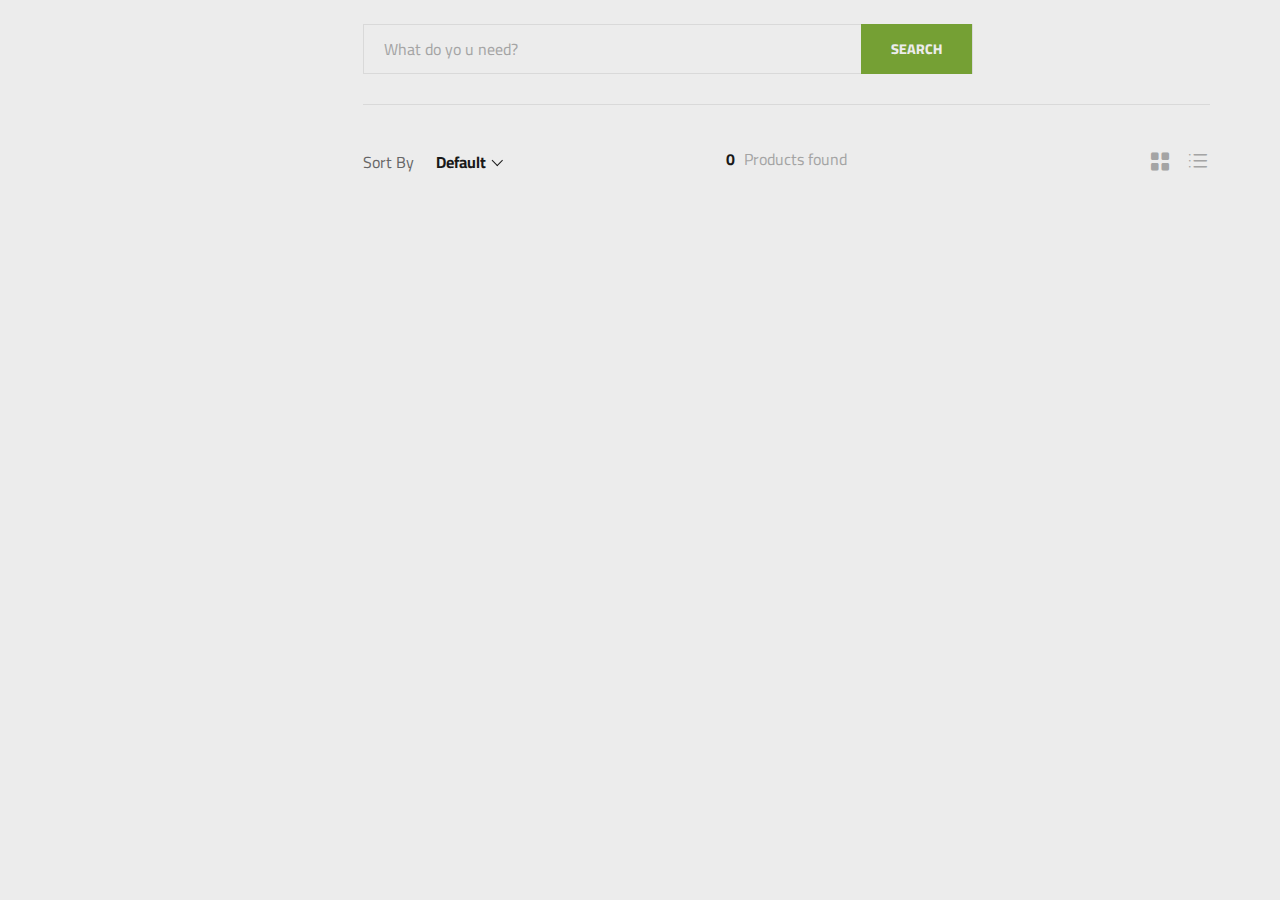
==== index.html @ 5607497e "Initial commit" ====
<!DOCTYPE html>
<html lang="zxx">

<head>
    <meta charset="UTF-8">
    <meta name="description" content="Ogani Template">
    <meta name="keywords" content="Ogani, unica, creative, html">
    <meta name="viewport" content="width=device-width, initial-scale=1.0">
    <meta http-equiv="X-UA-Compatible" content="ie=edge">
    <title>Product</title>

    <!-- Google Font -->
    <link href="https://fonts.googleapis.com/css2?family=Cairo:wght@200;300;400;600;900&display=swap" rel="stylesheet">

    <!-- Css Styles -->
    <link rel="stylesheet" href="css/bootstrap.min.css" type="text/css">
    <link rel="stylesheet" href="css/font-awesome.min.css" type="text/css">
    <link rel="stylesheet" href="css/elegant-icons.css" type="text/css">
    <link rel="stylesheet" href="css/nice-select.css" type="text/css">
    <link rel="stylesheet" href="css/jquery-ui.min.css" type="text/css">
    <link rel="stylesheet" href="css/owl.carousel.min.css" type="text/css">
    <link rel="stylesheet" href="css/slicknav.min.css" type="text/css">
    <link rel="stylesheet" href="css/style.css" type="text/css">
</head>

<body>
    <!-- Page Preloder -->
    <div id="preloder">
        <div class="loader"></div>
    </div>
    <!-- Hero Section Begin -->
    <section class="hero hero-normal mt-4">
        <div class="container">
            <div class="row">
                <div class="col-lg-3">
                    <div class="hero__categories">
                        <ul>
                            <li><a href="#">Category 1</a></li>
							<li><a href="#">Category 2</a></li>
							<li><a href="#">Category 3</a></li>
							<li><a href="#">Category 4</a></li>
                        </ul>
                    </div>
                </div>
                <div class="col-lg-9">
                    <div class="hero__search">
                        <div class="hero__search__form">
                            <form action="#" onsubmit="return false">
                                <input type="text" placeholder="What do yo u need?" id="gsearch">
                                <button type="submit" class="site-btn" id="btn-gsearch">SEARCH</button>
                            </form>
                        </div>
                    </div>
                </div>
            </div>
        </div>
    </section>
    <!-- Hero Section End -->

    <!-- Product Section Begin -->
    <section class="">
        <div class="container">
            <div class="row">
                <div class="col-lg-3 col-md-5">
                    <div class="sidebar" id="product-filter"></div>
                </div>
                <div class="col-lg-9 col-md-7">
                    <div class="filter__item">
                        <div class="row">
                            <div class="col-lg-4 col-md-5">
                                <div class="filter__sort">
                                    <span>Sort By</span>
                                    <select>
                                        <option value="0">Default</option>
                                        <option value="0">Default</option>
                                    </select>
                                </div>
                            </div>
                            <div class="col-lg-4 col-md-4">
                                <div class="filter__found">
                                    <h6><span id="product-count">0</span> Products found</h6>
                                </div>
                            </div>
                            <div class="col-lg-4 col-md-3">
                                <div class="filter__option">
                                    <span class="icon_grid-2x2"></span>
                                    <span class="icon_ul"></span>
                                </div>
                            </div>
                        </div>
                    </div>
                    <div class="row" id="product-list"></div>

                </div>
            </div>
        </div>
    </section>
    <!-- Product Section End -->

    <!-- Js Plugins -->
    <script src="js/jquery-3.3.1.min.js"></script>
    <script src="js/bootstrap.min.js"></script>
    <script src="js/jquery.nice-select.min.js"></script>
    <script src="js/jquery-ui.min.js"></script>
    <script src="js/jquery.slicknav.js"></script>
    <script src="js/mixitup.min.js"></script>
    <script src="js/owl.carousel.min.js"></script>
    <script src="js/main.js"></script>
    <script src="js/script.js"></script>

</body>

</html>
---- css/elegant-icons.css ----
@font-face {
	font-family: 'ElegantIcons';
	src:url('../fonts/ElegantIcons.eot');
	src:url('../fonts/ElegantIcons.eot?#iefix') format('embedded-opentype'),
		url('../fonts/ElegantIcons.woff') format('woff'),
		url('../fonts/ElegantIcons.ttf') format('truetype'),
		url('../fonts/ElegantIcons.svg#ElegantIcons') format('svg');
	font-weight: normal;
	font-style: normal;
}

/* Use the following CSS code if you want to use data attributes for inserting your icons */
[data-icon]:before {
	font-family: 'ElegantIcons';
	content: attr(data-icon);
	speak: none;
	font-weight: normal;
	font-variant: normal;
	text-transform: none;
	line-height: 1;
	-webkit-font-smoothing: antialiased;
	-moz-osx-font-smoothing: grayscale;
}

/* Use the following CSS code if you want to have a class per icon */
/*
Instead of a list of all class selectors,
you can use the generic selector below, but it's slower:
[class*="your-class-prefix"] {
*/
.arrow_up, .arrow_down, .arrow_left, .arrow_right, .arrow_left-up, .arrow_right-up, .arrow_right-down, .arrow_left-down, .arrow-up-down, .arrow_up-down_alt, .arrow_left-right_alt, .arrow_left-right, .arrow_expand_alt2, .arrow_expand_alt, .arrow_condense, .arrow_expand, .arrow_move, .arrow_carrot-up, .arrow_carrot-down, .arrow_carrot-left, .arrow_carrot-right, .arrow_carrot-2up, .arrow_carrot-2down, .arrow_carrot-2left, .arrow_carrot-2right, .arrow_carrot-up_alt2, .arrow_carrot-down_alt2, .arrow_carrot-left_alt2, .arrow_carrot-right_alt2, .arrow_carrot-2up_alt2, .arrow_carrot-2down_alt2, .arrow_carrot-2left_alt2, .arrow_carrot-2right_alt2, .arrow_triangle-up, .arrow_triangle-down, .arrow_triangle-left, .arrow_triangle-right, .arrow_triangle-up_alt2, .arrow_triangle-down_alt2, .arrow_triangle-left_alt2, .arrow_triangle-right_alt2, .arrow_back, .icon_minus-06, .icon_plus, .icon_close, .icon_check, .icon_minus_alt2, .icon_plus_alt2, .icon_close_alt2, .icon_check_alt2, .icon_zoom-out_alt, .icon_zoom-in_alt, .icon_search, .icon_box-empty, .icon_box-selected, .icon_minus-box, .icon_plus-box, .icon_box-checked, .icon_circle-empty, .icon_circle-slelected, .icon_stop_alt2, .icon_stop, .icon_pause_alt2, .icon_pause, .icon_menu, .icon_menu-square_alt2, .icon_menu-circle_alt2, .icon_ul, .icon_ol, .icon_adjust-horiz, .icon_adjust-vert, .icon_document_alt, .icon_documents_alt, .icon_pencil, .icon_pencil-edit_alt, .icon_pencil-edit, .icon_folder-alt, .icon_folder-open_alt, .icon_folder-add_alt, .icon_info_alt, .icon_error-oct_alt, .icon_error-circle_alt, .icon_error-triangle_alt, .icon_question_alt2, .icon_question, .icon_comment_alt, .icon_chat_alt, .icon_vol-mute_alt, .icon_volume-low_alt, .icon_volume-high_alt, .icon_quotations, .icon_quotations_alt2, .icon_clock_alt, .icon_lock_alt, .icon_lock-open_alt, .icon_key_alt, .icon_cloud_alt, .icon_cloud-upload_alt, .icon_cloud-download_alt, .icon_image, .icon_images, .icon_lightbulb_alt, .icon_gift_alt, .icon_house_alt, .icon_genius, .icon_mobile, .icon_tablet, .icon_laptop, .icon_desktop, .icon_camera_alt, .icon_mail_alt, .icon_cone_alt, .icon_ribbon_alt, .icon_bag_alt, .icon_creditcard, .icon_cart_alt, .icon_paperclip, .icon_tag_alt, .icon_tags_alt, .icon_trash_alt, .icon_cursor_alt, .icon_mic_alt, .icon_compass_alt, .icon_pin_alt, .icon_pushpin_alt, .icon_map_alt, .icon_drawer_alt, .icon_toolbox_alt, .icon_book_alt, .icon_calendar, .icon_film, .icon_table, .icon_contacts_alt, .icon_headphones, .icon_lifesaver, .icon_piechart, .icon_refresh, .icon_link_alt, .icon_link, .icon_loading, .icon_blocked, .icon_archive_alt, .icon_heart_alt, .icon_star_alt, .icon_star-half_alt, .icon_star, .icon_star-half, .icon_tools, .icon_tool, .icon_cog, .icon_cogs, .arrow_up_alt, .arrow_down_alt, .arrow_left_alt, .arrow_right_alt, .arrow_left-up_alt, .arrow_right-up_alt, .arrow_right-down_alt, .arrow_left-down_alt, .arrow_condense_alt, .arrow_expand_alt3, .arrow_carrot_up_alt, .arrow_carrot-down_alt, .arrow_carrot-left_alt, .arrow_carrot-right_alt, .arrow_carrot-2up_alt, .arrow_carrot-2dwnn_alt, .arrow_carrot-2left_alt, .arrow_carrot-2right_alt, .arrow_triangle-up_alt, .arrow_triangle-down_alt, .arrow_triangle-left_alt, .arrow_triangle-right_alt, .icon_minus_alt, .icon_plus_alt, .icon_close_alt, .icon_check_alt, .icon_zoom-out, .icon_zoom-in, .icon_stop_alt, .icon_menu-square_alt, .icon_menu-circle_alt, .icon_document, .icon_documents, .icon_pencil_alt, .icon_folder, .icon_folder-open, .icon_folder-add, .icon_folder_upload, .icon_folder_download, .icon_info, .icon_error-circle, .icon_error-oct, .icon_error-triangle, .icon_question_alt, .icon_comment, .icon_chat, .icon_vol-mute, .icon_volume-low, .icon_volume-high, .icon_quotations_alt, .icon_clock, .icon_lock, .icon_lock-open, .icon_key, .icon_cloud, .icon_cloud-upload, .icon_cloud-download, .icon_lightbulb, .icon_gift, .icon_house, .icon_camera, .icon_mail, .icon_cone, .icon_ribbon, .icon_bag, .icon_cart, .icon_tag, .icon_tags, .icon_trash, .icon_cursor, .icon_mic, .icon_compass, .icon_pin, .icon_pushpin, .icon_map, .icon_drawer, .icon_toolbox, .icon_book, .icon_contacts, .icon_archive, .icon_heart, .icon_profile, .icon_group, .icon_grid-2x2, .icon_grid-3x3, .icon_music, .icon_pause_alt, .icon_phone, .icon_upload, .icon_download, .social_facebook, .social_twitter, .social_pinterest, .social_googleplus, .social_tumblr, .social_tumbleupon, .social_wordpress, .social_instagram, .social_dribbble, .social_vimeo, .social_linkedin, .social_rss, .social_deviantart, .social_share, .social_myspace, .social_skype, .social_youtube, .social_picassa, .social_googledrive, .social_flickr, .social_blogger, .social_spotify, .social_delicious, .social_facebook_circle, .social_twitter_circle, .social_pinterest_circle, .social_googleplus_circle, .social_tumblr_circle, .social_stumbleupon_circle, .social_wordpress_circle, .social_instagram_circle, .social_dribbble_circle, .social_vimeo_circle, .social_linkedin_circle, .social_rss_circle, .social_deviantart_circle, .social_share_circle, .social_myspace_circle, .social_skype_circle, .social_youtube_circle, .social_picassa_circle, .social_googledrive_alt2, .social_flickr_circle, .social_blogger_circle, .social_spotify_circle, .social_delicious_circle, .social_facebook_square, .social_twitter_square, .social_pinterest_square, .social_googleplus_square, .social_tumblr_square, .social_stumbleupon_square, .social_wordpress_square, .social_instagram_square, .social_dribbble_square, .social_vimeo_square, .social_linkedin_square, .social_rss_square, .social_deviantart_square, .social_share_square, .social_myspace_square, .social_skype_square, .social_youtube_square, .social_picassa_square, .social_googledrive_square, .social_flickr_square, .social_blogger_square, .social_spotify_square, .social_delicious_square, .icon_printer, .icon_calulator, .icon_building, .icon_floppy, .icon_drive, .icon_search-2, .icon_id, .icon_id-2, .icon_puzzle, .icon_like, .icon_dislike, .icon_mug, .icon_currency, .icon_wallet, .icon_pens, .icon_easel, .icon_flowchart, .icon_datareport, .icon_briefcase, .icon_shield, .icon_percent, .icon_globe, .icon_globe-2, .icon_target, .icon_hourglass, .icon_balance, .icon_rook, .icon_printer-alt, .icon_calculator_alt, .icon_building_alt, .icon_floppy_alt, .icon_drive_alt, .icon_search_alt, .icon_id_alt, .icon_id-2_alt, .icon_puzzle_alt, .icon_like_alt, .icon_dislike_alt, .icon_mug_alt, .icon_currency_alt, .icon_wallet_alt, .icon_pens_alt, .icon_easel_alt, .icon_flowchart_alt, .icon_datareport_alt, .icon_briefcase_alt, .icon_shield_alt, .icon_percent_alt, .icon_globe_alt, .icon_clipboard {
	font-family: 'ElegantIcons';
	speak: none;
	font-style: normal;
	font-weight: normal;
	font-variant: normal;
	text-transform: none;
	line-height: 1;
	-webkit-font-smoothing: antialiased;
}
.arrow_up:before {
	content: "\21";
}
.arrow_down:before {
	content: "\22";
}
.arrow_left:before {
	content: "\23";
}
.arrow_right:before {
	content: "\24";
}
.arrow_left-up:before {
	content: "\25";
}
.arrow_right-up:before {
	content: "\26";
}
.arrow_right-down:before {
	content: "\27";
}
.arrow_left-down:before {
	content: "\28";
}
.arrow-up-down:before {
	content: "\29";
}
.arrow_up-down_alt:before {
	content: "\2a";
}
.arrow_left-right_alt:before {
	content: "\2b";
}
.arrow_left-right:before {
	content: "\2c";
}
.arrow_expand_alt2:before {
	content: "\2d";
}
.arrow_expand_alt:before {
	content: "\2e";
}
.arrow_condense:before {
	content: "\2f";
}
.arrow_expand:before {
	content: "\30";
}
.arrow_move:before {
	content: "\31";
}
.arrow_carrot-up:before {
	content: "\32";
}
.arrow_carrot-down:before {
	content: "\33";
}
.arrow_carrot-left:before {
	content: "\34";
}
.arrow_carrot-right:before {
	content: "\35";
}
.arrow_carrot-2up:before {
	content: "\36";
}
.arrow_carrot-2down:before {
	content: "\37";
}
.arrow_carrot-2left:before {
	content: "\38";
}
.arrow_carrot-2right:before {
	content: "\39";
}
.arrow_carrot-up_alt2:before {
	content: "\3a";
}
.arrow_carrot-down_alt2:before {
	content: "\3b";
}
.arrow_carrot-left_alt2:before {
	content: "\3c";
}
.arrow_carrot-right_alt2:before {
	content: "\3d";
}
.arrow_carrot-2up_alt2:before {
	content: "\3e";
}
.arrow_carrot-2down_alt2:before {
	content: "\3f";
}
.arrow_carrot-2left_alt2:before {
	content: "\40";
}
.arrow_carrot-2right_alt2:before {
	content: "\41";
}
.arrow_triangle-up:before {
	content: "\42";
}
.arrow_triangle-down:before {
	content: "\43";
}
.arrow_triangle-left:before {
	content: "\44";
}
.arrow_triangle-right:before {
	content: "\45";
}
.arrow_triangle-up_alt2:before {
	content: "\46";
}
.arrow_triangle-down_alt2:before {
	content: "\47";
}
.arrow_triangle-left_alt2:before {
	content: "\48";
}
.arrow_triangle-right_alt2:before {
	content: "\49";
}
.arrow_back:before {
	content: "\4a";
}
.icon_minus-06:before {
	content: "\4b";
}
.icon_plus:before {
	content: "\4c";
}
.icon_close:before {
	content: "\4d";
}
.icon_check:before {
	content: "\4e";
}
.icon_minus_alt2:before {
	content: "\4f";
}
.icon_plus_alt2:before {
	content: "\50";
}
.icon_close_alt2:before {
	content: "\51";
}
.icon_check_alt2:before {
	content: "\52";
}
.icon_zoom-out_alt:before {
	content: "\53";
}
.icon_zoom-in_alt:before {
	content: "\54";
}
.icon_search:before {
	content: "\55";
}
.icon_box-empty:before {
	content: "\56";
}
.icon_box-selected:before {
	content: "\57";
}
.icon_minus-box:before {
	content: "\58";
}
.icon_plus-box:before {
	content: "\59";
}
.icon_box-checked:before {
	content: "\5a";
}
.icon_circle-empty:before {
	content: "\5b";
}
.icon_circle-slelected:before {
	content: "\5c";
}
.icon_stop_alt2:before {
	content: "\5d";
}
.icon_stop:before {
	content: "\5e";
}
.icon_pause_alt2:before {
	content: "\5f";
}
.icon_pause:before {
	content: "\60";
}
.icon_menu:before {
	content: "\61";
}
.icon_menu-square_alt2:before {
	content: "\62";
}
.icon_menu-circle_alt2:before {
	content: "\63";
}
.icon_ul:before {
	content: "\64";
}
.icon_ol:before {
	content: "\65";
}
.icon_adjust-horiz:before {
	content: "\66";
}
.icon_adjust-vert:before {
	content: "\67";
}
.icon_document_alt:before {
	content: "\68";
}
.icon_documents_alt:before {
	content: "\69";
}
.icon_pencil:before {
	content: "\6a";
}
.icon_pencil-edit_alt:before {
	content: "\6b";
}
.icon_pencil-edit:before {
	content: "\6c";
}
.icon_folder-alt:before {
	content: "\6d";
}
.icon_folder-open_alt:before {
	content: "\6e";
}
.icon_folder-add_alt:before {
	content: "\6f";
}
.icon_info_alt:before {
	content: "\70";
}
.icon_error-oct_alt:before {
	content: "\71";
}
.icon_error-circle_alt:before {
	content: "\72";
}
.icon_error-triangle_alt:before {
	content: "\73";
}
.icon_question_alt2:before {
	content: "\74";
}
.icon_question:before {
	content: "\75";
}
.icon_comment_alt:before {
	content: "\76";
}
.icon_chat_alt:before {
	content: "\77";
}
.icon_vol-mute_alt:before {
	content: "\78";
}
.icon_volume-low_alt:before {
	content: "\79";
}
.icon_volume-high_alt:before {
	content: "\7a";
}
.icon_quotations:before {
	content: "\7b";
}
.icon_quotations_alt2:before {
	content: "\7c";
}
.icon_clock_alt:before {
	content: "\7d";
}
.icon_lock_alt:before {
	content: "\7e";
}
.icon_lock-open_alt:before {
	content: "\e000";
}
.icon_key_alt:before {
	content: "\e001";
}
.icon_cloud_alt:before {
	content: "\e002";
}
.icon_cloud-upload_alt:before {
	content: "\e003";
}
.icon_cloud-download_alt:before {
	content: "\e004";
}
.icon_image:before {
	content: "\e005";
}
.icon_images:before {
	content: "\e006";
}
.icon_lightbulb_alt:before {
	content: "\e007";
}
.icon_gift_alt:before {
	content: "\e008";
}
.icon_house_alt:before {
	content: "\e009";
}
.icon_genius:before {
	content: "\e00a";
}
.icon_mobile:before {
	content: "\e00b";
}
.icon_tablet:before {
	content: "\e00c";
}
.icon_laptop:before {
	content: "\e00d";
}
.icon_desktop:before {
	content: "\e00e";
}
.icon_camera_alt:before {
	content: "\e00f";
}
.icon_mail_alt:before {
	content: "\e010";
}
.icon_cone_alt:before {
	content: "\e011";
}
.icon_ribbon_alt:before {
	content: "\e012";
}
.icon_bag_alt:before {
	content: "\e013";
}
.icon_creditcard:before {
	content: "\e014";
}
.icon_cart_alt:before {
	content: "\e015";
}
.icon_paperclip:before {
	content: "\e016";
}
.icon_tag_alt:before {
	content: "\e017";
}
.icon_tags_alt:before {
	content: "\e018";
}
.icon_trash_alt:before {
	content: "\e019";
}
.icon_cursor_alt:before {
	content: "\e01a";
}
.icon_mic_alt:before {
	content: "\e01b";
}
.icon_compass_alt:before {
	content: "\e01c";
}
.icon_pin_alt:before {
	content: "\e01d";
}
.icon_pushpin_alt:before {
	content: "\e01e";
}
.icon_map_alt:before {
	content: "\e01f";
}
.icon_drawer_alt:before {
	content: "\e020";
}
.icon_toolbox_alt:before {
	content: "\e021";
}
.icon_book_alt:before {
	content: "\e022";
}
.icon_calendar:before {
	content: "\e023";
}
.icon_film:before {
	content: "\e024";
}
.icon_table:before {
	content: "\e025";
}
.icon_contacts_alt:before {
	content: "\e026";
}
.icon_headphones:before {
	content: "\e027";
}
.icon_lifesaver:before {
	content: "\e028";
}
.icon_piechart:before {
	content: "\e029";
}
.icon_refresh:before {
	content: "\e02a";
}
.icon_link_alt:before {
	content: "\e02b";
}
.icon_link:before {
	content: "\e02c";
}
.icon_loading:before {
	content: "\e02d";
}
.icon_blocked:before {
	content: "\e02e";
}
.icon_archive_alt:before {
	content: "\e02f";
}
.icon_heart_alt:before {
	content: "\e030";
}
.icon_star_alt:before {
	content: "\e031";
}
.icon_star-half_alt:before {
	content: "\e032";
}
.icon_star:before {
	content: "\e033";
}
.icon_star-half:before {
	content: "\e034";
}
.icon_tools:before {
	content: "\e035";
}
.icon_tool:before {
	content: "\e036";
}
.icon_cog:before {
	content: "\e037";
}
.icon_cogs:before {
	content: "\e038";
}
.arrow_up_alt:before {
	content: "\e039";
}
.arrow_down_alt:before {
	content: "\e03a";
}
.arrow_left_alt:before {
	content: "\e03b";
}
.arrow_right_alt:before {
	content: "\e03c";
}
.arrow_left-up_alt:before {
	content: "\e03d";
}
.arrow_right-up_alt:before {
	content: "\e03e";
}
.arrow_right-down_alt:before {
	content: "\e03f";
}
.arrow_left-down_alt:before {
	content: "\e040";
}
.arrow_condense_alt:before {
	content: "\e041";
}
.arrow_expand_alt3:before {
	content: "\e042";
}
.arrow_carrot_up_alt:before {
	content: "\e043";
}
.arrow_carrot-down_alt:before {
	content: "\e044";
}
.arrow_carrot-left_alt:before {
	content: "\e045";
}
.arrow_carrot-right_alt:before {
	content: "\e046";
}
.arrow_carrot-2up_alt:before {
	content: "\e047";
}
.arrow_carrot-2dwnn_alt:before {
	content: "\e048";
}
.arrow_carrot-2left_alt:before {
	content: "\e049";
}
.arrow_carrot-2right_alt:before {
	content: "\e04a";
}
.arrow_triangle-up_alt:before {
	content: "\e04b";
}
.arrow_triangle-down_alt:before {
	content: "\e04c";
}
.arrow_triangle-left_alt:before {
	content: "\e04d";
}
.arrow_triangle-right_alt:before {
	content: "\e04e";
}
.icon_minus_alt:before {
	content: "\e04f";
}
.icon_plus_alt:before {
	content: "\e050";
}
.icon_close_alt:before {
	content: "\e051";
}
.icon_check_alt:before {
	content: "\e052";
}
.icon_zoom-out:before {
	content: "\e053";
}
.icon_zoom-in:before {
	content: "\e054";
}
.icon_stop_alt:before {
	content: "\e055";
}
.icon_menu-square_alt:before {
	content: "\e056";
}
.icon_menu-circle_alt:before {
	content: "\e057";
}
.icon_document:before {
	content: "\e058";
}
.icon_documents:before {
	content: "\e059";
}
.icon_pencil_alt:before {
	content: "\e05a";
}
.icon_folder:before {
	content: "\e05b";
}
.icon_folder-open:before {
	content: "\e05c";
}
.icon_folder-add:before {
	content: "\e05d";
}
.icon_folder_upload:before {
	content: "\e05e";
}
.icon_folder_download:before {
	content: "\e05f";
}
.icon_info:before {
	content: "\e060";
}
.icon_error-circle:before {
	content: "\e061";
}
.icon_error-oct:before {
	content: "\e062";
}
.icon_error-triangle:before {
	content: "\e063";
}
.icon_question_alt:before {
	content: "\e064";
}
.icon_comment:before {
	content: "\e065";
}
.icon_chat:before {
	content: "\e066";
}
.icon_vol-mute:before {
	content: "\e067";
}
.icon_volume-low:before {
	content: "\e068";
}
.icon_volume-high:before {
	content: "\e069";
}
.icon_quotations_alt:before {
	content: "\e06a";
}
.icon_clock:before {
	content: "\e06b";
}
.icon_lock:before {
	content: "\e06c";
}
.icon_lock-open:before {
	content: "\e06d";
}
.icon_key:before {
	content: "\e06e";
}
.icon_cloud:before {
	content: "\e06f";
}
.icon_cloud-upload:before {
	content: "\e070";
}
.icon_cloud-download:before {
	content: "\e071";
}
.icon_lightbulb:before {
	content: "\e072";
}
.icon_gift:before {
	content: "\e073";
}
.icon_house:before {
	content: "\e074";
}
.icon_camera:before {
	content: "\e075";
}
.icon_mail:before {
	content: "\e076";
}
.icon_cone:before {
	content: "\e077";
}
.icon_ribbon:before {
	content: "\e078";
}
.icon_bag:before {
	content: "\e079";
}
.icon_cart:before {
	content: "\e07a";
}
.icon_tag:before {
	content: "\e07b";
}
.icon_tags:before {
	content: "\e07c";
}
.icon_trash:before {
	content: "\e07d";
}
.icon_cursor:before {
	content: "\e07e";
}
.icon_mic:before {
	content: "\e07f";
}
.icon_compass:before {
	content: "\e080";
}
.icon_pin:before {
	content: "\e081";
}
.icon_pushpin:before {
	content: "\e082";
}
.icon_map:before {
	content: "\e083";
}
.icon_drawer:before {
	content: "\e084";
}
.icon_toolbox:before {
	content: "\e085";
}
.icon_book:before {
	content: "\e086";
}
.icon_contacts:before {
	content: "\e087";
}
.icon_archive:before {
	content: "\e088";
}
.icon_heart:before {
	content: "\e089";
}
.icon_profile:before {
	content: "\e08a";
}
.icon_group:before {
	content: "\e08b";
}
.icon_grid-2x2:before {
	content: "\e08c";
}
.icon_grid-3x3:before {
	content: "\e08d";
}
.icon_music:before {
	content: "\e08e";
}
.icon_pause_alt:before {
	content: "\e08f";
}
.icon_phone:before {
	content: "\e090";
}
.icon_upload:before {
	content: "\e091";
}
.icon_download:before {
	content: "\e092";
}
.social_facebook:before {
	content: "\e093";
}
.social_twitter:before {
	content: "\e094";
}
.social_pinterest:before {
	content: "\e095";
}
.social_googleplus:before {
	content: "\e096";
}
.social_tumblr:before {
	content: "\e097";
}
.social_tumbleupon:before {
	content: "\e098";
}
.social_wordpress:before {
	content: "\e099";
}
.social_instagram:before {
	content: "\e09a";
}
.social_dribbble:before {
	content: "\e09b";
}
.social_vimeo:before {
	content: "\e09c";
}
.social_linkedin:before {
	content: "\e09d";
}
.social_rss:before {
	content: "\e09e";
}
.social_deviantart:before {
	content: "\e09f";
}
.social_share:before {
	content: "\e0a0";
}
.social_myspace:before {
	content: "\e0a1";
}
.social_skype:before {
	content: "\e0a2";
}
.social_youtube:before {
	content: "\e0a3";
}
.social_picassa:before {
	content: "\e0a4";
}
.social_googledrive:before {
	content: "\e0a5";
}
.social_flickr:before {
	content: "\e0a6";
}
.social_blogger:before {
	content: "\e0a7";
}
.social_spotify:before {
	content: "\e0a8";
}
.social_delicious:before {
	content: "\e0a9";
}
.social_facebook_circle:before {
	content: "\e0aa";
}
.social_twitter_circle:before {
	content: "\e0ab";
}
.social_pinterest_circle:before {
	content: "\e0ac";
}
.social_googleplus_circle:before {
	content: "\e0ad";
}
.social_tumblr_circle:before {
	content: "\e0ae";
}
.social_stumbleupon_circle:before {
	content: "\e0af";
}
.social_wordpress_circle:before {
	content: "\e0b0";
}
.social_instagram_circle:before {
	content: "\e0b1";
}
.social_dribbble_circle:before {
	content: "\e0b2";
}
.social_vimeo_circle:before {
	content: "\e0b3";
}
.social_linkedin_circle:before {
	content: "\e0b4";
}
.social_rss_circle:before {
	content: "\e0b5";
}
.social_deviantart_circle:before {
	content: "\e0b6";
}
.social_share_circle:before {
	content: "\e0b7";
}
.social_myspace_circle:before {
	content: "\e0b8";
}
.social_skype_circle:before {
	content: "\e0b9";
}
.social_youtube_circle:before {
	content: "\e0ba";
}
.social_picassa_circle:before {
	content: "\e0bb";
}
.social_googledrive_alt2:before {
	content: "\e0bc";
}
.social_flickr_circle:before {
	content: "\e0bd";
}
.social_blogger_circle:before {
	content: "\e0be";
}
.social_spotify_circle:before {
	content: "\e0bf";
}
.social_delicious_circle:before {
	content: "\e0c0";
}
.social_facebook_square:before {
	content: "\e0c1";
}
.social_twitter_square:before {
	content: "\e0c2";
}
.social_pinterest_square:before {
	content: "\e0c3";
}
.social_googleplus_square:before {
	content: "\e0c4";
}
.social_tumblr_square:before {
	content: "\e0c5";
}
.social_stumbleupon_square:before {
	content: "\e0c6";
}
.social_wordpress_square:before {
	content: "\e0c7";
}
.social_instagram_square:before {
	content: "\e0c8";
}
.social_dribbble_square:before {
	content: "\e0c9";
}
.social_vimeo_square:before {
	content: "\e0ca";
}
.social_linkedin_square:before {
	content: "\e0cb";
}
.social_rss_square:before {
	content: "\e0cc";
}
.social_deviantart_square:before {
	content: "\e0cd";
}
.social_share_square:before {
	content: "\e0ce";
}
.social_myspace_square:before {
	content: "\e0cf";
}
.social_skype_square:before {
	content: "\e0d0";
}
.social_youtube_square:before {
	content: "\e0d1";
}
.social_picassa_square:before {
	content: "\e0d2";
}
.social_googledrive_square:before {
	content: "\e0d3";
}
.social_flickr_square:before {
	content: "\e0d4";
}
.social_blogger_square:before {
	content: "\e0d5";
}
.social_spotify_square:before {
	content: "\e0d6";
}
.social_delicious_square:before {
	content: "\e0d7";
}
.icon_printer:before {
	content: "\e103";
}
.icon_calulator:before {
	content: "\e0ee";
}
.icon_building:before {
	content: "\e0ef";
}
.icon_floppy:before {
	content: "\e0e8";
}
.icon_drive:before {
	content: "\e0ea";
}
.icon_search-2:before {
	content: "\e101";
}
.icon_id:before {
	content: "\e107";
}
.icon_id-2:before {
	content: "\e108";
}
.icon_puzzle:before {
	content: "\e102";
}
.icon_like:before {
	content: "\e106";
}
.icon_dislike:before {
	content: "\e0eb";
}
.icon_mug:before {
	content: "\e105";
}
.icon_currency:before {
	content: "\e0ed";
}
.icon_wallet:before {
	content: "\e100";
}
.icon_pens:before {
	content: "\e104";
}
.icon_easel:before {
	content: "\e0e9";
}
.icon_flowchart:before {
	content: "\e109";
}
.icon_datareport:before {
	content: "\e0ec";
}
.icon_briefcase:before {
	content: "\e0fe";
}
.icon_shield:before {
	content: "\e0f6";
}
.icon_percent:before {
	content: "\e0fb";
}
.icon_globe:before {
	content: "\e0e2";
}
.icon_globe-2:before {
	content: "\e0e3";
}
.icon_target:before {
	content: "\e0f5";
}
.icon_hourglass:before {
	content: "\e0e1";
}
.icon_balance:before {
	content: "\e0ff";
}
.icon_rook:before {
	content: "\e0f8";
}
.icon_printer-alt:before {
	content: "\e0fa";
}
.icon_calculator_alt:before {
	content: "\e0e7";
}
.icon_building_alt:before {
	content: "\e0fd";
}
.icon_floppy_alt:before {
	content: "\e0e4";
}
.icon_drive_alt:before {
	content: "\e0e5";
}
.icon_search_alt:before {
	content: "\e0f7";
}
.icon_id_alt:before {
	content: "\e0e0";
}
.icon_id-2_alt:before {
	content: "\e0fc";
}
.icon_puzzle_alt:before {
	content: "\e0f9";
}
.icon_like_alt:before {
	content: "\e0dd";
}
.icon_dislike_alt:before {
	content: "\e0f1";
}
.icon_mug_alt:before {
	content: "\e0dc";
}
.icon_currency_alt:before {
	content: "\e0f3";
}
.icon_wallet_alt:before {
	content: "\e0d8";
}
.icon_pens_alt:before {
	content: "\e0db";
}
.icon_easel_alt:before {
	content: "\e0f0";
}
.icon_flowchart_alt:before {
	content: "\e0df";
}
.icon_datareport_alt:before {
	content: "\e0f2";
}
.icon_briefcase_alt:before {
	content: "\e0f4";
}
.icon_shield_alt:before {
	content: "\e0d9";
}
.icon_percent_alt:before {
	content: "\e0da";
}
.icon_globe_alt:before {
	content: "\e0de";
}
.icon_clipboard:before {
	content: "\e0e6";
}


	.glyph {
		float: left;
		text-align: center;
		padding: .75em;
		margin: .4em 1.5em .75em 0;
		width: 6em;
text-shadow: none;
	}
        .glyph_big {
        font-size: 128px;
        color: #59c5dc;
        float: left;
        margin-right: 20px;
        }

        .glyph div { padding-bottom: 10px;}

	.glyph input {
		font-family: consolas, monospace;
		font-size: 12px;
		width: 100%;
		text-align: center;
		border: 0;
		box-shadow: 0 0 0 1px #ccc;
		padding: .2em;
                -moz-border-radius: 5px;
                -webkit-border-radius: 5px;
	}
	.centered {
		margin-left: auto;
		margin-right: auto;
	}
	.glyph .fs1 {
		font-size: 2em;
	}
---- css/nice-select.css ----
.nice-select {
  -webkit-tap-highlight-color: transparent;
  background-color: #fff;
  border-radius: 5px;
  border: solid 1px #e8e8e8;
  box-sizing: border-box;
  clear: both;
  cursor: pointer;
  display: block;
  float: left;
  font-family: inherit;
  font-size: 14px;
  font-weight: normal;
  height: 42px;
  line-height: 40px;
  outline: none;
  padding-left: 18px;
  padding-right: 30px;
  position: relative;
  text-align: left !important;
  -webkit-transition: all 0.2s ease-in-out;
  transition: all 0.2s ease-in-out;
  -webkit-user-select: none;
     -moz-user-select: none;
      -ms-user-select: none;
          user-select: none;
  white-space: nowrap;
  width: auto; }
  .nice-select:hover {
    border-color: #dbdbdb; }
  .nice-select:active, .nice-select.open, .nice-select:focus {
    border-color: #999; }
  .nice-select:after {
    border-bottom: 2px solid #999;
    border-right: 2px solid #999;
    content: '';
    display: block;
    height: 5px;
    margin-top: -4px;
    pointer-events: none;
    position: absolute;
    right: 12px;
    top: 50%;
    -webkit-transform-origin: 66% 66%;
        -ms-transform-origin: 66% 66%;
            transform-origin: 66% 66%;
    -webkit-transform: rotate(45deg);
        -ms-transform: rotate(45deg);
            transform: rotate(45deg);
    -webkit-transition: all 0.15s ease-in-out;
    transition: all 0.15s ease-in-out;
    width: 5px; }
  .nice-select.open:after {
    -webkit-transform: rotate(-135deg);
        -ms-transform: rotate(-135deg);
            transform: rotate(-135deg); }
  .nice-select.open .list {
    opacity: 1;
    pointer-events: auto;
    -webkit-transform: scale(1) translateY(0);
        -ms-transform: scale(1) translateY(0);
            transform: scale(1) translateY(0); }
  .nice-select.disabled {
    border-color: #ededed;
    color: #999;
    pointer-events: none; }
    .nice-select.disabled:after {
      border-color: #cccccc; }
  .nice-select.wide {
    width: 100%; }
    .nice-select.wide .list {
      left: 0 !important;
      right: 0 !important; }
  .nice-select.right {
    float: right; }
    .nice-select.right .list {
      left: auto;
      right: 0; }
  .nice-select.small {
    font-size: 12px;
    height: 36px;
    line-height: 34px; }
    .nice-select.small:after {
      height: 4px;
      width: 4px; }
    .nice-select.small .option {
      line-height: 34px;
      min-height: 34px; }
  .nice-select .list {
    background-color: #fff;
    border-radius: 5px;
    box-shadow: 0 0 0 1px rgba(68, 68, 68, 0.11);
    box-sizing: border-box;
    margin-top: 4px;
    opacity: 0;
    overflow: hidden;
    padding: 0;
    pointer-events: none;
    position: absolute;
    top: 100%;
    left: 0;
    -webkit-transform-origin: 50% 0;
        -ms-transform-origin: 50% 0;
            transform-origin: 50% 0;
    -webkit-transform: scale(0.75) translateY(-21px);
        -ms-transform: scale(0.75) translateY(-21px);
            transform: scale(0.75) translateY(-21px);
    -webkit-transition: all 0.2s cubic-bezier(0.5, 0, 0, 1.25), opacity 0.15s ease-out;
    transition: all 0.2s cubic-bezier(0.5, 0, 0, 1.25), opacity 0.15s ease-out;
    z-index: 9; }
    .nice-select .list:hover .option:not(:hover) {
      background-color: transparent !important; }
  .nice-select .option {
    cursor: pointer;
    font-weight: 400;
    line-height: 40px;
    list-style: none;
    min-height: 40px;
    outline: none;
    padding-left: 18px;
    padding-right: 29px;
    text-align: left;
    -webkit-transition: all 0.2s;
    transition: all 0.2s; }
    .nice-select .option:hover, .nice-select .option.focus, .nice-select .option.selected.focus {
      background-color: #f6f6f6; }
    .nice-select .option.selected {
      font-weight: bold; }
    .nice-select .option.disabled {
      background-color: transparent;
      color: #999;
      cursor: default; }

.no-csspointerevents .nice-select .list {
  display: none; }

.no-csspointerevents .nice-select.open .list {
  display: block; }
---- css/style.css ----
/******************************************************************
  Template Name: Ogani
  Description:  Ogani eCommerce  HTML Template
  Author: Colorlib
  Author URI: https://colorlib.com
  Version: 1.0
  Created: Colorlib
******************************************************************/

/*------------------------------------------------------------------
[Table of contents]

1.  Template default CSS
	1.1	Variables
	1.2	Mixins
	1.3	Flexbox
	1.4	Reset
2.  Helper Css
3.  Header Section
4.  Hero Section
5.  Service Section
6.  Categories Section
7.  Featured Section
8.  Latest Product Section
9.  Contact
10.  Footer Style
-------------------------------------------------------------------*/

/*----------------------------------------*/
/* Template default CSS
/*----------------------------------------*/

html,
body {
	height: 100%;
	font-family: "Cairo", sans-serif;
	-webkit-font-smoothing: antialiased;
	font-smoothing: antialiased;
}

h1,
h2,
h3,
h4,
h5,
h6 {
	margin: 0;
	color: #111111;
	font-weight: 400;
	font-family: "Cairo", sans-serif;
}

h1 {
	font-size: 70px;
}

h2 {
	font-size: 36px;
}

h3 {
	font-size: 30px;
}

h4 {
	font-size: 24px;
}

h5 {
	font-size: 18px;
}

h6 {
	font-size: 16px;
}

p {
	font-size: 16px;
	font-family: "Cairo", sans-serif;
	color: #6f6f6f;
	font-weight: 400;
	line-height: 26px;
	margin: 0 0 15px 0;
}

img {
	max-width: 100%;
}

input:focus,
select:focus,
button:focus,
textarea:focus {
	outline: none;
}

a:hover,
a:focus {
	text-decoration: none;
	outline: none;
	color: #ffffff;
}

ul,
ol {
	padding: 0;
	margin: 0;
}

/*---------------------
  Helper CSS
-----------------------*/

.section-title {
	margin-bottom: 50px;
	text-align: center;
}

.section-title h2 {
	color: #1c1c1c;
	font-weight: 700;
	position: relative;
}

.section-title h2:after {
	position: absolute;
	left: 0;
	bottom: -15px;
	right: 0;
	height: 4px;
	width: 80px;
	background: #7fad39;
	content: "";
	margin: 0 auto;
}

.set-bg {
	background-repeat: no-repeat;
	background-size: cover;
	background-position: top center;
}

.spad {
	padding-top: 100px;
	padding-bottom: 100px;
}

.text-white h1,
.text-white h2,
.text-white h3,
.text-white h4,
.text-white h5,
.text-white h6,
.text-white p,
.text-white span,
.text-white li,
.text-white a {
	color: #fff;
}

/* buttons */

.primary-btn {
	display: inline-block;
	font-size: 14px;
	padding: 10px 28px 10px;
	color: #ffffff;
	text-transform: uppercase;
	font-weight: 700;
	background: #7fad39;
	letter-spacing: 2px;
}

.site-btn {
	font-size: 14px;
	color: #ffffff;
	font-weight: 800;
	text-transform: uppercase;
	display: inline-block;
	padding: 13px 30px 12px;
	background: #7fad39;
	border: none;
}

/* Preloder */

#preloder {
	position: fixed;
	width: 100%;
	height: 100%;
	top: 0;
	left: 0;
	z-index: 999999;
	background: #000;
}

.loader {
	width: 40px;
	height: 40px;
	position: absolute;
	top: 50%;
	left: 50%;
	margin-top: -13px;
	margin-left: -13px;
	border-radius: 60px;
	animation: loader 0.8s linear infinite;
	-webkit-animation: loader 0.8s linear infinite;
}

@keyframes loader {
	0% {
		-webkit-transform: rotate(0deg);
		transform: rotate(0deg);
		border: 4px solid #f44336;
		border-left-color: transparent;
	}
	50% {
		-webkit-transform: rotate(180deg);
		transform: rotate(180deg);
		border: 4px solid #673ab7;
		border-left-color: transparent;
	}
	100% {
		-webkit-transform: rotate(360deg);
		transform: rotate(360deg);
		border: 4px solid #f44336;
		border-left-color: transparent;
	}
}

@-webkit-keyframes loader {
	0% {
		-webkit-transform: rotate(0deg);
		border: 4px solid #f44336;
		border-left-color: transparent;
	}
	50% {
		-webkit-transform: rotate(180deg);
		border: 4px solid #673ab7;
		border-left-color: transparent;
	}
	100% {
		-webkit-transform: rotate(360deg);
		border: 4px solid #f44336;
		border-left-color: transparent;
	}
}

/*---------------------
  Header
-----------------------*/

.header__top {
	background: #f5f5f5;
}

.header__top__left {
	padding: 10px 0 13px;
}

.header__top__left ul li {
	font-size: 14px;
	color: #1c1c1c;
	display: inline-block;
	margin-right: 45px;
	position: relative;
}

.header__top__left ul li:after {
	position: absolute;
	right: -25px;
	top: 1px;
	height: 20px;
	width: 1px;
	background: #000000;
	opacity: 0.1;
	content: "";
}

.header__top__left ul li:last-child {
	margin-right: 0;
}

.header__top__left ul li:last-child:after {
	display: none;
}

.header__top__left ul li i {
	color: #252525;
	margin-right: 5px;
}

.header__top__right {
	text-align: right;
	padding: 10px 0 13px;
}

.header__top__right__social {
	position: relative;
	display: inline-block;
	margin-right: 35px;
}

.header__top__right__social:after {
	position: absolute;
	right: -20px;
	top: 1px;
	height: 20px;
	width: 1px;
	background: #000000;
	opacity: 0.1;
	content: "";
}

.header__top__right__social a {
	font-size: 14px;
	display: inline-block;
	color: #1c1c1c;
	margin-right: 20px;
}

.header__top__right__social a:last-child {
	margin-right: 0;
}

.header__top__right__language {
	position: relative;
	display: inline-block;
	margin-right: 40px;
	cursor: pointer;
}

.header__top__right__language:hover ul {
	top: 23px;
	opacity: 1;
	visibility: visible;
}

.header__top__right__language:after {
	position: absolute;
	right: -21px;
	top: 1px;
	height: 20px;
	width: 1px;
	background: #000000;
	opacity: 0.1;
	content: "";
}

.header__top__right__language img {
	margin-right: 6px;
}

.header__top__right__language div {
	font-size: 14px;
	color: #1c1c1c;
	display: inline-block;
	margin-right: 4px;
}

.header__top__right__language span {
	font-size: 14px;
	color: #1c1c1c;
	position: relative;
	top: 2px;
}

.header__top__right__language ul {
	background: #222222;
	width: 100px;
	text-align: left;
	padding: 5px 0;
	position: absolute;
	left: 0;
	top: 43px;
	z-index: 9;
	opacity: 0;
	visibility: hidden;
	-webkit-transition: all, 0.3s;
	-moz-transition: all, 0.3s;
	-ms-transition: all, 0.3s;
	-o-transition: all, 0.3s;
	transition: all, 0.3s;
}

.header__top__right__language ul li {
	list-style: none;
}

.header__top__right__language ul li a {
	font-size: 14px;
	color: #ffffff;
	padding: 5px 10px;
}

.header__top__right__auth {
	display: inline-block;
}

.header__top__right__auth a {
	display: block;
	font-size: 14px;
	color: #1c1c1c;
}

.header__top__right__auth a i {
	margin-right: 6px;
}

.header__logo {
	padding: 15px 0;
}

.header__logo a {
	display: inline-block;
}

.header__menu {
	padding: 24px 0;
}

.header__menu ul li {
	list-style: none;
	display: inline-block;
	margin-right: 50px;
	position: relative;
}

.header__menu ul li .header__menu__dropdown {
	position: absolute;
	left: 0;
	top: 50px;
	background: #222222;
	width: 180px;
	z-index: 9;
	padding: 5px 0;
	-webkit-transition: all, 0.3s;
	-moz-transition: all, 0.3s;
	-ms-transition: all, 0.3s;
	-o-transition: all, 0.3s;
	transition: all, 0.3s;
	opacity: 0;
	visibility: hidden;
}

.header__menu ul li .header__menu__dropdown li {
	margin-right: 0;
	display: block;
}

.header__menu ul li .header__menu__dropdown li:hover>a {
	color: #7fad39;
}

.header__menu ul li .header__menu__dropdown li a {
	text-transform: capitalize;
	color: #ffffff;
	font-weight: 400;
	padding: 5px 15px;
}

.header__menu ul li.active a {
	color: #7fad39;
}

.header__menu ul li:hover .header__menu__dropdown {
	top: 30px;
	opacity: 1;
	visibility: visible;
}

.header__menu ul li:hover>a {
	color: #7fad39;
}

.header__menu ul li:last-child {
	margin-right: 0;
}

.header__menu ul li a {
	font-size: 14px;
	color: #252525;
	text-transform: uppercase;
	font-weight: 700;
	letter-spacing: 2px;
	-webkit-transition: all, 0.3s;
	-moz-transition: all, 0.3s;
	-ms-transition: all, 0.3s;
	-o-transition: all, 0.3s;
	transition: all, 0.3s;
	padding: 5px 0;
	display: block;
}

.header__cart {
	text-align: right;
	padding: 24px 0;
}

.header__cart ul {
	display: inline-block;
	margin-right: 25px;
}

.header__cart ul li {
	list-style: none;
	display: inline-block;
	margin-right: 15px;
}

.header__cart ul li:last-child {
	margin-right: 0;
}

.header__cart ul li a {
	position: relative;
}

.header__cart ul li a i {
	font-size: 18px;
	color: #1c1c1c;
}

.header__cart ul li a span {
	height: 13px;
	width: 13px;
	background: #7fad39;
	font-size: 10px;
	color: #ffffff;
	line-height: 13px;
	text-align: center;
	font-weight: 700;
	display: inline-block;
	border-radius: 50%;
	position: absolute;
	top: 0;
	right: -12px;
}

.header__cart .header__cart__price {
	font-size: 14px;
	color: #6f6f6f;
	display: inline-block;
}

.header__cart .header__cart__price span {
	color: #252525;
	font-weight: 700;
}

.humberger__menu__wrapper {
	display: none;
}

.humberger__open {
	display: none;
}

/*---------------------
  Hero
-----------------------*/

.hero {
	padding-bottom: 50px;
}

.hero.hero-normal {
	padding-bottom: 30px;
}

.hero.hero-normal .hero__categories {
	position: relative;
}

.hero.hero-normal .hero__categories ul {
	display: none;
	position: absolute;
	left: 0;
	top: 46px;
	width: 100%;
	z-index: 9;
	background: #ffffff;
}

.hero.hero-normal .hero__search {
	margin-bottom: 0;
}

.hero__categories__all {
	background: #7fad39;
	position: relative;
	padding: 10px 25px 10px 40px;
	cursor: pointer;
}

.hero__categories__all i {
	font-size: 16px;
	color: #ffffff;
	margin-right: 10px;
}

.hero__categories__all span {
	font-size: 18px;
	font-weight: 700;
	color: #ffffff;
}

.hero__categories__all:after {
	position: absolute;
	right: 18px;
	top: 9px;
	content: "3";
	font-family: "ElegantIcons";
	font-size: 18px;
	color: #ffffff;
}

.hero__categories ul {
	border: 1px solid #ebebeb;
	padding-left: 40px;
	padding-top: 10px;
	padding-bottom: 12px;
}

.hero__categories ul li {
	list-style: none;
}

.hero__categories ul li a {
	font-size: 16px;
	color: #1c1c1c;
	line-height: 39px;
	display: block;
}

.hero__search {
	overflow: hidden;
	margin-bottom: 30px;
}

.hero__search__form {
	width: 610px;
	height: 50px;
	border: 1px solid #ebebeb;
	position: relative;
	float: left;
}

.hero__search__form form .hero__search__categories {
	width: 30%;
	float: left;
	font-size: 16px;
	color: #1c1c1c;
	font-weight: 700;
	padding-left: 18px;
	padding-top: 11px;
	position: relative;
}

.hero__search__form form .hero__search__categories:after {
	position: absolute;
	right: 0;
	top: 14px;
	height: 20px;
	width: 1px;
	background: #000000;
	opacity: 0.1;
	content: "";
}

.hero__search__form form .hero__search__categories span {
	position: absolute;
	right: 14px;
	top: 14px;
}

.hero__search__form form input {
	width: 70%;
	border: none;
	height: 48px;
	font-size: 16px;
	color: #b2b2b2;
	padding-left: 20px;
}

.hero__search__form form input::placeholder {
	color: #b2b2b2;
}

.hero__search__form form button {
	position: absolute;
	right: 0;
	top: -1px;
	height: 50px;
}

.hero__search__phone {
	float: right;
}

.hero__search__phone__icon {
	font-size: 18px;
	color: #7fad39;
	height: 50px;
	width: 50px;
	background: #f5f5f5;
	line-height: 50px;
	text-align: center;
	border-radius: 50%;
	float: left;
	margin-right: 20px;
}

.hero__search__phone__text {
	overflow: hidden;
}

.hero__search__phone__text h5 {
	color: #1c1c1c;
	font-weight: 700;
	margin-bottom: 5px;
}

.hero__search__phone__text span {
	font-size: 14px;
	color: #6f6f6f;
}

.hero__item {
	height: 431px;
	display: flex;
	align-items: center;
	padding-left: 75px;
}

.hero__text span {
	font-size: 14px;
	text-transform: uppercase;
	font-weight: 700;
	letter-spacing: 4px;
	color: #7fad39;
}

.hero__text h2 {
	font-size: 46px;
	color: #252525;
	line-height: 52px;
	font-weight: 700;
	margin: 10px 0;
}

.hero__text p {
	margin-bottom: 35px;
}

/*---------------------
  Categories
-----------------------*/

.categories__item {
	height: 270px;
	position: relative;
}

.categories__item h5 {
	position: absolute;
	left: 0;
	width: 100%;
	padding: 0 20px;
	bottom: 20px;
	text-align: center;
}

.categories__item h5 a {
	font-size: 18px;
	color: #1c1c1c;
	font-weight: 700;
	text-transform: uppercase;
	letter-spacing: 2px;
	padding: 12px 0 10px;
	background: #ffffff;
	display: block;
}

.categories__slider .col-lg-3 {
	max-width: 100%;
}

.categories__slider.owl-carousel .owl-nav button {
	font-size: 18px;
	color: #1c1c1c;
	height: 70px;
	width: 30px;
	line-height: 70px;
	text-align: center;
	border: 1px solid #ebebeb;
	position: absolute;
	left: -35px;
	top: 50%;
	-webkit-transform: translateY(-35px);
	background: #ffffff;
}

.categories__slider.owl-carousel .owl-nav button.owl-next {
	left: auto;
	right: -35px;
}

/*---------------------
  Featured
-----------------------*/

.featured {
	padding-top: 80px;
	padding-bottom: 40px;
}

.featured__controls {
	text-align: center;
	margin-bottom: 50px;
}

.featured__controls ul li {
	list-style: none;
	font-size: 18px;
	color: #1c1c1c;
	display: inline-block;
	margin-right: 25px;
	position: relative;
	cursor: pointer;
}

.featured__controls ul li.active:after {
	opacity: 1;
}

.featured__controls ul li:after {
	position: absolute;
	left: 0;
	bottom: -2px;
	width: 100%;
	height: 2px;
	background: #7fad39;
	content: "";
	opacity: 0;
}

.featured__controls ul li:last-child {
	margin-right: 0;
}

.featured__item {
	margin-bottom: 50px;
}

.featured__item:hover .featured__item__pic .featured__item__pic__hover {
	bottom: 20px;
}

.featured__item__pic {
	height: 270px;
	position: relative;
	overflow: hidden;
	background-position: center center;
}

.featured__item__pic__hover {
	position: absolute;
	left: 0;
	bottom: -50px;
	width: 100%;
	text-align: center;
	-webkit-transition: all, 0.5s;
	-moz-transition: all, 0.5s;
	-ms-transition: all, 0.5s;
	-o-transition: all, 0.5s;
	transition: all, 0.5s;
}

.featured__item__pic__hover li {
	list-style: none;
	display: inline-block;
	margin-right: 6px;
}

.featured__item__pic__hover li:last-child {
	margin-right: 0;
}

.featured__item__pic__hover li:hover a {
	background: #7fad39;
	border-color: #7fad39;
}

.featured__item__pic__hover li:hover a i {
	color: #ffffff;
	transform: rotate(360deg);
}

.featured__item__pic__hover li a {
	font-size: 16px;
	color: #1c1c1c;
	height: 40px;
	width: 40px;
	line-height: 40px;
	text-align: center;
	border: 1px solid #ebebeb;
	background: #ffffff;
	display: block;
	border-radius: 50%;
	-webkit-transition: all, 0.5s;
	-moz-transition: all, 0.5s;
	-ms-transition: all, 0.5s;
	-o-transition: all, 0.5s;
	transition: all, 0.5s;
}

.featured__item__pic__hover li a i {
	position: relative;
	transform: rotate(0);
	-webkit-transition: all, 0.3s;
	-moz-transition: all, 0.3s;
	-ms-transition: all, 0.3s;
	-o-transition: all, 0.3s;
	transition: all, 0.3s;
}

.featured__item__text {
	text-align: center;
	padding-top: 15px;
}

.featured__item__text h6 {
	margin-bottom: 10px;
}

.featured__item__text h6 a {
	color: #252525;
}

.featured__item__text h5 {
	color: #252525;
	font-weight: 700;
}

/*---------------------
  Latest Product
-----------------------*/

.latest-product {
	padding-top: 80px;
	padding-bottom: 0;
}

.latest-product__text h4 {
	font-weight: 700;
	color: #1c1c1c;
	margin-bottom: 45px;
}

.latest-product__slider.owl-carousel .owl-nav {
	position: absolute;
	right: 20px;
	top: -75px;
}

.latest-product__slider.owl-carousel .owl-nav button {
	height: 30px;
	width: 30px;
	background: #F3F6FA;
	border: 1px solid #e6e6e6;
	font-size: 14px;
	color: #636363;
	margin-right: 10px;
	line-height: 30px;
	text-align: center;
}

.latest-product__slider.owl-carousel .owl-nav button span {
	font-weight: 700;
}

.latest-product__slider.owl-carousel .owl-nav button:last-child {
	margin-right: 0;
}

.latest-product__item {
	margin-bottom: 20px;
	overflow: hidden;
	display: block;
}

.latest-product__item__pic {
	float: left;
	margin-right: 26px;
}

.latest-product__item__pic img {
	height: 110px;
	width: 110px;
}

.latest-product__item__text {
	overflow: hidden;
	padding-top: 10px;
}

.latest-product__item__text h6 {
	color: #252525;
	margin-bottom: 8px;
}

.latest-product__item__text span {
	font-size: 18px;
	display: block;
	color: #252525;
	font-weight: 700;
}

/*---------------------
  Form BLog
-----------------------*/

.from-blog {
	padding-top: 50px;
	padding-bottom: 50px;
}

.from-blog .blog__item {
	margin-bottom: 30px;
}

.from-blog__title {
	margin-bottom: 70px;
}

/*---------------------
  Breadcrumb
-----------------------*/

.breadcrumb-section {
	display: flex;
	align-items: center;
	padding: 45px 0 40px;
}

.breadcrumb__text h2 {
	font-size: 46px;
	color: #ffffff;
	font-weight: 700;
}

.breadcrumb__option a {
	display: inline-block;
	font-size: 16px;
	color: #ffffff;
	font-weight: 700;
	margin-right: 20px;
	position: relative;
}

.breadcrumb__option a:after {
	position: absolute;
	right: -12px;
	top: 13px;
	height: 1px;
	width: 10px;
	background: #ffffff;
	content: "";
}

.breadcrumb__option span {
	display: inline-block;
	font-size: 16px;
	color: #ffffff;
}

/*---------------------
  Sidebar
-----------------------*/

.sidebar__item {
	margin-bottom: 35px;
}

.sidebar__item.sidebar__item__color--option {
	overflow: hidden;
}

.sidebar__item h4 {
	color: #1c1c1c;
	font-weight: 700;
	margin-bottom: 25px;
}

.sidebar__item ul li {
	list-style: none;
}

.sidebar__item ul li a {
	font-size: 16px;
	color: #1c1c1c;
	line-height: 39px;
	display: block;
}

.sidebar__item .latest-product__text {
	position: relative;
}

.sidebar__item .latest-product__text h4 {
	margin-bottom: 45px;
}

.sidebar__item .latest-product__text .owl-carousel .owl-nav {
	right: 0;
}

.price-range-wrap .range-slider {
	margin-top: 20px;
}

.price-range-wrap .range-slider .price-input {
	position: relative;
}

.price-range-wrap .range-slider .price-input:after {
	position: absolute;
	left: 38px;
	top: 13px;
	height: 1px;
	width: 5px;
	background: #dd2222;
	content: "";
}

.price-range-wrap .range-slider .price-input input {
	font-size: 16px;
	color: #dd2222;
	font-weight: 700;
	max-width: 20%;
	border: none;
	display: inline-block;
}

.price-range-wrap .price-range {
	border-radius: 0;
}

.price-range-wrap .price-range.ui-widget-content {
	border: none;
	background: #ebebeb;
	height: 5px;
}

.price-range-wrap .price-range.ui-widget-content .ui-slider-handle {
	height: 13px;
	width: 13px;
	border-radius: 50%;
	background: #ffffff;
	border: none;
	-webkit-box-shadow: 0px 1px 10px rgba(0, 0, 0, 0.2);
	box-shadow: 0px 1px 10px rgba(0, 0, 0, 0.2);
	outline: none;
	cursor: pointer;
}

.price-range-wrap .price-range .ui-slider-range {
	background: #dd2222;
	border-radius: 0;
}

.price-range-wrap .price-range .ui-slider-range.ui-corner-all.ui-widget-header:last-child {
	background: #dd2222;
}

.sidebar__item__color {
	float: left;
	width: 40%;
}

.sidebar__item__color.sidebar__item__color--white label:after {
	border: 2px solid #333333;
	background: transparent;
}

.sidebar__item__color.sidebar__item__color--gray label:after {
	background: #E9A625;
}

.sidebar__item__color.sidebar__item__color--red label:after {
	background: #D62D2D;
}

.sidebar__item__color.sidebar__item__color--black label:after {
	background: #252525;
}

.sidebar__item__color.sidebar__item__color--blue label:after {
	background: #249BC8;
}

.sidebar__item__color.sidebar__item__color--green label:after {
	background: #3CC032;
}

.sidebar__item__color label {
	font-size: 16px;
	color: #333333;
	position: relative;
	padding-left: 32px;
	cursor: pointer;
}

.sidebar__item__color label input {
	position: absolute;
	visibility: hidden;
}

.sidebar__item__color label:after {
	position: absolute;
	left: 0;
	top: 5px;
	height: 14px;
	width: 14px;
	background: #222;
	content: "";
	border-radius: 50%;
}

.sidebar__item__size {
	display: inline-block;
	margin-right: 16px;
	margin-bottom: 10px;
}

.sidebar__item__size label {
	font-size: 12px;
	color: #6f6f6f;
	display: inline-block;
	padding: 8px 25px 6px;
	background: #f5f5f5;
	cursor: pointer;
	margin-bottom: 0;
}

.sidebar__item__size label input {
	position: absolute;
	visibility: hidden;
}

/*---------------------
  Shop Grid
-----------------------*/

.product {
	padding-top: 80px;
	padding-bottom: 80px;
}

.product__discount {
	padding-bottom: 50px;
}

.product__discount__title {
	text-align: left;
	margin-bottom: 65px;
}

.product__discount__title h2 {
	display: inline-block;
}

.product__discount__title h2:after {
	margin: 0;
	width: 100%;
}

.product__discount__item:hover .product__discount__item__pic .product__item__pic__hover {
	bottom: 20px;
}

.product__discount__item__pic {
	height: 270px;
	position: relative;
	overflow: hidden;
}

.product__discount__item__pic .product__discount__percent {
	height: 45px;
	width: 45px;
	background: #dd2222;
	border-radius: 50%;
	font-size: 14px;
	color: #ffffff;
	line-height: 45px;
	text-align: center;
	position: absolute;
	left: 15px;
	top: 15px;
}

.product__item__pic__hover {
	position: absolute;
	left: 0;
	bottom: -50px;
	width: 100%;
	text-align: center;
	-webkit-transition: all, 0.5s;
	-moz-transition: all, 0.5s;
	-ms-transition: all, 0.5s;
	-o-transition: all, 0.5s;
	transition: all, 0.5s;
}

.product__item__pic__hover li {
	list-style: none;
	display: inline-block;
	margin-right: 6px;
}

.product__item__pic__hover li:last-child {
	margin-right: 0;
}

.product__item__pic__hover li:hover a {
	background: #7fad39;
	border-color: #7fad39;
}

.product__item__pic__hover li:hover a i {
	color: #ffffff;
	transform: rotate(360deg);
}

.product__item__pic__hover li a {
	font-size: 16px;
	color: #1c1c1c;
	height: 40px;
	width: 40px;
	line-height: 40px;
	text-align: center;
	border: 1px solid #ebebeb;
	background: #ffffff;
	display: block;
	border-radius: 50%;
	-webkit-transition: all, 0.5s;
	-moz-transition: all, 0.5s;
	-ms-transition: all, 0.5s;
	-o-transition: all, 0.5s;
	transition: all, 0.5s;
}

.product__item__pic__hover li a i {
	position: relative;
	transform: rotate(0);
	-webkit-transition: all, 0.3s;
	-moz-transition: all, 0.3s;
	-ms-transition: all, 0.3s;
	-o-transition: all, 0.3s;
	transition: all, 0.3s;
}

.product__discount__item__text {
	text-align: center;
	padding-top: 20px;
}

.product__discount__item__text span {
	font-size: 14px;
	color: #b2b2b2;
	display: block;
	margin-bottom: 4px;
}

.product__discount__item__text h5 {
	margin-bottom: 6px;
}

.product__discount__item__text h5 a {
	color: #1c1c1c;
}

.product__discount__item__text .product__item__price {
	font-size: 18px;
	color: #1c1c1c;
	font-weight: 700;
}

.product__discount__item__text .product__item__price span {
	display: inline-block;
	font-weight: 400;
	text-decoration: line-through;
	margin-left: 10px;
}

.product__discount__slider .col-lg-4 {
	max-width: 100%;
}

.product__discount__slider.owl-carousel .owl-dots {
	text-align: center;
	margin-top: 30px;
}

.product__discount__slider.owl-carousel .owl-dots button {
	height: 12px;
	width: 12px;
	border: 1px solid #b2b2b2;
	border-radius: 50%;
	margin-right: 12px;
}

.product__discount__slider.owl-carousel .owl-dots button.active {
	background: #707070;
	border-color: #6f6f6f;
}

.product__discount__slider.owl-carousel .owl-dots button:last-child {
	margin-right: 0;
}

.filter__item {
	padding-top: 45px;
	border-top: 1px solid #ebebeb;
	padding-bottom: 20px;
}

.filter__sort {
	margin-bottom: 15px;
}

.filter__sort span {
	font-size: 16px;
	color: #6f6f6f;
	display: inline-block;
}

.filter__sort .nice-select {
	background-color: #fff;
	border-radius: 0;
	border: none;
	display: inline-block;
	float: none;
	height: 0;
	line-height: 0;
	padding-left: 18px;
	padding-right: 30px;
	font-size: 16px;
	color: #1c1c1c;
	font-weight: 700;
	cursor: pointer;
}

.filter__sort .nice-select span {
	color: #1c1c1c;
}

.filter__sort .nice-select:after {
	border-bottom: 1.5px solid #1c1c1c;
	border-right: 1.5px solid #1c1c1c;
	height: 8px;
	margin-top: 0;
	right: 16px;
	width: 8px;
	top: -5px;
}

.filter__sort .nice-select.open .list {
	opacity: 1;
	pointer-events: auto;
	-webkit-transform: scale(1) translateY(0);
	-ms-transform: scale(1) translateY(0);
	transform: scale(1) translateY(0);
}

.filter__sort .nice-select .list {
	border-radius: 0;
	margin-top: 0;
	top: 15px;
}

.filter__sort .nice-select .option {
	line-height: 30px;
	min-height: 30px;
}

.filter__found {
	text-align: center;
	margin-bottom: 15px;
}

.filter__found h6 {
	font-size: 16px;
	color: #b2b2b2;
}

.filter__found h6 span {
	color: #1c1c1c;
	font-weight: 700;
	margin-right: 5px;
}

.filter__option {
	text-align: right;
	margin-bottom: 15px;
}

.filter__option span {
	font-size: 24px;
	color: #b2b2b2;
	margin-right: 10px;
	cursor: pointer;
	-webkit-transition: all, 0.3s;
	-moz-transition: all, 0.3s;
	-ms-transition: all, 0.3s;
	-o-transition: all, 0.3s;
	transition: all, 0.3s;
}

.filter__option span:last-child {
	margin: 0;
}

.filter__option span:hover {
	color: #7fad39;
}

.product__item {
	margin-bottom: 50px;
}

.product__item:hover .product__item__pic .product__item__pic__hover {
	bottom: 20px;
}

.product__item__pic {
	height: 270px;
	position: relative;
	overflow: hidden;
}

.product__item__pic__hover {
	position: absolute;
	left: 0;
	bottom: -50px;
	width: 100%;
	text-align: center;
	-webkit-transition: all, 0.5s;
	-moz-transition: all, 0.5s;
	-ms-transition: all, 0.5s;
	-o-transition: all, 0.5s;
	transition: all, 0.5s;
}

.product__item__pic__hover li {
	list-style: none;
	display: inline-block;
	margin-right: 6px;
}

.product__item__pic__hover li:last-child {
	margin-right: 0;
}

.product__item__pic__hover li:hover a {
	background: #7fad39;
	border-color: #7fad39;
}

.product__item__pic__hover li:hover a i {
	color: #ffffff;
	transform: rotate(360deg);
}

.product__item__pic__hover li a {
	font-size: 16px;
	color: #1c1c1c;
	height: 40px;
	width: 40px;
	line-height: 40px;
	text-align: center;
	border: 1px solid #ebebeb;
	background: #ffffff;
	display: block;
	border-radius: 50%;
	-webkit-transition: all, 0.5s;
	-moz-transition: all, 0.5s;
	-ms-transition: all, 0.5s;
	-o-transition: all, 0.5s;
	transition: all, 0.5s;
}

.product__item__pic__hover li a i {
	position: relative;
	transform: rotate(0);
	-webkit-transition: all, 0.3s;
	-moz-transition: all, 0.3s;
	-ms-transition: all, 0.3s;
	-o-transition: all, 0.3s;
	transition: all, 0.3s;
}

.product__item__text {
	text-align: center;
	padding-top: 15px;
}

.product__item__text h6 {
	margin-bottom: 10px;
}

.product__item__text h6 a {
	color: #252525;
}

.product__item__text h5 {
	color: #252525;
	font-weight: 700;
}

.product__pagination,
.blog__pagination {
	padding-top: 10px;
}

.product__pagination a,
.blog__pagination a {
	display: inline-block;
	width: 30px;
	height: 30px;
	border: 1px solid #b2b2b2;
	font-size: 14px;
	color: #b2b2b2;
	font-weight: 700;
	line-height: 28px;
	text-align: center;
	margin-right: 16px;
	-webkit-transition: all, 0.3s;
	-moz-transition: all, 0.3s;
	-ms-transition: all, 0.3s;
	-o-transition: all, 0.3s;
	transition: all, 0.3s;
}

.product__pagination a:hover,
.blog__pagination a:hover {
	background: #7fad39;
	border-color: #7fad39;
	color: #ffffff;
}

.product__pagination a:last-child,
.blog__pagination a:last-child {
	margin-right: 0;
}

/*---------------------
  Shop Details
-----------------------*/

.product-details {
	padding-top: 80px;
}

.product__details__pic__item {
	margin-bottom: 20px;
}

.product__details__pic__item img {
	min-width: 100%;
}

.product__details__pic__slider img {
	cursor: pointer;
}

.product__details__pic__slider.owl-carousel .owl-item img {
	width: auto;
}

.product__details__text h3 {
	color: #252525;
	font-weight: 700;
	margin-bottom: 16px;
}

.product__details__text .product__details__rating {
	font-size: 14px;
	margin-bottom: 12px;
}

.product__details__text .product__details__rating i {
	margin-right: -2px;
	color: #EDBB0E;
}

.product__details__text .product__details__rating span {
	color: #dd2222;
	margin-left: 4px;
}

.product__details__text .product__details__price {
	font-size: 30px;
	color: #dd2222;
	font-weight: 600;
	margin-bottom: 15px;
}

.product__details__text p {
	margin-bottom: 45px;
}

.product__details__text .primary-btn {
	padding: 16px 28px 14px;
	margin-right: 6px;
	margin-bottom: 5px;
}

.product__details__text .heart-icon {
	display: inline-block;
	font-size: 16px;
	color: #6f6f6f;
	padding: 13px 16px 13px;
	background: #f5f5f5;
}

.product__details__text ul {
	border-top: 1px solid #ebebeb;
	padding-top: 40px;
	margin-top: 50px;
}

.product__details__text ul li {
	font-size: 16px;
	color: #1c1c1c;
	list-style: none;
	line-height: 36px;
}

.product__details__text ul li b {
	font-weight: 700;
	width: 170px;
	display: inline-block;
}

.product__details__text ul li span samp {
	color: #dd2222;
}

.product__details__text ul li .share {
	display: inline-block;
}

.product__details__text ul li .share a {
	display: inline-block;
	font-size: 15px;
	color: #1c1c1c;
	margin-right: 25px;
}

.product__details__text ul li .share a:last-child {
	margin-right: 0;
}

.product__details__quantity {
	display: inline-block;
	margin-right: 6px;
}

.pro-qty {
	width: 140px;
	height: 50px;
	display: inline-block;
	position: relative;
	text-align: center;
	background: #f5f5f5;
	margin-bottom: 5px;
}

.pro-qty input {
	height: 100%;
	width: 100%;
	font-size: 16px;
	color: #6f6f6f;
	width: 50px;
	border: none;
	background: #f5f5f5;
	text-align: center;
}

.pro-qty .qtybtn {
	width: 35px;
	font-size: 16px;
	color: #6f6f6f;
	cursor: pointer;
	display: inline-block;
}

.product__details__tab {
	padding-top: 85px;
}

.product__details__tab .nav-tabs {
	border-bottom: none;
	justify-content: center;
	position: relative;
}

.product__details__tab .nav-tabs:before {
	position: absolute;
	left: 0;
	top: 12px;
	height: 1px;
	width: 370px;
	background: #ebebeb;
	content: "";
}

.product__details__tab .nav-tabs:after {
	position: absolute;
	right: 0;
	top: 12px;
	height: 1px;
	width: 370px;
	background: #ebebeb;
	content: "";
}

.product__details__tab .nav-tabs li {
	margin-bottom: 0;
	margin-right: 65px;
}

.product__details__tab .nav-tabs li:last-child {
	margin-right: 0;
}

.product__details__tab .nav-tabs li a {
	font-size: 16px;
	color: #999999;
	font-weight: 700;
	border: none;
	border-top-left-radius: 0;
	border-top-right-radius: 0;
	padding: 0;
}

.product__details__tab .product__details__tab__desc {
	padding-top: 44px;
}

.product__details__tab .product__details__tab__desc h6 {
	font-weight: 700;
	color: #333333;
	margin-bottom: 26px;
}

.product__details__tab .product__details__tab__desc p {
	color: #666666;
}

/*---------------------
  Shop Details
-----------------------*/

.related-product {
	padding-bottom: 30px;
}

.related__product__title {
	margin-bottom: 70px;
}

/*---------------------
  Shop Cart
-----------------------*/

.shoping-cart {
	padding-top: 80px;
	padding-bottom: 80px;
}

.shoping__cart__table {
	margin-bottom: 30px;
}

.shoping__cart__table table {
	width: 100%;
	text-align: center;
}

.shoping__cart__table table thead tr {
	border-bottom: 1px solid #ebebeb;
}

.shoping__cart__table table thead th {
	font-size: 20px;
	font-weight: 700;
	color: #1c1c1c;
	padding-bottom: 20px;
}

.shoping__cart__table table thead th.shoping__product {
	text-align: left;
}

.shoping__cart__table table tbody tr td {
	padding-top: 30px;
	padding-bottom: 30px;
	border-bottom: 1px solid #ebebeb;
}

.shoping__cart__table table tbody tr td.shoping__cart__item {
	width: 630px;
	text-align: left;
}

.shoping__cart__table table tbody tr td.shoping__cart__item img {
	display: inline-block;
	margin-right: 25px;
}

.shoping__cart__table table tbody tr td.shoping__cart__item h5 {
	color: #1c1c1c;
	display: inline-block;
}

.shoping__cart__table table tbody tr td.shoping__cart__price {
	font-size: 18px;
	color: #1c1c1c;
	font-weight: 700;
	width: 100px;
}

.shoping__cart__table table tbody tr td.shoping__cart__total {
	font-size: 18px;
	color: #1c1c1c;
	font-weight: 700;
	width: 110px;
}

.shoping__cart__table table tbody tr td.shoping__cart__item__close {
	text-align: right;
}

.shoping__cart__table table tbody tr td.shoping__cart__item__close span {
	font-size: 24px;
	color: #b2b2b2;
	cursor: pointer;
}

.shoping__cart__table table tbody tr td.shoping__cart__quantity {
	width: 225px;
}

.shoping__cart__table table tbody tr td.shoping__cart__quantity .pro-qty {
	width: 120px;
	height: 40px;
}

.shoping__cart__table table tbody tr td.shoping__cart__quantity .pro-qty input {
	color: #1c1c1c;
}

.shoping__cart__table table tbody tr td.shoping__cart__quantity .pro-qty input::placeholder {
	color: #1c1c1c;
}

.shoping__cart__table table tbody tr td.shoping__cart__quantity .pro-qty .qtybtn {
	width: 15px;
}

.primary-btn.cart-btn {
	color: #6f6f6f;
	padding: 14px 30px 12px;
	background: #f5f5f5;
}

.primary-btn.cart-btn span {
	font-size: 14px;
}

.primary-btn.cart-btn.cart-btn-right {
	float: right;
}

.shoping__discount {
	margin-top: 45px;
}

.shoping__discount h5 {
	font-size: 20px;
	color: #1c1c1c;
	font-weight: 700;
	margin-bottom: 25px;
}

.shoping__discount form input {
	width: 255px;
	height: 46px;
	border: 1px solid #cccccc;
	font-size: 16px;
	color: #b2b2b2;
	text-align: center;
	display: inline-block;
	margin-right: 15px;
}

.shoping__discount form input::placeholder {
	color: #b2b2b2;
}

.shoping__discount form button {
	padding: 15px 30px 11px;
	font-size: 12px;
	letter-spacing: 4px;
	background: #6f6f6f;
}

.shoping__checkout {
	background: #f5f5f5;
	padding: 30px;
	padding-top: 20px;
	margin-top: 50px;
}

.shoping__checkout h5 {
	color: #1c1c1c;
	font-weight: 700;
	font-size: 20px;
	margin-bottom: 28px;
}

.shoping__checkout ul {
	margin-bottom: 28px;
}

.shoping__checkout ul li {
	font-size: 16px;
	color: #1c1c1c;
	font-weight: 700;
	list-style: none;
	overflow: hidden;
	border-bottom: 1px solid #ebebeb;
	padding-bottom: 13px;
	margin-bottom: 18px;
}

.shoping__checkout ul li:last-child {
	padding-bottom: 0;
	border-bottom: none;
	margin-bottom: 0;
}

.shoping__checkout ul li span {
	font-size: 18px;
	color: #dd2222;
	float: right;
}

.shoping__checkout .primary-btn {
	display: block;
	text-align: center;
}

/*---------------------
  Checkout
-----------------------*/

.checkout {
	padding-top: 80px;
	padding-bottom: 60px;
}

.checkout h6 {
	color: #999999;
	text-align: center;
	background: #f5f5f5;
	border-top: 1px solid #6AB963;
	padding: 12px 0 12px;
	margin-bottom: 75px;
}

.checkout h6 span {
	font-size: 16px;
	color: #6AB963;
	margin-right: 5px;
}

.checkout h6 a {
	text-decoration: underline;
	color: #999999;
}

.checkout__form h4 {
	color: #1c1c1c;
	font-weight: 700;
	border-bottom: 1px solid #e1e1e1;
	padding-bottom: 20px;
	margin-bottom: 25px;
}

.checkout__form p {
	column-rule: #b2b2b2;
}

.checkout__input {
	margin-bottom: 24px;
}

.checkout__input p {
	color: #1c1c1c;
	margin-bottom: 20px;
}

.checkout__input p span {
	color: #dd2222;
}

.checkout__input input {
	width: 100%;
	height: 46px;
	border: 1px solid #ebebeb;
	padding-left: 20px;
	font-size: 16px;
	color: #b2b2b2;
	border-radius: 4px;
}

.checkout__input input.checkout__input__add {
	margin-bottom: 20px;
}

.checkout__input input::placeholder {
	color: #b2b2b2;
}

.checkout__input__checkbox {
	margin-bottom: 10px;
}

.checkout__input__checkbox label {
	position: relative;
	font-size: 16px;
	color: #1c1c1c;
	padding-left: 40px;
	cursor: pointer;
}

.checkout__input__checkbox label input {
	position: absolute;
	visibility: hidden;
}

.checkout__input__checkbox label input:checked~.checkmark {
	background: #7fad39;
	border-color: #7fad39;
}

.checkout__input__checkbox label input:checked~.checkmark:after {
	opacity: 1;
}

.checkout__input__checkbox label .checkmark {
	position: absolute;
	left: 0;
	top: 4px;
	height: 16px;
	width: 14px;
	border: 1px solid #a6a6a6;
	content: "";
	border-radius: 4px;
}

.checkout__input__checkbox label .checkmark:after {
	position: absolute;
	left: 1px;
	top: 1px;
	width: 10px;
	height: 8px;
	border: solid white;
	border-width: 3px 3px 0px 0px;
	-webkit-transform: rotate(127deg);
	-ms-transform: rotate(127deg);
	transform: rotate(127deg);
	content: "";
	opacity: 0;
}

.checkout__order {
	background: #f5f5f5;
	padding: 40px;
	padding-top: 30px;
}

.checkout__order h4 {
	color: #1c1c1c;
	font-weight: 700;
	border-bottom: 1px solid #e1e1e1;
	padding-bottom: 20px;
	margin-bottom: 20px;
}

.checkout__order .checkout__order__products {
	font-size: 18px;
	color: #1c1c1c;
	font-weight: 700;
	margin-bottom: 10px;
}

.checkout__order .checkout__order__products span {
	float: right;
}

.checkout__order ul {
	margin-bottom: 12px;
}

.checkout__order ul li {
	font-size: 16px;
	color: #6f6f6f;
	line-height: 40px;
	list-style: none;
}

.checkout__order ul li span {
	font-weight: 700;
	float: right;
}

.checkout__order .checkout__order__subtotal {
	font-size: 18px;
	color: #1c1c1c;
	font-weight: 700;
	border-bottom: 1px solid #e1e1e1;
	border-top: 1px solid #e1e1e1;
	padding-bottom: 15px;
	margin-bottom: 15px;
	padding-top: 15px;
}

.checkout__order .checkout__order__subtotal span {
	float: right;
}

.checkout__order .checkout__input__checkbox label {
	padding-left: 20px;
}

.checkout__order .checkout__order__total {
	font-size: 18px;
	color: #1c1c1c;
	font-weight: 700;
	border-bottom: 1px solid #e1e1e1;
	padding-bottom: 15px;
	margin-bottom: 25px;
}

.checkout__order .checkout__order__total span {
	float: right;
	color: #dd2222;
}

.checkout__order button {
	font-size: 18px;
	letter-spacing: 2px;
	width: 100%;
	margin-top: 10px;
}

/*---------------------
  Blog
-----------------------*/

.blog__item {
	margin-bottom: 60px;
}

.blog__item__pic img {
	min-width: 100%;
}

.blog__item__text {
	padding-top: 25px;
}

.blog__item__text ul {
	margin-bottom: 15px;
}

.blog__item__text ul li {
	font-size: 16px;
	color: #b2b2b2;
	list-style: none;
	display: inline-block;
	margin-right: 15px;
}

.blog__item__text ul li:last-child {
	margin-right: 0;
}

.blog__item__text h5 {
	margin-bottom: 12px;
}

.blog__item__text h5 a {
	font-size: 20px;
	color: #1c1c1c;
	font-weight: 700;
}

.blog__item__text p {
	margin-bottom: 25px;
}

.blog__item__text .blog__btn {
	display: inline-block;
	font-size: 14px;
	color: #1c1c1c;
	text-transform: uppercase;
	letter-spacing: 1px;
	border: 1px solid #b2b2b2;
	padding: 14px 20px 12px;
	border-radius: 25px;
}

.blog__item__text .blog__btn span {
	position: relative;
	top: 1px;
	margin-left: 5px;
}

.blog__pagination {
	padding-top: 5px;
	position: relative;
}

.blog__pagination:before {
	position: absolute;
	left: 0;
	top: -29px;
	height: 1px;
	width: 100%;
	background: #000000;
	opacity: 0.1;
	content: "";
}

/*---------------------
  Blog Sidebar
-----------------------*/

.blog__sidebar {
	padding-top: 50px;
}

.blog__sidebar__item {
	margin-bottom: 50px;
}

.blog__sidebar__item h4 {
	color: #1c1c1c;
	font-weight: 700;
	margin-bottom: 25px;
}

.blog__sidebar__item ul li {
	list-style: none;
}

.blog__sidebar__item ul li a {
	font-size: 16px;
	color: #666666;
	line-height: 48px;
	-webkit-transition: all, 0.3s;
	-moz-transition: all, 0.3s;
	-ms-transition: all, 0.3s;
	-o-transition: all, 0.3s;
	transition: all, 0.3s;
}

.blog__sidebar__item ul li a:hover {
	color: #7fad39;
}

.blog__sidebar__search {
	margin-bottom: 50px;
}

.blog__sidebar__search form {
	position: relative;
}

.blog__sidebar__search form input {
	width: 100%;
	height: 46px;
	font-size: 16px;
	color: #6f6f6f;
	padding-left: 15px;
	border: 1px solid #e1e1e1;
	border-radius: 20px;
}

.blog__sidebar__search form input::placeholder {
	color: #6f6f6f;
}

.blog__sidebar__search form button {
	font-size: 16px;
	color: #6f6f6f;
	background: transparent;
	border: none;
	position: absolute;
	right: 0;
	top: 0;
	height: 100%;
	padding: 0px 18px;
}

.blog__sidebar__recent .blog__sidebar__recent__item {
	display: block;
}

.blog__sidebar__recent .blog__sidebar__recent__item:last-child {
	margin-bottom: 0;
}

.blog__sidebar__recent__item {
	overflow: hidden;
	margin-bottom: 20px;
}

.blog__sidebar__recent__item__pic {
	float: left;
	margin-right: 20px;
}

.blog__sidebar__recent__item__text {
	overflow: hidden;
}

.blog__sidebar__recent__item__text h6 {
	font-weight: 700;
	color: #333333;
	line-height: 20px;
	margin-bottom: 5px;
}

.blog__sidebar__recent__item__text span {
	font-size: 12px;
	color: #999999;
	text-transform: uppercase;
}

.blog__sidebar__item__tags a {
	font-size: 16px;
	color: #6f6f6f;
	background: #f5f5f5;
	display: inline-block;
	padding: 7px 26px 5px;
	margin-right: 6px;
	margin-bottom: 10px;
}

/*---------------------
  Blog Details Hero
-----------------------*/

.blog-details-hero {
	height: 350px;
	display: flex;
	align-items: center;
}

.blog__details__hero__text {
	text-align: center;
}

.blog__details__hero__text h2 {
	font-size: 46px;
	color: #ffffff;
	font-weight: 700;
	margin-bottom: 10px;
}

.blog__details__hero__text ul li {
	font-size: 16px;
	color: #ffffff;
	list-style: none;
	display: inline-block;
	margin-right: 45px;
	position: relative;
}

.blog__details__hero__text ul li:after {
	position: absolute;
	right: -26px;
	top: 0;
	content: "|";
}

.blog__details__hero__text ul li:last-child {
	margin-right: 0;
}

.blog__details__hero__text ul li:last-child:after {
	display: none;
}

/*---------------------
  Blog Details
-----------------------*/

.related-blog {
	padding-top: 70px;
	padding-bottom: 10px;
}

.related-blog-title {
	margin-bottom: 70px;
}

.blog-details {
	padding-bottom: 75px;
	border-bottom: 1px solid #e1e1e1;
}

.blog__details__text {
	margin-bottom: 45px;
}

.blog__details__text img {
	margin-bottom: 30px;
}

.blog__details__text p {
	font-size: 18px;
	line-height: 30px;
}

.blog__details__text h3 {
	color: #333333;
	font-weight: 700;
	line-height: 30px;
	margin-bottom: 30px;
}

.blog__details__author__pic {
	float: left;
	margin-right: 15px;
}

.blog__details__author__pic img {
	height: 92px;
	width: 92px;
	border-radius: 50%;
}

.blog__details__author__text {
	overflow: hidden;
	padding-top: 30px;
}

.blog__details__author__text h6 {
	color: #1c1c1c;
	font-weight: 700;
}

.blog__details__author__text span {
	font-size: 16px;
	color: #6f6f6f;
}

.blog__details__widget ul {
	margin-bottom: 5px;
}

.blog__details__widget ul li {
	font-size: 16px;
	color: #6f6f6f;
	list-style: none;
	line-height: 30px;
}

.blog__details__widget ul li span {
	color: #1c1c1c;
	font-weight: 700;
}

.blog__details__widget .blog__details__social a {
	display: inline-block;
	font-size: 20px;
	color: #6f6f6f;
	margin-right: 24px;
	-webkit-transition: all, 0.3s;
	-moz-transition: all, 0.3s;
	-ms-transition: all, 0.3s;
	-o-transition: all, 0.3s;
	transition: all, 0.3s;
}

.blog__details__widget .blog__details__social a:hover {
	color: #7fad39;
}

.blog__details__widget .blog__details__social a:last-child {
	margin-right: 0;
}

/*---------------------
  Footer
-----------------------*/

.footer {
	background: #F3F6FA;
	padding-top: 70px;
	padding-bottom: 0;
}

.footer__about {
	margin-bottom: 30px;
}

.footer__about ul li {
	font-size: 16px;
	color: #1c1c1c;
	line-height: 36px;
	list-style: none;
}

.footer__about__logo {
	margin-bottom: 15px;
}

.footer__about__logo a {
	display: inline-block;
}

.footer__widget {
	margin-bottom: 30px;
	overflow: hidden;
}

.footer__widget h6 {
	color: #1c1c1c;
	font-weight: 700;
	margin-bottom: 10px;
}

.footer__widget ul {
	width: 50%;
	float: left;
}

.footer__widget ul li {
	list-style: none;
}

.footer__widget ul li a {
	color: #1c1c1c;
	font-size: 14px;
	line-height: 32px;
}

.footer__widget p {
	font-size: 14px;
	color: #1c1c1c;
	margin-bottom: 30px;
}

.footer__widget form {
	position: relative;
	margin-bottom: 30px;
}

.footer__widget form input {
	width: 100%;
	font-size: 16px;
	padding-left: 20px;
	color: #1c1c1c;
	height: 46px;
	border: 1px solid #ededed;
}

.footer__widget form input::placeholder {
	color: #1c1c1c;
}

.footer__widget form button {
	position: absolute;
	right: 0;
	top: 0;
	padding: 0 26px;
	height: 100%;
}

.footer__widget .footer__widget__social a {
	display: inline-block;
	height: 41px;
	width: 41px;
	font-size: 16px;
	color: #404040;
	border: 1px solid #ededed;
	border-radius: 50%;
	line-height: 38px;
	text-align: center;
	background: #ffffff;
	-webkit-transition: all, 0.3s;
	-moz-transition: all, 0.3s;
	-ms-transition: all, 0.3s;
	-o-transition: all, 0.3s;
	transition: all, 0.3s;
	margin-right: 10px;
}

.footer__widget .footer__widget__social a:last-child {
	margin-right: 0;
}

.footer__widget .footer__widget__social a:hover {
	background: #7fad39;
	color: #ffffff;
	border-color: #ffffff;
}

.footer__copyright {
	border-top: 1px solid #ebebeb;
	padding: 15px 0;
	overflow: hidden;
	margin-top: 20px;
}

.footer__copyright__text {
	font-size: 14px;
	color: #1c1c1c;
	float: left;
	line-height: 25px;
}

.footer__copyright__payment {
	float: right;
}

/*---------------------
  Contact
-----------------------*/

.contact {
	padding-top: 80px;
	padding-bottom: 50px;
}

.contact__widget {
	margin-bottom: 30px;
}

.contact__widget span {
	font-size: 36px;
	color: #7fad39;
}

.contact__widget h4 {
	color: #1c1c1c;
	font-weight: 700;
	margin-bottom: 6px;
	margin-top: 18px;
}

.contact__widget p {
	color: #666666;
	margin-bottom: 0;
}

/*---------------------
  Map
-----------------------*/

.map {
	height: 500px;
	position: relative;
}

.map iframe {
	width: 100%;
}

.map .map-inside {
	position: absolute;
	left: 50%;
	top: 160px;
	-webkit-transform: translateX(-175px);
	-ms-transform: translateX(-175px);
	transform: translateX(-175px);
}

.map .map-inside i {
	font-size: 48px;
	color: #7fad39;
	position: absolute;
	bottom: -75px;
	left: 50%;
	-webkit-transform: translateX(-18px);
	-ms-transform: translateX(-18px);
	transform: translateX(-18px);
}

.map .map-inside .inside-widget {
	width: 350px;
	background: #ffffff;
	text-align: center;
	padding: 23px 0;
	position: relative;
	z-index: 1;
	-webkit-box-shadow: 0 0 20px 5px rgba(12, 7, 26, 0.15);
	box-shadow: 0 0 20px 5px rgba(12, 7, 26, 0.15);
}

.map .map-inside .inside-widget:after {
	position: absolute;
	left: 50%;
	bottom: -30px;
	-webkit-transform: translateX(-6px);
	-ms-transform: translateX(-6px);
	transform: translateX(-6px);
	border: 12px solid transparent;
	border-top: 30px solid #ffffff;
	content: "";
	z-index: -1;
}

.map .map-inside .inside-widget h4 {
	font-size: 22px;
	font-weight: 700;
	color: #1c1c1c;
	margin-bottom: 4px;
}

.map .map-inside .inside-widget ul li {
	list-style: none;
	font-size: 16px;
	color: #666666;
	line-height: 26px;
}

/*---------------------
  Contact Form
-----------------------*/

.contact__form__title {
	margin-bottom: 50px;
	text-align: center;
}

.contact__form__title h2 {
	color: #1c1c1c;
	font-weight: 700;
}

.contact-form {
	padding-top: 80px;
	padding-bottom: 80px;
}

.contact-form form input {
	width: 100%;
	height: 50px;
	font-size: 16px;
	color: #6f6f6f;
	padding-left: 20px;
	margin-bottom: 30px;
	border: 1px solid #ebebeb;
	border-radius: 4px;
}

.contact-form form input::placeholder {
	color: #6f6f6f;
}

.contact-form form textarea {
	width: 100%;
	height: 150px;
	font-size: 16px;
	color: #6f6f6f;
	padding-left: 20px;
	margin-bottom: 24px;
	border: 1px solid #ebebeb;
	border-radius: 4px;
	padding-top: 12px;
	resize: none;
}

.contact-form form textarea::placeholder {
	color: #6f6f6f;
}

.contact-form form button {
	font-size: 18px;
	letter-spacing: 2px;
}

/*--------------------------------- Responsive Media Quaries -----------------------------*/

@media only screen and (min-width: 1200px) {
	.container {
		max-width: 1170px;
	}
}

/* Medium Device = 1200px */

@media only screen and (min-width: 992px) and (max-width: 1199px) {
	.header__menu ul li {
		margin-right: 45px;
	}
	.hero__search__form {
		width: 490px;
	}
	.hero__categories__all {
		padding: 10px 25px 10px 20px;
	}
	.hero__categories ul {
		padding-left: 20px;
	}
	.latest-product__slider.owl-carousel .owl-nav {
		right: 0;
	}
	.product__details__tab .nav-tabs:before {
		width: 265px;
	}
	.product__details__tab .nav-tabs:after {
		width: 265px;
	}
	.shoping__discount form input {
		width: 240px;
	}
}

/* Tablet Device = 768px */

@media only screen and (min-width: 768px) and (max-width: 991px) {
	.hero__categories {
		margin-bottom: 30px;
	}
	.hero__search__form {
		width: 485px;
	}
	.categories__slider.owl-carousel .owl-nav button {
		left: -20px;
	}
	.categories__slider.owl-carousel .owl-nav button.owl-next {
		right: -20px;
	}
	.filter__sort .nice-select {
		padding-left: 5px;
		padding-right: 28px;
	}
	.product__details__quantity {
		margin-bottom: 10px;
	}
	.product__details__text .primary-btn {
		margin-bottom: 10px;
	}
	.product__details__tab .nav-tabs:before {
		width: 150px;
	}
	.product__details__tab .nav-tabs:after {
		width: 150px;
	}
	.blog__details__author {
		overflow: hidden;
		margin-bottom: 25px;
	}
	.humberger__open {
		display: block;
		font-size: 22px;
		color: #1c1c1c;
		height: 35px;
		width: 35px;
		line-height: 33px;
		text-align: center;
		border: 1px solid #1c1c1c;
		cursor: pointer;
		position: absolute;
		right: 15px;
		top: 22px;
	}
	.header .container {
		position: relative;
	}
	.humberger__menu__wrapper {
		width: 300px;
		background: #ffffff;
		position: fixed;
		left: -300px;
		top: 0;
		height: 100%;
		overflow-y: auto;
		z-index: 99;
		padding: 30px;
		padding-top: 50px;
		opacity: 0;
		display: block;
		-webkit-transition: all, 0.6s;
		-moz-transition: all, 0.6s;
		-ms-transition: all, 0.6s;
		-o-transition: all, 0.6s;
		transition: all, 0.6s;
	}
	.humberger__menu__wrapper.show__humberger__menu__wrapper {
		opacity: 1;
		left: 0;
	}
	.humberger__menu__logo {
		margin-bottom: 30px;
	}
	.humberger__menu__logo a {
		display: inline-block;
	}
	.humberger__menu__contact {
		padding: 10px 0 13px;
	}
	.humberger__menu__contact ul li {
		font-size: 14px;
		color: #1c1c1c;
		position: relative;
		line-height: 30px;
		list-style: none;
	}
	.humberger__menu__contact ul li i {
		color: #252525;
		margin-right: 5px;
	}
	.humberger__menu__cart ul {
		display: inline-block;
		margin-right: 25px;
	}
	.humberger__menu__cart ul li {
		list-style: none;
		display: inline-block;
		margin-right: 15px;
	}
	.humberger__menu__cart ul li:last-child {
		margin-right: 0;
	}
	.humberger__menu__cart ul li a {
		position: relative;
	}
	.humberger__menu__cart ul li a i {
		font-size: 18px;
		color: #1c1c1c;
	}
	.humberger__menu__cart ul li a span {
		height: 13px;
		width: 13px;
		background: #7fad39;
		font-size: 10px;
		color: #ffffff;
		line-height: 13px;
		text-align: center;
		font-weight: 700;
		display: inline-block;
		border-radius: 50%;
		position: absolute;
		top: 0;
		right: -12px;
	}
	.humberger__menu__cart .header__cart__price {
		font-size: 14px;
		color: #6f6f6f;
		display: inline-block;
	}
	.humberger__menu__cart .header__cart__price span {
		color: #252525;
		font-weight: 700;
	}
	.humberger__menu__cart {
		margin-bottom: 25px;
	}
	.humberger__menu__widget {
		margin-bottom: 20px;
	}
	.humberger__menu__widget .header__top__right__language {
		margin-right: 20px;
	}
	.humberger__menu__nav {
		display: none;
	}
	.humberger__menu__wrapper .header__top__right__social {
		display: block;
		margin-right: 0;
		margin-bottom: 20px;
	}
	.humberger__menu__wrapper .slicknav_btn {
		display: none;
	}
	.humberger__menu__wrapper .slicknav_nav .slicknav_item a {
		border-bottom: none !important;
	}
	.humberger__menu__wrapper .slicknav_nav {
		display: block !important;
	}
	.humberger__menu__wrapper .slicknav_menu {
		background: transparent;
		padding: 0;
		margin-bottom: 30px;
	}
	.humberger__menu__wrapper .slicknav_nav ul {
		margin: 0;
	}
	.humberger__menu__wrapper .slicknav_nav a {
		color: #1c1c1c;
		font-size: 16px;
		font-weight: 600;
		margin: 0;
		border-bottom: 1px solid #e1e1e1;
	}
	.humberger__menu__wrapper .slicknav_nav a:hover {
		-webkit-border-radius: 0;
		border-radius: 0;
		background: transparent;
		color: #7fad39;
	}
	.humberger__menu__wrapper .slicknav_nav .slicknav_row,
	.humberger__menu__wrapper .slicknav_nav a {
		padding: 8px 0;
	}
	.humberger__menu__overlay {
		position: fixed;
		left: 0;
		top: 0;
		height: 100%;
		width: 100%;
		background: rgba(0, 0, 0, 0.5);
		content: "";
		z-index: 98;
		visibility: hidden;
		-webkit-transition: all, 0.6s;
		-moz-transition: all, 0.6s;
		-ms-transition: all, 0.6s;
		-o-transition: all, 0.6s;
		transition: all, 0.6s;
	}
	.humberger__menu__overlay.active {
		visibility: visible;
	}
	.header__top {
		display: none;
	}
	.header__menu {
		display: none;
	}
	.header__cart {
		text-align: center;
		padding: 10px 0 24px;
	}
	.over_hid {
		overflow: hidden;
	}
}

/* Wide Mobile = 480px */

@media only screen and (max-width: 767px) {
	.hero__categories {
		margin-bottom: 30px;
	}
	.hero__search {
		margin-bottom: 30px;
	}
	.hero__search__form {
		width: 100%;
	}
	.hero__search__form form input {
		width: 100%;
	}
	.hero__search__form form .hero__search__categories {
		display: none;
	}
	.hero__search__phone {
		float: left;
		margin-top: 30px;
	}
	.categories__slider.owl-carousel .owl-nav {
		text-align: center;
		margin-top: 40px;
	}
	.categories__slider.owl-carousel .owl-nav button {
		position: relative;
		left: 0;
		top: 0;
		-webkit-transform: translateY(0);
	}
	.categories__slider.owl-carousel .owl-nav button.owl-next {
		right: -10px;
	}
	.footer__copyright {
		text-align: center;
	}
	.footer__copyright__text {
		float: none;
		margin-bottom: 25px;
	}
	.footer__copyright__payment {
		float: none;
	}
	.filter__item {
		text-align: center;
	}
	.filter__option {
		text-align: center;
	}
	.product__details__pic {
		margin-bottom: 40px;
	}
	.product__details__tab .nav-tabs:before {
		display: none;
	}
	.product__details__tab .nav-tabs:after {
		display: none;
	}
	.shoping__cart__table {
		overflow-y: auto;
	}
	.shoping__discount form input {
		margin-bottom: 15px;
	}
	.blog__details__author {
		overflow: hidden;
		margin-bottom: 25px;
	}
	.humberger__open {
		display: block;
		font-size: 22px;
		color: #1c1c1c;
		height: 35px;
		width: 35px;
		line-height: 33px;
		text-align: center;
		border: 1px solid #1c1c1c;
		cursor: pointer;
		position: absolute;
		right: 15px;
		top: 22px;
	}
	.header .container {
		position: relative;
	}
	.humberger__menu__wrapper {
		width: 300px;
		background: #ffffff;
		position: fixed;
		left: -300px;
		top: 0;
		height: 100%;
		overflow-y: auto;
		z-index: 99;
		padding: 30px;
		padding-top: 50px;
		opacity: 0;
		display: block;
		-webkit-transition: all, 0.6s;
		-moz-transition: all, 0.6s;
		-ms-transition: all, 0.6s;
		-o-transition: all, 0.6s;
		transition: all, 0.6s;
	}
	.humberger__menu__wrapper.show__humberger__menu__wrapper {
		opacity: 1;
		left: 0;
	}
	.humberger__menu__logo {
		margin-bottom: 30px;
	}
	.humberger__menu__logo a {
		display: inline-block;
	}
	.humberger__menu__contact {
		padding: 10px 0 13px;
	}
	.humberger__menu__contact ul li {
		font-size: 14px;
		color: #1c1c1c;
		position: relative;
		line-height: 30px;
		list-style: none;
	}
	.humberger__menu__contact ul li i {
		color: #252525;
		margin-right: 5px;
	}
	.humberger__menu__cart ul {
		display: inline-block;
		margin-right: 25px;
	}
	.humberger__menu__cart ul li {
		list-style: none;
		display: inline-block;
		margin-right: 15px;
	}
	.humberger__menu__cart ul li:last-child {
		margin-right: 0;
	}
	.humberger__menu__cart ul li a {
		position: relative;
	}
	.humberger__menu__cart ul li a i {
		font-size: 18px;
		color: #1c1c1c;
	}
	.humberger__menu__cart ul li a span {
		height: 13px;
		width: 13px;
		background: #7fad39;
		font-size: 10px;
		color: #ffffff;
		line-height: 13px;
		text-align: center;
		font-weight: 700;
		display: inline-block;
		border-radius: 50%;
		position: absolute;
		top: 0;
		right: -12px;
	}
	.humberger__menu__cart .header__cart__price {
		font-size: 14px;
		color: #6f6f6f;
		display: inline-block;
	}
	.humberger__menu__cart .header__cart__price span {
		color: #252525;
		font-weight: 700;
	}
	.humberger__menu__cart {
		margin-bottom: 25px;
	}
	.humberger__menu__widget {
		margin-bottom: 20px;
	}
	.humberger__menu__widget .header__top__right__language {
		margin-right: 20px;
	}
	.humberger__menu__nav {
		display: none;
	}
	.humberger__menu__wrapper .header__top__right__social {
		display: block;
		margin-right: 0;
		margin-bottom: 20px;
	}
	.humberger__menu__wrapper .slicknav_btn {
		display: none;
	}
	.humberger__menu__wrapper .slicknav_nav .slicknav_item a {
		border-bottom: none !important;
	}
	.humberger__menu__wrapper .slicknav_nav {
		display: block !important;
	}
	.humberger__menu__wrapper .slicknav_menu {
		background: transparent;
		padding: 0;
		margin-bottom: 30px;
	}
	.humberger__menu__wrapper .slicknav_nav ul {
		margin: 0;
	}
	.humberger__menu__wrapper .slicknav_nav a {
		color: #1c1c1c;
		font-size: 16px;
		font-weight: 600;
		margin: 0;
		border-bottom: 1px solid #e1e1e1;
	}
	.humberger__menu__wrapper .slicknav_nav a:hover {
		-webkit-border-radius: 0;
		border-radius: 0;
		background: transparent;
		color: #7fad39;
	}
	.humberger__menu__wrapper .slicknav_nav .slicknav_row,
	.humberger__menu__wrapper .slicknav_nav a {
		padding: 8px 0;
	}
	.humberger__menu__overlay {
		position: fixed;
		left: 0;
		top: 0;
		height: 100%;
		width: 100%;
		background: rgba(0, 0, 0, 0.5);
		content: "";
		z-index: 98;
		visibility: hidden;
		-webkit-transition: all, 0.6s;
		-moz-transition: all, 0.6s;
		-ms-transition: all, 0.6s;
		-o-transition: all, 0.6s;
		transition: all, 0.6s;
	}
	.humberger__menu__overlay.active {
		visibility: visible;
	}
	.header__top {
		display: none;
	}
	.header__menu {
		display: none;
	}
	.header__cart {
		text-align: center;
		padding: 10px 0 24px;
	}
	.over_hid {
		overflow: hidden;
	}
}

/* Small Device = 320px */

@media only screen and (max-width: 479px) {
	.hero__search__form form .hero__search__categories {
		display: none;
	}
	.featured__controls ul li {
		margin-bottom: 10px;
	}
	.product__details__text ul li b {
		width: 100px;
	}
	.product__details__tab .nav-tabs li {
		margin-right: 20px;
	}
	.shoping__cart__btns {
		text-align: center;
	}
	.primary-btn.cart-btn.cart-btn-right {
		float: none;
		margin-top: 10px;
	}
	.shoping__checkout .primary-btn {
		display: block;
		text-align: center;
		padding: 10px 15px 10px;
	}
	.map .map-inside {
		-webkit-transform: translateX(-125px);
		-ms-transform: translateX(-125px);
		transform: translateX(-125px);
	}
	.map .map-inside .inside-widget {
		width: 250px;
	}
	.product__details__tab .nav-tabs li {
		margin-right: 15px;
	}
	.shoping__discount form input {
		width: 100%;
	}
	.checkout__order {
		padding: 20px;
	}
	.blog__details__hero__text h2 {
		font-size: 24px;
	}
}
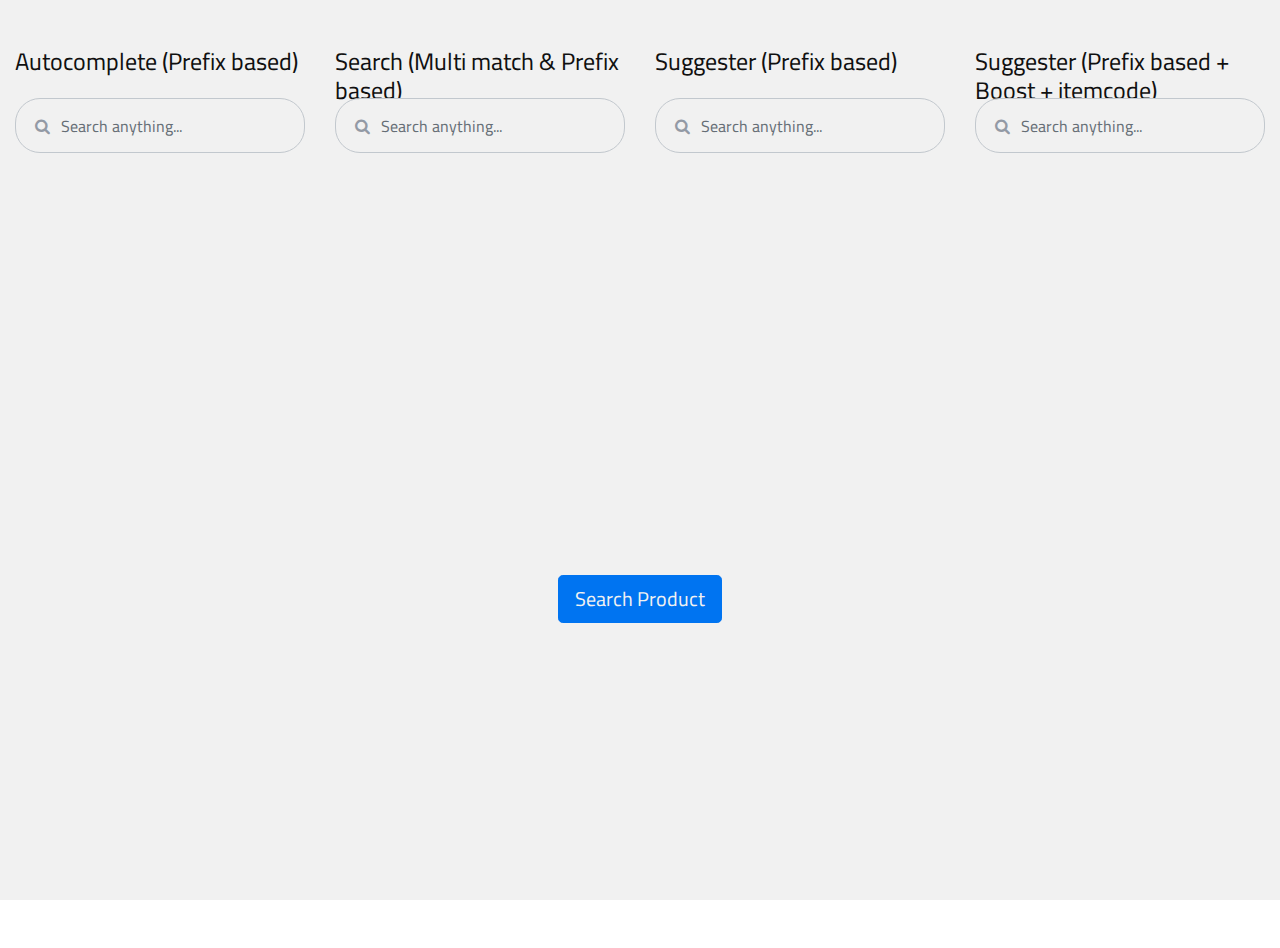
==== commit 2a5c1285: "Updated the autocomplete" ====
--- a/index.html
+++ b/index.html
@@ -21,6 +21,12 @@
     <link rel="stylesheet" href="css/owl.carousel.min.css" type="text/css">
     <link rel="stylesheet" href="css/slicknav.min.css" type="text/css">
     <link rel="stylesheet" href="css/style.css" type="text/css">
+    <link href="css/style-search.css" rel="stylesheet">
+    <style>
+        .col-md-3 h4 {
+            height: 50px;
+        }
+    </style>
 </head>
 
 <body>
@@ -28,11 +34,49 @@
     <div id="preloder">
         <div class="loader"></div>
     </div>
+    
+    <div class="container-fluid mt-5" id="product-suggester">
+        <div class="row height d-flex justify-content-left align-items-top">
+            <div class="col-md-3">
+                <h4>Autocomplete (Prefix based)</h4>
+                <div class="form"> <i class="fa fa-search"></i>
+                    <input type="text" id="gsearch1" class="form-control form-input ui-autocomplete-input"
+                        placeholder="Search anything..." autocomplete="off">
+                </div>
+            </div>
+            <div class="col-md-3">
+                <h4>Search (Multi match & Prefix based)</h4>
+                <div class="form"> <i class="fa fa-search"></i>
+                    <input type="text" id="gsearch2" class="form-control form-input ui-autocomplete-input"
+                        placeholder="Search anything..." autocomplete="off">
+                </div>
+            </div>
+            <div class="col-md-3">
+                <h4>Suggester (Prefix based)</h4>
+                <div class="form"> <i class="fa fa-search"></i>
+                    <input type="text" id="gsearch3" class="form-control form-input ui-autocomplete-input"
+                        placeholder="Search anything..." autocomplete="off">
+                </div>
+            </div>
+            <div class="col-md-3">
+                <h4>Suggester (Prefix based + Boost + itemcode)</h4>
+                <div class="form"> <i class="fa fa-search"></i>
+                    <input type="text" id="gsearch4" class="form-control form-input ui-autocomplete-input"
+                        placeholder="Search anything..." autocomplete="off">
+                </div>
+            </div>
+            <div class="col-md-12 text-center pt-5">
+                <button class="btn btn-primary btn-lg mt-5" onclick="switchSearch()">Search Product</button>
+            </div>
+        </div>
+    </div>
+    <div id="product-search" style="display: none;">
     <!-- Hero Section Begin -->
     <section class="hero hero-normal mt-4">
         <div class="container">
             <div class="row">
                 <div class="col-lg-3">
+                    <button class="btn btn-primary btn-lg mt-5" onclick="switchSearch()">Back to Search</button>
                     <div class="hero__categories">
                         <ul>
                             <li><a href="#">Category 1</a></li>
@@ -96,7 +140,7 @@
         </div>
     </section>
     <!-- Product Section End -->
-
+</div>
     <!-- Js Plugins -->
     <script src="js/jquery-3.3.1.min.js"></script>
     <script src="js/bootstrap.min.js"></script>
@@ -107,7 +151,14 @@
     <script src="js/owl.carousel.min.js"></script>
     <script src="js/main.js"></script>
     <script src="js/script.js"></script>
-
+    <script src="js/script-search.js"></script>
+    <script>
+        function switchSearch(){
+            $('#product-search').toggle()
+            $('#product-suggester').toggle();
+            $(".ui-autocomplete").css("display", "none!important");
+        }
+    </script>
 </body>
 
 </html>--- a/css/style.css
+++ b/css/style.css
@@ -32,10 +32,10 @@
 
 html,
 body {
-	height: 100%;
-	font-family: "Cairo", sans-serif;
-	-webkit-font-smoothing: antialiased;
-	font-smoothing: antialiased;
+  height: 100%;
+  font-family: "Cairo", sans-serif;
+  -webkit-font-smoothing: antialiased;
+  font-smoothing: antialiased;
 }
 
 h1,
@@ -44,67 +44,67 @@
 h4,
 h5,
 h6 {
-	margin: 0;
-	color: #111111;
-	font-weight: 400;
-	font-family: "Cairo", sans-serif;
+  margin: 0;
+  color: #111111;
+  font-weight: 400;
+  font-family: "Cairo", sans-serif;
 }
 
 h1 {
-	font-size: 70px;
+  font-size: 70px;
 }
 
 h2 {
-	font-size: 36px;
+  font-size: 36px;
 }
 
 h3 {
-	font-size: 30px;
+  font-size: 30px;
 }
 
 h4 {
-	font-size: 24px;
+  font-size: 24px;
 }
 
 h5 {
-	font-size: 18px;
+  font-size: 18px;
 }
 
 h6 {
-	font-size: 16px;
+  font-size: 16px;
 }
 
 p {
-	font-size: 16px;
-	font-family: "Cairo", sans-serif;
-	color: #6f6f6f;
-	font-weight: 400;
-	line-height: 26px;
-	margin: 0 0 15px 0;
+  font-size: 16px;
+  font-family: "Cairo", sans-serif;
+  color: #6f6f6f;
+  font-weight: 400;
+  line-height: 26px;
+  margin: 0 0 15px 0;
 }
 
 img {
-	max-width: 100%;
+  max-width: 100%;
 }
 
 input:focus,
 select:focus,
 button:focus,
 textarea:focus {
-	outline: none;
+  outline: none;
 }
 
 a:hover,
 a:focus {
-	text-decoration: none;
-	outline: none;
-	color: #ffffff;
+  text-decoration: none;
+  outline: none;
+  color: #ffffff;
 }
 
 ul,
 ol {
-	padding: 0;
-	margin: 0;
+  padding: 0;
+  margin: 0;
 }
 
 /*---------------------
@@ -112,37 +112,37 @@
 -----------------------*/
 
 .section-title {
-	margin-bottom: 50px;
-	text-align: center;
+  margin-bottom: 50px;
+  text-align: center;
 }
 
 .section-title h2 {
-	color: #1c1c1c;
-	font-weight: 700;
-	position: relative;
+  color: #1c1c1c;
+  font-weight: 700;
+  position: relative;
 }
 
 .section-title h2:after {
-	position: absolute;
-	left: 0;
-	bottom: -15px;
-	right: 0;
-	height: 4px;
-	width: 80px;
-	background: #7fad39;
-	content: "";
-	margin: 0 auto;
+  position: absolute;
+  left: 0;
+  bottom: -15px;
+  right: 0;
+  height: 4px;
+  width: 80px;
+  background: #7fad39;
+  content: "";
+  margin: 0 auto;
 }
 
 .set-bg {
-	background-repeat: no-repeat;
-	background-size: cover;
-	background-position: top center;
+  background-repeat: no-repeat;
+  background-size: cover;
+  background-position: top center;
 }
 
 .spad {
-	padding-top: 100px;
-	padding-bottom: 100px;
+  padding-top: 100px;
+  padding-bottom: 100px;
 }
 
 .text-white h1,
@@ -155,95 +155,95 @@
 .text-white span,
 .text-white li,
 .text-white a {
-	color: #fff;
+  color: #fff;
 }
 
 /* buttons */
 
 .primary-btn {
-	display: inline-block;
-	font-size: 14px;
-	padding: 10px 28px 10px;
-	color: #ffffff;
-	text-transform: uppercase;
-	font-weight: 700;
-	background: #7fad39;
-	letter-spacing: 2px;
+  display: inline-block;
+  font-size: 14px;
+  padding: 10px 28px 10px;
+  color: #ffffff;
+  text-transform: uppercase;
+  font-weight: 700;
+  background: #7fad39;
+  letter-spacing: 2px;
 }
 
 .site-btn {
-	font-size: 14px;
-	color: #ffffff;
-	font-weight: 800;
-	text-transform: uppercase;
-	display: inline-block;
-	padding: 13px 30px 12px;
-	background: #7fad39;
-	border: none;
+  font-size: 14px;
+  color: #ffffff;
+  font-weight: 800;
+  text-transform: uppercase;
+  display: inline-block;
+  padding: 13px 30px 12px;
+  background: #7fad39;
+  border: none;
 }
 
 /* Preloder */
 
 #preloder {
-	position: fixed;
-	width: 100%;
-	height: 100%;
-	top: 0;
-	left: 0;
-	z-index: 999999;
-	background: #000;
+  position: fixed;
+  width: 100%;
+  height: 100%;
+  top: 0;
+  left: 0;
+  z-index: 999999;
+  background: #000;
 }
 
 .loader {
-	width: 40px;
-	height: 40px;
-	position: absolute;
-	top: 50%;
-	left: 50%;
-	margin-top: -13px;
-	margin-left: -13px;
-	border-radius: 60px;
-	animation: loader 0.8s linear infinite;
-	-webkit-animation: loader 0.8s linear infinite;
+  width: 40px;
+  height: 40px;
+  position: absolute;
+  top: 50%;
+  left: 50%;
+  margin-top: -13px;
+  margin-left: -13px;
+  border-radius: 60px;
+  animation: loader 0.8s linear infinite;
+  -webkit-animation: loader 0.8s linear infinite;
 }
 
 @keyframes loader {
-	0% {
-		-webkit-transform: rotate(0deg);
-		transform: rotate(0deg);
-		border: 4px solid #f44336;
-		border-left-color: transparent;
-	}
-	50% {
-		-webkit-transform: rotate(180deg);
-		transform: rotate(180deg);
-		border: 4px solid #673ab7;
-		border-left-color: transparent;
-	}
-	100% {
-		-webkit-transform: rotate(360deg);
-		transform: rotate(360deg);
-		border: 4px solid #f44336;
-		border-left-color: transparent;
-	}
+  0% {
+    -webkit-transform: rotate(0deg);
+    transform: rotate(0deg);
+    border: 4px solid #f44336;
+    border-left-color: transparent;
+  }
+  50% {
+    -webkit-transform: rotate(180deg);
+    transform: rotate(180deg);
+    border: 4px solid #673ab7;
+    border-left-color: transparent;
+  }
+  100% {
+    -webkit-transform: rotate(360deg);
+    transform: rotate(360deg);
+    border: 4px solid #f44336;
+    border-left-color: transparent;
+  }
 }
 
 @-webkit-keyframes loader {
-	0% {
-		-webkit-transform: rotate(0deg);
-		border: 4px solid #f44336;
-		border-left-color: transparent;
-	}
-	50% {
-		-webkit-transform: rotate(180deg);
-		border: 4px solid #673ab7;
-		border-left-color: transparent;
-	}
-	100% {
-		-webkit-transform: rotate(360deg);
-		border: 4px solid #f44336;
-		border-left-color: transparent;
-	}
+  0% {
+    -webkit-transform: rotate(0deg);
+    border: 4px solid #f44336;
+    border-left-color: transparent;
+  }
+  50% {
+    -webkit-transform: rotate(180deg);
+    border: 4px solid #673ab7;
+    border-left-color: transparent;
+  }
+  100% {
+    -webkit-transform: rotate(360deg);
+    border: 4px solid #f44336;
+    border-left-color: transparent;
+  }
 }
 
 /*---------------------
@@ -251,309 +251,309 @@
 -----------------------*/
 
 .header__top {
-	background: #f5f5f5;
+  background: #f5f5f5;
 }
 
 .header__top__left {
-	padding: 10px 0 13px;
+  padding: 10px 0 13px;
 }
 
 .header__top__left ul li {
-	font-size: 14px;
-	color: #1c1c1c;
-	display: inline-block;
-	margin-right: 45px;
-	position: relative;
+  font-size: 14px;
+  color: #1c1c1c;
+  display: inline-block;
+  margin-right: 45px;
+  position: relative;
 }
 
 .header__top__left ul li:after {
-	position: absolute;
-	right: -25px;
-	top: 1px;
-	height: 20px;
-	width: 1px;
-	background: #000000;
-	opacity: 0.1;
-	content: "";
+  position: absolute;
+  right: -25px;
+  top: 1px;
+  height: 20px;
+  width: 1px;
+  background: #000000;
+  opacity: 0.1;
+  content: "";
 }
 
 .header__top__left ul li:last-child {
-	margin-right: 0;
+  margin-right: 0;
 }
 
 .header__top__left ul li:last-child:after {
-	display: none;
+  display: none;
 }
 
 .header__top__left ul li i {
-	color: #252525;
-	margin-right: 5px;
+  color: #252525;
+  margin-right: 5px;
 }
 
 .header__top__right {
-	text-align: right;
-	padding: 10px 0 13px;
+  text-align: right;
+  padding: 10px 0 13px;
 }
 
 .header__top__right__social {
-	position: relative;
-	display: inline-block;
-	margin-right: 35px;
+  position: relative;
+  display: inline-block;
+  margin-right: 35px;
 }
 
 .header__top__right__social:after {
-	position: absolute;
-	right: -20px;
-	top: 1px;
-	height: 20px;
-	width: 1px;
-	background: #000000;
-	opacity: 0.1;
-	content: "";
+  position: absolute;
+  right: -20px;
+  top: 1px;
+  height: 20px;
+  width: 1px;
+  background: #000000;
+  opacity: 0.1;
+  content: "";
 }
 
 .header__top__right__social a {
-	font-size: 14px;
-	display: inline-block;
-	color: #1c1c1c;
-	margin-right: 20px;
+  font-size: 14px;
+  display: inline-block;
+  color: #1c1c1c;
+  margin-right: 20px;
 }
 
 .header__top__right__social a:last-child {
-	margin-right: 0;
+  margin-right: 0;
 }
 
 .header__top__right__language {
-	position: relative;
-	display: inline-block;
-	margin-right: 40px;
-	cursor: pointer;
+  position: relative;
+  display: inline-block;
+  margin-right: 40px;
+  cursor: pointer;
 }
 
 .header__top__right__language:hover ul {
-	top: 23px;
-	opacity: 1;
-	visibility: visible;
+  top: 23px;
+  opacity: 1;
+  visibility: visible;
 }
 
 .header__top__right__language:after {
-	position: absolute;
-	right: -21px;
-	top: 1px;
-	height: 20px;
-	width: 1px;
-	background: #000000;
-	opacity: 0.1;
-	content: "";
+  position: absolute;
+  right: -21px;
+  top: 1px;
+  height: 20px;
+  width: 1px;
+  background: #000000;
+  opacity: 0.1;
+  content: "";
 }
 
 .header__top__right__language img {
-	margin-right: 6px;
+  margin-right: 6px;
 }
 
 .header__top__right__language div {
-	font-size: 14px;
-	color: #1c1c1c;
-	display: inline-block;
-	margin-right: 4px;
+  font-size: 14px;
+  color: #1c1c1c;
+  display: inline-block;
+  margin-right: 4px;
 }
 
 .header__top__right__language span {
-	font-size: 14px;
-	color: #1c1c1c;
-	position: relative;
-	top: 2px;
+  font-size: 14px;
+  color: #1c1c1c;
+  position: relative;
+  top: 2px;
 }
 
 .header__top__right__language ul {
-	background: #222222;
-	width: 100px;
-	text-align: left;
-	padding: 5px 0;
-	position: absolute;
-	left: 0;
-	top: 43px;
-	z-index: 9;
-	opacity: 0;
-	visibility: hidden;
-	-webkit-transition: all, 0.3s;
-	-moz-transition: all, 0.3s;
-	-ms-transition: all, 0.3s;
-	-o-transition: all, 0.3s;
-	transition: all, 0.3s;
+  background: #222222;
+  width: 100px;
+  text-align: left;
+  padding: 5px 0;
+  position: absolute;
+  left: 0;
+  top: 43px;
+  z-index: 9;
+  opacity: 0;
+  visibility: hidden;
+  -webkit-transition: all, 0.3s;
+  -moz-transition: all, 0.3s;
+  -ms-transition: all, 0.3s;
+  -o-transition: all, 0.3s;
+  transition: all, 0.3s;
 }
 
 .header__top__right__language ul li {
-	list-style: none;
+  list-style: none;
 }
 
 .header__top__right__language ul li a {
-	font-size: 14px;
-	color: #ffffff;
-	padding: 5px 10px;
+  font-size: 14px;
+  color: #ffffff;
+  padding: 5px 10px;
 }
 
 .header__top__right__auth {
-	display: inline-block;
+  display: inline-block;
 }
 
 .header__top__right__auth a {
-	display: block;
-	font-size: 14px;
-	color: #1c1c1c;
+  display: block;
+  font-size: 14px;
+  color: #1c1c1c;
 }
 
 .header__top__right__auth a i {
-	margin-right: 6px;
+  margin-right: 6px;
 }
 
 .header__logo {
-	padding: 15px 0;
+  padding: 15px 0;
 }
 
 .header__logo a {
-	display: inline-block;
+  display: inline-block;
 }
 
 .header__menu {
-	padding: 24px 0;
+  padding: 24px 0;
 }
 
 .header__menu ul li {
-	list-style: none;
-	display: inline-block;
-	margin-right: 50px;
-	position: relative;
+  list-style: none;
+  display: inline-block;
+  margin-right: 50px;
+  position: relative;
 }
 
 .header__menu ul li .header__menu__dropdown {
-	position: absolute;
-	left: 0;
-	top: 50px;
-	background: #222222;
-	width: 180px;
-	z-index: 9;
-	padding: 5px 0;
-	-webkit-transition: all, 0.3s;
-	-moz-transition: all, 0.3s;
-	-ms-transition: all, 0.3s;
-	-o-transition: all, 0.3s;
-	transition: all, 0.3s;
-	opacity: 0;
-	visibility: hidden;
+  position: absolute;
+  left: 0;
+  top: 50px;
+  background: #222222;
+  width: 180px;
+  z-index: 9;
+  padding: 5px 0;
+  -webkit-transition: all, 0.3s;
+  -moz-transition: all, 0.3s;
+  -ms-transition: all, 0.3s;
+  -o-transition: all, 0.3s;
+  transition: all, 0.3s;
+  opacity: 0;
+  visibility: hidden;
 }
 
 .header__menu ul li .header__menu__dropdown li {
-	margin-right: 0;
-	display: block;
-}
-
-.header__menu ul li .header__menu__dropdown li:hover>a {
-	color: #7fad39;
+  margin-right: 0;
+  display: block;
+}
+
+.header__menu ul li .header__menu__dropdown li:hover > a {
+  color: #7fad39;
 }
 
 .header__menu ul li .header__menu__dropdown li a {
-	text-transform: capitalize;
-	color: #ffffff;
-	font-weight: 400;
-	padding: 5px 15px;
+  text-transform: capitalize;
+  color: #ffffff;
+  font-weight: 400;
+  padding: 5px 15px;
 }
 
 .header__menu ul li.active a {
-	color: #7fad39;
+  color: #7fad39;
 }
 
 .header__menu ul li:hover .header__menu__dropdown {
-	top: 30px;
-	opacity: 1;
-	visibility: visible;
-}
-
-.header__menu ul li:hover>a {
-	color: #7fad39;
+  top: 30px;
+  opacity: 1;
+  visibility: visible;
+}
+
+.header__menu ul li:hover > a {
+  color: #7fad39;
 }
 
 .header__menu ul li:last-child {
-	margin-right: 0;
+  margin-right: 0;
 }
 
 .header__menu ul li a {
-	font-size: 14px;
-	color: #252525;
-	text-transform: uppercase;
-	font-weight: 700;
-	letter-spacing: 2px;
-	-webkit-transition: all, 0.3s;
-	-moz-transition: all, 0.3s;
-	-ms-transition: all, 0.3s;
-	-o-transition: all, 0.3s;
-	transition: all, 0.3s;
-	padding: 5px 0;
-	display: block;
+  font-size: 14px;
+  color: #252525;
+  text-transform: uppercase;
+  font-weight: 700;
+  letter-spacing: 2px;
+  -webkit-transition: all, 0.3s;
+  -moz-transition: all, 0.3s;
+  -ms-transition: all, 0.3s;
+  -o-transition: all, 0.3s;
+  transition: all, 0.3s;
+  padding: 5px 0;
+  display: block;
 }
 
 .header__cart {
-	text-align: right;
-	padding: 24px 0;
+  text-align: right;
+  padding: 24px 0;
 }
 
 .header__cart ul {
-	display: inline-block;
-	margin-right: 25px;
+  display: inline-block;
+  margin-right: 25px;
 }
 
 .header__cart ul li {
-	list-style: none;
-	display: inline-block;
-	margin-right: 15px;
+  list-style: none;
+  display: inline-block;
+  margin-right: 15px;
 }
 
 .header__cart ul li:last-child {
-	margin-right: 0;
+  margin-right: 0;
 }
 
 .header__cart ul li a {
-	position: relative;
+  position: relative;
 }
 
 .header__cart ul li a i {
-	font-size: 18px;
-	color: #1c1c1c;
+  font-size: 18px;
+  color: #1c1c1c;
 }
 
 .header__cart ul li a span {
-	height: 13px;
-	width: 13px;
-	background: #7fad39;
-	font-size: 10px;
-	color: #ffffff;
-	line-height: 13px;
-	text-align: center;
-	font-weight: 700;
-	display: inline-block;
-	border-radius: 50%;
-	position: absolute;
-	top: 0;
-	right: -12px;
+  height: 13px;
+  width: 13px;
+  background: #7fad39;
+  font-size: 10px;
+  color: #ffffff;
+  line-height: 13px;
+  text-align: center;
+  font-weight: 700;
+  display: inline-block;
+  border-radius: 50%;
+  position: absolute;
+  top: 0;
+  right: -12px;
 }
 
 .header__cart .header__cart__price {
-	font-size: 14px;
-	color: #6f6f6f;
-	display: inline-block;
+  font-size: 14px;
+  color: #6f6f6f;
+  display: inline-block;
 }
 
 .header__cart .header__cart__price span {
-	color: #252525;
-	font-weight: 700;
+  color: #252525;
+  font-weight: 700;
 }
 
 .humberger__menu__wrapper {
-	display: none;
+  display: none;
 }
 
 .humberger__open {
-	display: none;
+  display: none;
 }
 
 /*---------------------
@@ -561,196 +561,196 @@
 -----------------------*/
 
 .hero {
-	padding-bottom: 50px;
+  padding-bottom: 50px;
 }
 
 .hero.hero-normal {
-	padding-bottom: 30px;
+  padding-bottom: 30px;
 }
 
 .hero.hero-normal .hero__categories {
-	position: relative;
+  position: relative;
 }
 
 .hero.hero-normal .hero__categories ul {
-	display: none;
-	position: absolute;
-	left: 0;
-	top: 46px;
-	width: 100%;
-	z-index: 9;
-	background: #ffffff;
+  display: none;
+  position: absolute;
+  left: 0;
+  top: 46px;
+  width: 100%;
+  z-index: 9;
+  background: #ffffff;
 }
 
 .hero.hero-normal .hero__search {
-	margin-bottom: 0;
+  margin-bottom: 0;
 }
 
 .hero__categories__all {
-	background: #7fad39;
-	position: relative;
-	padding: 10px 25px 10px 40px;
-	cursor: pointer;
+  background: #7fad39;
+  position: relative;
+  padding: 10px 25px 10px 40px;
+  cursor: pointer;
 }
 
 .hero__categories__all i {
-	font-size: 16px;
-	color: #ffffff;
-	margin-right: 10px;
+  font-size: 16px;
+  color: #ffffff;
+  margin-right: 10px;
 }
 
 .hero__categories__all span {
-	font-size: 18px;
-	font-weight: 700;
-	color: #ffffff;
+  font-size: 18px;
+  font-weight: 700;
+  color: #ffffff;
 }
 
 .hero__categories__all:after {
-	position: absolute;
-	right: 18px;
-	top: 9px;
-	content: "3";
-	font-family: "ElegantIcons";
-	font-size: 18px;
-	color: #ffffff;
+  position: absolute;
+  right: 18px;
+  top: 9px;
+  content: "3";
+  font-family: "ElegantIcons";
+  font-size: 18px;
+  color: #ffffff;
 }
 
 .hero__categories ul {
-	border: 1px solid #ebebeb;
-	padding-left: 40px;
-	padding-top: 10px;
-	padding-bottom: 12px;
+  border: 1px solid #ebebeb;
+  padding-left: 40px;
+  padding-top: 10px;
+  padding-bottom: 12px;
 }
 
 .hero__categories ul li {
-	list-style: none;
+  list-style: none;
 }
 
 .hero__categories ul li a {
-	font-size: 16px;
-	color: #1c1c1c;
-	line-height: 39px;
-	display: block;
+  font-size: 16px;
+  color: #1c1c1c;
+  line-height: 39px;
+  display: block;
 }
 
 .hero__search {
-	overflow: hidden;
-	margin-bottom: 30px;
+  overflow: hidden;
+  margin-bottom: 30px;
 }
 
 .hero__search__form {
-	width: 610px;
-	height: 50px;
-	border: 1px solid #ebebeb;
-	position: relative;
-	float: left;
+  width: 610px;
+  height: 50px;
+  border: 1px solid #ebebeb;
+  position: relative;
+  float: left;
 }
 
 .hero__search__form form .hero__search__categories {
-	width: 30%;
-	float: left;
-	font-size: 16px;
-	color: #1c1c1c;
-	font-weight: 700;
-	padding-left: 18px;
-	padding-top: 11px;
-	position: relative;
+  width: 30%;
+  float: left;
+  font-size: 16px;
+  color: #1c1c1c;
+  font-weight: 700;
+  padding-left: 18px;
+  padding-top: 11px;
+  position: relative;
 }
 
 .hero__search__form form .hero__search__categories:after {
-	position: absolute;
-	right: 0;
-	top: 14px;
-	height: 20px;
-	width: 1px;
-	background: #000000;
-	opacity: 0.1;
-	content: "";
+  position: absolute;
+  right: 0;
+  top: 14px;
+  height: 20px;
+  width: 1px;
+  background: #000000;
+  opacity: 0.1;
+  content: "";
 }
 
 .hero__search__form form .hero__search__categories span {
-	position: absolute;
-	right: 14px;
-	top: 14px;
+  position: absolute;
+  right: 14px;
+  top: 14px;
 }
 
 .hero__search__form form input {
-	width: 70%;
-	border: none;
-	height: 48px;
-	font-size: 16px;
-	color: #b2b2b2;
-	padding-left: 20px;
+  width: 70%;
+  border: none;
+  height: 48px;
+  font-size: 16px;
+  color: #b2b2b2;
+  padding-left: 20px;
 }
 
 .hero__search__form form input::placeholder {
-	color: #b2b2b2;
+  color: #b2b2b2;
 }
 
 .hero__search__form form button {
-	position: absolute;
-	right: 0;
-	top: -1px;
-	height: 50px;
+  position: absolute;
+  right: 0;
+  top: -1px;
+  height: 50px;
 }
 
 .hero__search__phone {
-	float: right;
+  float: right;
 }
 
 .hero__search__phone__icon {
-	font-size: 18px;
-	color: #7fad39;
-	height: 50px;
-	width: 50px;
-	background: #f5f5f5;
-	line-height: 50px;
-	text-align: center;
-	border-radius: 50%;
-	float: left;
-	margin-right: 20px;
+  font-size: 18px;
+  color: #7fad39;
+  height: 50px;
+  width: 50px;
+  background: #f5f5f5;
+  line-height: 50px;
+  text-align: center;
+  border-radius: 50%;
+  float: left;
+  margin-right: 20px;
 }
 
 .hero__search__phone__text {
-	overflow: hidden;
+  overflow: hidden;
 }
 
 .hero__search__phone__text h5 {
-	color: #1c1c1c;
-	font-weight: 700;
-	margin-bottom: 5px;
+  color: #1c1c1c;
+  font-weight: 700;
+  margin-bottom: 5px;
 }
 
 .hero__search__phone__text span {
-	font-size: 14px;
-	color: #6f6f6f;
+  font-size: 14px;
+  color: #6f6f6f;
 }
 
 .hero__item {
-	height: 431px;
-	display: flex;
-	align-items: center;
-	padding-left: 75px;
+  height: 431px;
+  display: flex;
+  align-items: center;
+  padding-left: 75px;
 }
 
 .hero__text span {
-	font-size: 14px;
-	text-transform: uppercase;
-	font-weight: 700;
-	letter-spacing: 4px;
-	color: #7fad39;
+  font-size: 14px;
+  text-transform: uppercase;
+  font-weight: 700;
+  letter-spacing: 4px;
+  color: #7fad39;
 }
 
 .hero__text h2 {
-	font-size: 46px;
-	color: #252525;
-	line-height: 52px;
-	font-weight: 700;
-	margin: 10px 0;
+  font-size: 46px;
+  color: #252525;
+  line-height: 52px;
+  font-weight: 700;
+  margin: 10px 0;
 }
 
 .hero__text p {
-	margin-bottom: 35px;
+  margin-bottom: 35px;
 }
 
 /*---------------------
@@ -758,52 +758,52 @@
 -----------------------*/
 
 .categories__item {
-	height: 270px;
-	position: relative;
+  height: 270px;
+  position: relative;
 }
 
 .categories__item h5 {
-	position: absolute;
-	left: 0;
-	width: 100%;
-	padding: 0 20px;
-	bottom: 20px;
-	text-align: center;
+  position: absolute;
+  left: 0;
+  width: 100%;
+  padding: 0 20px;
+  bottom: 20px;
+  text-align: center;
 }
 
 .categories__item h5 a {
-	font-size: 18px;
-	color: #1c1c1c;
-	font-weight: 700;
-	text-transform: uppercase;
-	letter-spacing: 2px;
-	padding: 12px 0 10px;
-	background: #ffffff;
-	display: block;
+  font-size: 18px;
+  color: #1c1c1c;
+  font-weight: 700;
+  text-transform: uppercase;
+  letter-spacing: 2px;
+  padding: 12px 0 10px;
+  background: #ffffff;
+  display: block;
 }
 
 .categories__slider .col-lg-3 {
-	max-width: 100%;
+  max-width: 100%;
 }
 
 .categories__slider.owl-carousel .owl-nav button {
-	font-size: 18px;
-	color: #1c1c1c;
-	height: 70px;
-	width: 30px;
-	line-height: 70px;
-	text-align: center;
-	border: 1px solid #ebebeb;
-	position: absolute;
-	left: -35px;
-	top: 50%;
-	-webkit-transform: translateY(-35px);
-	background: #ffffff;
+  font-size: 18px;
+  color: #1c1c1c;
+  height: 70px;
+  width: 30px;
+  line-height: 70px;
+  text-align: center;
+  border: 1px solid #ebebeb;
+  position: absolute;
+  left: -35px;
+  top: 50%;
+  -webkit-transform: translateY(-35px);
+  background: #ffffff;
 }
 
 .categories__slider.owl-carousel .owl-nav button.owl-next {
-	left: auto;
-	right: -35px;
+  left: auto;
+  right: -35px;
 }
 
 /*---------------------
@@ -811,136 +811,136 @@
 -----------------------*/
 
 .featured {
-	padding-top: 80px;
-	padding-bottom: 40px;
+  padding-top: 80px;
+  padding-bottom: 40px;
 }
 
 .featured__controls {
-	text-align: center;
-	margin-bottom: 50px;
+  text-align: center;
+  margin-bottom: 50px;
 }
 
 .featured__controls ul li {
-	list-style: none;
-	font-size: 18px;
-	color: #1c1c1c;
-	display: inline-block;
-	margin-right: 25px;
-	position: relative;
-	cursor: pointer;
+  list-style: none;
+  font-size: 18px;
+  color: #1c1c1c;
+  display: inline-block;
+  margin-right: 25px;
+  position: relative;
+  cursor: pointer;
 }
 
 .featured__controls ul li.active:after {
-	opacity: 1;
+  opacity: 1;
 }
 
 .featured__controls ul li:after {
-	position: absolute;
-	left: 0;
-	bottom: -2px;
-	width: 100%;
-	height: 2px;
-	background: #7fad39;
-	content: "";
-	opacity: 0;
+  position: absolute;
+  left: 0;
+  bottom: -2px;
+  width: 100%;
+  height: 2px;
+  background: #7fad39;
+  content: "";
+  opacity: 0;
 }
 
 .featured__controls ul li:last-child {
-	margin-right: 0;
+  margin-right: 0;
 }
 
 .featured__item {
-	margin-bottom: 50px;
+  margin-bottom: 50px;
 }
 
 .featured__item:hover .featured__item__pic .featured__item__pic__hover {
-	bottom: 20px;
+  bottom: 20px;
 }
 
 .featured__item__pic {
-	height: 270px;
-	position: relative;
-	overflow: hidden;
-	background-position: center center;
+  height: 270px;
+  position: relative;
+  overflow: hidden;
+  background-position: center center;
 }
 
 .featured__item__pic__hover {
-	position: absolute;
-	left: 0;
-	bottom: -50px;
-	width: 100%;
-	text-align: center;
-	-webkit-transition: all, 0.5s;
-	-moz-transition: all, 0.5s;
-	-ms-transition: all, 0.5s;
-	-o-transition: all, 0.5s;
-	transition: all, 0.5s;
+  position: absolute;
+  left: 0;
+  bottom: -50px;
+  width: 100%;
+  text-align: center;
+  -webkit-transition: all, 0.5s;
+  -moz-transition: all, 0.5s;
+  -ms-transition: all, 0.5s;
+  -o-transition: all, 0.5s;
+  transition: all, 0.5s;
 }
 
 .featured__item__pic__hover li {
-	list-style: none;
-	display: inline-block;
-	margin-right: 6px;
+  list-style: none;
+  display: inline-block;
+  margin-right: 6px;
 }
 
 .featured__item__pic__hover li:last-child {
-	margin-right: 0;
+  margin-right: 0;
 }
 
 .featured__item__pic__hover li:hover a {
-	background: #7fad39;
-	border-color: #7fad39;
+  background: #7fad39;
+  border-color: #7fad39;
 }
 
 .featured__item__pic__hover li:hover a i {
-	color: #ffffff;
-	transform: rotate(360deg);
+  color: #ffffff;
+  transform: rotate(360deg);
 }
 
 .featured__item__pic__hover li a {
-	font-size: 16px;
-	color: #1c1c1c;
-	height: 40px;
-	width: 40px;
-	line-height: 40px;
-	text-align: center;
-	border: 1px solid #ebebeb;
-	background: #ffffff;
-	display: block;
-	border-radius: 50%;
-	-webkit-transition: all, 0.5s;
-	-moz-transition: all, 0.5s;
-	-ms-transition: all, 0.5s;
-	-o-transition: all, 0.5s;
-	transition: all, 0.5s;
+  font-size: 16px;
+  color: #1c1c1c;
+  height: 40px;
+  width: 40px;
+  line-height: 40px;
+  text-align: center;
+  border: 1px solid #ebebeb;
+  background: #ffffff;
+  display: block;
+  border-radius: 50%;
+  -webkit-transition: all, 0.5s;
+  -moz-transition: all, 0.5s;
+  -ms-transition: all, 0.5s;
+  -o-transition: all, 0.5s;
+  transition: all, 0.5s;
 }
 
 .featured__item__pic__hover li a i {
-	position: relative;
-	transform: rotate(0);
-	-webkit-transition: all, 0.3s;
-	-moz-transition: all, 0.3s;
-	-ms-transition: all, 0.3s;
-	-o-transition: all, 0.3s;
-	transition: all, 0.3s;
+  position: relative;
+  transform: rotate(0);
+  -webkit-transition: all, 0.3s;
+  -moz-transition: all, 0.3s;
+  -ms-transition: all, 0.3s;
+  -o-transition: all, 0.3s;
+  transition: all, 0.3s;
 }
 
 .featured__item__text {
-	text-align: center;
-	padding-top: 15px;
+  text-align: center;
+  padding-top: 15px;
 }
 
 .featured__item__text h6 {
-	margin-bottom: 10px;
+  margin-bottom: 10px;
 }
 
 .featured__item__text h6 a {
-	color: #252525;
+  color: #252525;
 }
 
 .featured__item__text h5 {
-	color: #252525;
-	font-weight: 700;
+  color: #252525;
+  font-weight: 700;
 }
 
 /*---------------------
@@ -948,73 +948,73 @@
 -----------------------*/
 
 .latest-product {
-	padding-top: 80px;
-	padding-bottom: 0;
+  padding-top: 80px;
+  padding-bottom: 0;
 }
 
 .latest-product__text h4 {
-	font-weight: 700;
-	color: #1c1c1c;
-	margin-bottom: 45px;
+  font-weight: 700;
+  color: #1c1c1c;
+  margin-bottom: 45px;
 }
 
 .latest-product__slider.owl-carousel .owl-nav {
-	position: absolute;
-	right: 20px;
-	top: -75px;
+  position: absolute;
+  right: 20px;
+  top: -75px;
 }
 
 .latest-product__slider.owl-carousel .owl-nav button {
-	height: 30px;
-	width: 30px;
-	background: #F3F6FA;
-	border: 1px solid #e6e6e6;
-	font-size: 14px;
-	color: #636363;
-	margin-right: 10px;
-	line-height: 30px;
-	text-align: center;
+  height: 30px;
+  width: 30px;
+  background: #f3f6fa;
+  border: 1px solid #e6e6e6;
+  font-size: 14px;
+  color: #636363;
+  margin-right: 10px;
+  line-height: 30px;
+  text-align: center;
 }
 
 .latest-product__slider.owl-carousel .owl-nav button span {
-	font-weight: 700;
+  font-weight: 700;
 }
 
 .latest-product__slider.owl-carousel .owl-nav button:last-child {
-	margin-right: 0;
+  margin-right: 0;
 }
 
 .latest-product__item {
-	margin-bottom: 20px;
-	overflow: hidden;
-	display: block;
+  margin-bottom: 20px;
+  overflow: hidden;
+  display: block;
 }
 
 .latest-product__item__pic {
-	float: left;
-	margin-right: 26px;
+  float: left;
+  margin-right: 26px;
 }
 
 .latest-product__item__pic img {
-	height: 110px;
-	width: 110px;
+  height: 110px;
+  width: 110px;
 }
 
 .latest-product__item__text {
-	overflow: hidden;
-	padding-top: 10px;
+  overflow: hidden;
+  padding-top: 10px;
 }
 
 .latest-product__item__text h6 {
-	color: #252525;
-	margin-bottom: 8px;
+  color: #252525;
+  margin-bottom: 8px;
 }
 
 .latest-product__item__text span {
-	font-size: 18px;
-	display: block;
-	color: #252525;
-	font-weight: 700;
+  font-size: 18px;
+  display: block;
+  color: #252525;
+  font-weight: 700;
 }
 
 /*---------------------
@@ -1022,16 +1022,16 @@
 -----------------------*/
 
 .from-blog {
-	padding-top: 50px;
-	padding-bottom: 50px;
+  padding-top: 50px;
+  padding-bottom: 50px;
 }
 
 .from-blog .blog__item {
-	margin-bottom: 30px;
+  margin-bottom: 30px;
 }
 
 .from-blog__title {
-	margin-bottom: 70px;
+  margin-bottom: 70px;
 }
 
 /*---------------------
@@ -1039,40 +1039,40 @@
 -----------------------*/
 
 .breadcrumb-section {
-	display: flex;
-	align-items: center;
-	padding: 45px 0 40px;
+  display: flex;
+  align-items: center;
+  padding: 45px 0 40px;
 }
 
 .breadcrumb__text h2 {
-	font-size: 46px;
-	color: #ffffff;
-	font-weight: 700;
+  font-size: 46px;
+  color: #ffffff;
+  font-weight: 700;
 }
 
 .breadcrumb__option a {
-	display: inline-block;
-	font-size: 16px;
-	color: #ffffff;
-	font-weight: 700;
-	margin-right: 20px;
-	position: relative;
+  display: inline-block;
+  font-size: 16px;
+  color: #ffffff;
+  font-weight: 700;
+  margin-right: 20px;
+  position: relative;
 }
 
 .breadcrumb__option a:after {
-	position: absolute;
-	right: -12px;
-	top: 13px;
-	height: 1px;
-	width: 10px;
-	background: #ffffff;
-	content: "";
+  position: absolute;
+  right: -12px;
+  top: 13px;
+  height: 1px;
+  width: 10px;
+  background: #ffffff;
+  content: "";
 }
 
 .breadcrumb__option span {
-	display: inline-block;
-	font-size: 16px;
-	color: #ffffff;
+  display: inline-block;
+  font-size: 16px;
+  color: #ffffff;
 }
 
 /*---------------------
@@ -1080,173 +1080,175 @@
 -----------------------*/
 
 .sidebar__item {
-	margin-bottom: 35px;
+  margin-bottom: 35px;
 }
 
 .sidebar__item.sidebar__item__color--option {
-	overflow: hidden;
+  overflow: hidden;
 }
 
 .sidebar__item h4 {
-	color: #1c1c1c;
-	font-weight: 700;
-	margin-bottom: 25px;
+  color: #1c1c1c;
+  font-weight: 700;
+  margin-bottom: 25px;
 }
 
 .sidebar__item ul li {
-	list-style: none;
+  list-style: none;
 }
 
 .sidebar__item ul li a {
-	font-size: 16px;
-	color: #1c1c1c;
-	line-height: 39px;
-	display: block;
+  font-size: 16px;
+  color: #1c1c1c;
+  line-height: 39px;
+  display: block;
 }
 
 .sidebar__item .latest-product__text {
-	position: relative;
+  position: relative;
 }
 
 .sidebar__item .latest-product__text h4 {
-	margin-bottom: 45px;
+  margin-bottom: 45px;
 }
 
 .sidebar__item .latest-product__text .owl-carousel .owl-nav {
-	right: 0;
+  right: 0;
 }
 
 .price-range-wrap .range-slider {
-	margin-top: 20px;
+  margin-top: 20px;
 }
 
 .price-range-wrap .range-slider .price-input {
-	position: relative;
+  position: relative;
 }
 
 .price-range-wrap .range-slider .price-input:after {
-	position: absolute;
-	left: 38px;
-	top: 13px;
-	height: 1px;
-	width: 5px;
-	background: #dd2222;
-	content: "";
+  position: absolute;
+  left: 38px;
+  top: 13px;
+  height: 1px;
+  width: 5px;
+  background: #dd2222;
+  content: "";
 }
 
 .price-range-wrap .range-slider .price-input input {
-	font-size: 16px;
-	color: #dd2222;
-	font-weight: 700;
-	max-width: 20%;
-	border: none;
-	display: inline-block;
+  font-size: 16px;
+  color: #dd2222;
+  font-weight: 700;
+  max-width: 20%;
+  border: none;
+  display: inline-block;
 }
 
 .price-range-wrap .price-range {
-	border-radius: 0;
+  border-radius: 0;
 }
 
 .price-range-wrap .price-range.ui-widget-content {
-	border: none;
-	background: #ebebeb;
-	height: 5px;
+  border: none;
+  background: #ebebeb;
+  height: 5px;
 }
 
 .price-range-wrap .price-range.ui-widget-content .ui-slider-handle {
-	height: 13px;
-	width: 13px;
-	border-radius: 50%;
-	background: #ffffff;
-	border: none;
-	-webkit-box-shadow: 0px 1px 10px rgba(0, 0, 0, 0.2);
-	box-shadow: 0px 1px 10px rgba(0, 0, 0, 0.2);
-	outline: none;
-	cursor: pointer;
+  height: 13px;
+  width: 13px;
+  border-radius: 50%;
+  background: #ffffff;
+  border: none;
+  -webkit-box-shadow: 0px 1px 10px rgba(0, 0, 0, 0.2);
+  box-shadow: 0px 1px 10px rgba(0, 0, 0, 0.2);
+  outline: none;
+  cursor: pointer;
 }
 
 .price-range-wrap .price-range .ui-slider-range {
-	background: #dd2222;
-	border-radius: 0;
-}
-
-.price-range-wrap .price-range .ui-slider-range.ui-corner-all.ui-widget-header:last-child {
-	background: #dd2222;
+  background: #dd2222;
+  border-radius: 0;
+}
+
+.price-range-wrap
+  .price-range
+  .ui-slider-range.ui-corner-all.ui-widget-header:last-child {
+  background: #dd2222;
 }
 
 .sidebar__item__color {
-	float: left;
-	width: 40%;
+  float: left;
+  width: 40%;
 }
 
 .sidebar__item__color.sidebar__item__color--white label:after {
-	border: 2px solid #333333;
-	background: transparent;
+  border: 2px solid #333333;
+  background: transparent;
 }
 
 .sidebar__item__color.sidebar__item__color--gray label:after {
-	background: #E9A625;
+  background: #e9a625;
 }
 
 .sidebar__item__color.sidebar__item__color--red label:after {
-	background: #D62D2D;
+  background: #d62d2d;
 }
 
 .sidebar__item__color.sidebar__item__color--black label:after {
-	background: #252525;
+  background: #252525;
 }
 
 .sidebar__item__color.sidebar__item__color--blue label:after {
-	background: #249BC8;
+  background: #249bc8;
 }
 
 .sidebar__item__color.sidebar__item__color--green label:after {
-	background: #3CC032;
+  background: #3cc032;
 }
 
 .sidebar__item__color label {
-	font-size: 16px;
-	color: #333333;
-	position: relative;
-	padding-left: 32px;
-	cursor: pointer;
+  font-size: 16px;
+  color: #333333;
+  position: relative;
+  padding-left: 32px;
+  cursor: pointer;
 }
 
 .sidebar__item__color label input {
-	position: absolute;
-	visibility: hidden;
+  position: absolute;
+  visibility: hidden;
 }
 
 .sidebar__item__color label:after {
-	position: absolute;
-	left: 0;
-	top: 5px;
-	height: 14px;
-	width: 14px;
-	background: #222;
-	content: "";
-	border-radius: 50%;
+  position: absolute;
+  left: 0;
+  top: 5px;
+  height: 14px;
+  width: 14px;
+  background: #222;
+  content: "";
+  border-radius: 50%;
 }
 
 .sidebar__item__size {
-	display: inline-block;
-	margin-right: 16px;
-	margin-bottom: 10px;
+  display: inline-block;
+  margin-right: 16px;
+  margin-bottom: 10px;
 }
 
 .sidebar__item__size label {
-	font-size: 12px;
-	color: #6f6f6f;
-	display: inline-block;
-	padding: 8px 25px 6px;
-	background: #f5f5f5;
-	cursor: pointer;
-	margin-bottom: 0;
+  font-size: 12px;
+  color: #6f6f6f;
+  display: inline-block;
+  padding: 8px 25px 6px;
+  background: #f5f5f5;
+  cursor: pointer;
+  margin-bottom: 0;
 }
 
 .sidebar__item__size label input {
-	position: absolute;
-	visibility: hidden;
+  position: absolute;
+  visibility: hidden;
 }
 
 /*---------------------
@@ -1254,405 +1256,406 @@
 -----------------------*/
 
 .product {
-	padding-top: 80px;
-	padding-bottom: 80px;
+  padding-top: 80px;
+  padding-bottom: 80px;
 }
 
 .product__discount {
-	padding-bottom: 50px;
+  padding-bottom: 50px;
 }
 
 .product__discount__title {
-	text-align: left;
-	margin-bottom: 65px;
+  text-align: left;
+  margin-bottom: 65px;
 }
 
 .product__discount__title h2 {
-	display: inline-block;
+  display: inline-block;
 }
 
 .product__discount__title h2:after {
-	margin: 0;
-	width: 100%;
-}
-
-.product__discount__item:hover .product__discount__item__pic .product__item__pic__hover {
-	bottom: 20px;
+  margin: 0;
+  width: 100%;
+}
+
+.product__discount__item:hover
+  .product__discount__item__pic
+  .product__item__pic__hover {
+  bottom: 20px;
 }
 
 .product__discount__item__pic {
-	height: 270px;
-	position: relative;
-	overflow: hidden;
+  height: 270px;
+  position: relative;
+  overflow: hidden;
 }
 
 .product__discount__item__pic .product__discount__percent {
-	height: 45px;
-	width: 45px;
-	background: #dd2222;
-	border-radius: 50%;
-	font-size: 14px;
-	color: #ffffff;
-	line-height: 45px;
-	text-align: center;
-	position: absolute;
-	left: 15px;
-	top: 15px;
+  height: 45px;
+  width: 45px;
+  background: #dd2222;
+  border-radius: 50%;
+  font-size: 14px;
+  color: #ffffff;
+  line-height: 45px;
+  text-align: center;
+  position: absolute;
+  left: 15px;
+  top: 15px;
 }
 
 .product__item__pic__hover {
-	position: absolute;
-	left: 0;
-	bottom: -50px;
-	width: 100%;
-	text-align: center;
-	-webkit-transition: all, 0.5s;
-	-moz-transition: all, 0.5s;
-	-ms-transition: all, 0.5s;
-	-o-transition: all, 0.5s;
-	transition: all, 0.5s;
+  position: absolute;
+  left: 0;
+  bottom: -50px;
+  width: 100%;
+  text-align: center;
+  -webkit-transition: all, 0.5s;
+  -moz-transition: all, 0.5s;
+  -ms-transition: all, 0.5s;
+  -o-transition: all, 0.5s;
+  transition: all, 0.5s;
 }
 
 .product__item__pic__hover li {
-	list-style: none;
-	display: inline-block;
-	margin-right: 6px;
+  list-style: none;
+  display: inline-block;
+  margin-right: 6px;
 }
 
 .product__item__pic__hover li:last-child {
-	margin-right: 0;
+  margin-right: 0;
 }
 
 .product__item__pic__hover li:hover a {
-	background: #7fad39;
-	border-color: #7fad39;
+  background: #7fad39;
+  border-color: #7fad39;
 }
 
 .product__item__pic__hover li:hover a i {
-	color: #ffffff;
-	transform: rotate(360deg);
+  color: #ffffff;
+  transform: rotate(360deg);
 }
 
 .product__item__pic__hover li a {
-	font-size: 16px;
-	color: #1c1c1c;
-	height: 40px;
-	width: 40px;
-	line-height: 40px;
-	text-align: center;
-	border: 1px solid #ebebeb;
-	background: #ffffff;
-	display: block;
-	border-radius: 50%;
-	-webkit-transition: all, 0.5s;
-	-moz-transition: all, 0.5s;
-	-ms-transition: all, 0.5s;
-	-o-transition: all, 0.5s;
-	transition: all, 0.5s;
+  font-size: 16px;
+  color: #1c1c1c;
+  height: 40px;
+  width: 40px;
+  line-height: 40px;
+  text-align: center;
+  border: 1px solid #ebebeb;
+  background: #ffffff;
+  display: block;
+  border-radius: 50%;
+  -webkit-transition: all, 0.5s;
+  -moz-transition: all, 0.5s;
+  -ms-transition: all, 0.5s;
+  -o-transition: all, 0.5s;
+  transition: all, 0.5s;
 }
 
 .product__item__pic__hover li a i {
-	position: relative;
-	transform: rotate(0);
-	-webkit-transition: all, 0.3s;
-	-moz-transition: all, 0.3s;
-	-ms-transition: all, 0.3s;
-	-o-transition: all, 0.3s;
-	transition: all, 0.3s;
+  position: relative;
+  transform: rotate(0);
+  -webkit-transition: all, 0.3s;
+  -moz-transition: all, 0.3s;
+  -ms-transition: all, 0.3s;
+  -o-transition: all, 0.3s;
+  transition: all, 0.3s;
 }
 
 .product__discount__item__text {
-	text-align: center;
-	padding-top: 20px;
+  text-align: center;
+  padding-top: 20px;
 }
 
 .product__discount__item__text span {
-	font-size: 14px;
-	color: #b2b2b2;
-	display: block;
-	margin-bottom: 4px;
+  font-size: 14px;
+  color: #b2b2b2;
+  display: block;
+  margin-bottom: 4px;
 }
 
 .product__discount__item__text h5 {
-	margin-bottom: 6px;
+  margin-bottom: 6px;
 }
 
 .product__discount__item__text h5 a {
-	color: #1c1c1c;
+  color: #1c1c1c;
 }
 
 .product__discount__item__text .product__item__price {
-	font-size: 18px;
-	color: #1c1c1c;
-	font-weight: 700;
+  font-size: 18px;
+  color: #1c1c1c;
+  font-weight: 700;
 }
 
 .product__discount__item__text .product__item__price span {
-	display: inline-block;
-	font-weight: 400;
-	text-decoration: line-through;
-	margin-left: 10px;
+  display: inline-block;
+  font-weight: 400;
+  text-decoration: line-through;
+  margin-left: 10px;
 }
 
 .product__discount__slider .col-lg-4 {
-	max-width: 100%;
+  max-width: 100%;
 }
 
 .product__discount__slider.owl-carousel .owl-dots {
-	text-align: center;
-	margin-top: 30px;
+  text-align: center;
+  margin-top: 30px;
 }
 
 .product__discount__slider.owl-carousel .owl-dots button {
-	height: 12px;
-	width: 12px;
-	border: 1px solid #b2b2b2;
-	border-radius: 50%;
-	margin-right: 12px;
+  height: 12px;
+  width: 12px;
+  border: 1px solid #b2b2b2;
+  border-radius: 50%;
+  margin-right: 12px;
 }
 
 .product__discount__slider.owl-carousel .owl-dots button.active {
-	background: #707070;
-	border-color: #6f6f6f;
+  background: #707070;
+  border-color: #6f6f6f;
 }
 
 .product__discount__slider.owl-carousel .owl-dots button:last-child {
-	margin-right: 0;
+  margin-right: 0;
 }
 
 .filter__item {
-	padding-top: 45px;
-	border-top: 1px solid #ebebeb;
-	padding-bottom: 20px;
+  padding-top: 45px;
+  padding-bottom: 20px;
 }
 
 .filter__sort {
-	margin-bottom: 15px;
+  margin-bottom: 15px;
 }
 
 .filter__sort span {
-	font-size: 16px;
-	color: #6f6f6f;
-	display: inline-block;
+  font-size: 16px;
+  color: #6f6f6f;
+  display: inline-block;
 }
 
 .filter__sort .nice-select {
-	background-color: #fff;
-	border-radius: 0;
-	border: none;
-	display: inline-block;
-	float: none;
-	height: 0;
-	line-height: 0;
-	padding-left: 18px;
-	padding-right: 30px;
-	font-size: 16px;
-	color: #1c1c1c;
-	font-weight: 700;
-	cursor: pointer;
+  background-color: #fff;
+  border-radius: 0;
+  border: none;
+  display: inline-block;
+  float: none;
+  height: 0;
+  line-height: 0;
+  padding-left: 18px;
+  padding-right: 30px;
+  font-size: 16px;
+  color: #1c1c1c;
+  font-weight: 700;
+  cursor: pointer;
 }
 
 .filter__sort .nice-select span {
-	color: #1c1c1c;
+  color: #1c1c1c;
 }
 
 .filter__sort .nice-select:after {
-	border-bottom: 1.5px solid #1c1c1c;
-	border-right: 1.5px solid #1c1c1c;
-	height: 8px;
-	margin-top: 0;
-	right: 16px;
-	width: 8px;
-	top: -5px;
+  border-bottom: 1.5px solid #1c1c1c;
+  border-right: 1.5px solid #1c1c1c;
+  height: 8px;
+  margin-top: 0;
+  right: 16px;
+  width: 8px;
+  top: -5px;
 }
 
 .filter__sort .nice-select.open .list {
-	opacity: 1;
-	pointer-events: auto;
-	-webkit-transform: scale(1) translateY(0);
-	-ms-transform: scale(1) translateY(0);
-	transform: scale(1) translateY(0);
+  opacity: 1;
+  pointer-events: auto;
+  -webkit-transform: scale(1) translateY(0);
+  -ms-transform: scale(1) translateY(0);
+  transform: scale(1) translateY(0);
 }
 
 .filter__sort .nice-select .list {
-	border-radius: 0;
-	margin-top: 0;
-	top: 15px;
+  border-radius: 0;
+  margin-top: 0;
+  top: 15px;
 }
 
 .filter__sort .nice-select .option {
-	line-height: 30px;
-	min-height: 30px;
+  line-height: 30px;
+  min-height: 30px;
 }
 
 .filter__found {
-	text-align: center;
-	margin-bottom: 15px;
+  text-align: center;
+  margin-bottom: 15px;
 }
 
 .filter__found h6 {
-	font-size: 16px;
-	color: #b2b2b2;
+  font-size: 16px;
+  color: #b2b2b2;
 }
 
 .filter__found h6 span {
-	color: #1c1c1c;
-	font-weight: 700;
-	margin-right: 5px;
+  color: #1c1c1c;
+  font-weight: 700;
+  margin-right: 5px;
 }
 
 .filter__option {
-	text-align: right;
-	margin-bottom: 15px;
+  text-align: right;
+  margin-bottom: 15px;
 }
 
 .filter__option span {
-	font-size: 24px;
-	color: #b2b2b2;
-	margin-right: 10px;
-	cursor: pointer;
-	-webkit-transition: all, 0.3s;
-	-moz-transition: all, 0.3s;
-	-ms-transition: all, 0.3s;
-	-o-transition: all, 0.3s;
-	transition: all, 0.3s;
+  font-size: 24px;
+  color: #b2b2b2;
+  margin-right: 10px;
+  cursor: pointer;
+  -webkit-transition: all, 0.3s;
+  -moz-transition: all, 0.3s;
+  -ms-transition: all, 0.3s;
+  -o-transition: all, 0.3s;
+  transition: all, 0.3s;
 }
 
 .filter__option span:last-child {
-	margin: 0;
+  margin: 0;
 }
 
 .filter__option span:hover {
-	color: #7fad39;
+  color: #7fad39;
 }
 
 .product__item {
-	margin-bottom: 50px;
+  margin-bottom: 50px;
 }
 
 .product__item:hover .product__item__pic .product__item__pic__hover {
-	bottom: 20px;
+  bottom: 20px;
 }
 
 .product__item__pic {
-	height: 270px;
-	position: relative;
-	overflow: hidden;
+  height: 270px;
+  position: relative;
+  overflow: hidden;
 }
 
 .product__item__pic__hover {
-	position: absolute;
-	left: 0;
-	bottom: -50px;
-	width: 100%;
-	text-align: center;
-	-webkit-transition: all, 0.5s;
-	-moz-transition: all, 0.5s;
-	-ms-transition: all, 0.5s;
-	-o-transition: all, 0.5s;
-	transition: all, 0.5s;
+  position: absolute;
+  left: 0;
+  bottom: -50px;
+  width: 100%;
+  text-align: center;
+  -webkit-transition: all, 0.5s;
+  -moz-transition: all, 0.5s;
+  -ms-transition: all, 0.5s;
+  -o-transition: all, 0.5s;
+  transition: all, 0.5s;
 }
 
 .product__item__pic__hover li {
-	list-style: none;
-	display: inline-block;
-	margin-right: 6px;
+  list-style: none;
+  display: inline-block;
+  margin-right: 6px;
 }
 
 .product__item__pic__hover li:last-child {
-	margin-right: 0;
+  margin-right: 0;
 }
 
 .product__item__pic__hover li:hover a {
-	background: #7fad39;
-	border-color: #7fad39;
+  background: #7fad39;
+  border-color: #7fad39;
 }
 
 .product__item__pic__hover li:hover a i {
-	color: #ffffff;
-	transform: rotate(360deg);
+  color: #ffffff;
+  transform: rotate(360deg);
 }
 
 .product__item__pic__hover li a {
-	font-size: 16px;
-	color: #1c1c1c;
-	height: 40px;
-	width: 40px;
-	line-height: 40px;
-	text-align: center;
-	border: 1px solid #ebebeb;
-	background: #ffffff;
-	display: block;
-	border-radius: 50%;
-	-webkit-transition: all, 0.5s;
-	-moz-transition: all, 0.5s;
-	-ms-transition: all, 0.5s;
-	-o-transition: all, 0.5s;
-	transition: all, 0.5s;
+  font-size: 16px;
+  color: #1c1c1c;
+  height: 40px;
+  width: 40px;
+  line-height: 40px;
+  text-align: center;
+  border: 1px solid #ebebeb;
+  background: #ffffff;
+  display: block;
+  border-radius: 50%;
+  -webkit-transition: all, 0.5s;
+  -moz-transition: all, 0.5s;
+  -ms-transition: all, 0.5s;
+  -o-transition: all, 0.5s;
+  transition: all, 0.5s;
 }
 
 .product__item__pic__hover li a i {
-	position: relative;
-	transform: rotate(0);
-	-webkit-transition: all, 0.3s;
-	-moz-transition: all, 0.3s;
-	-ms-transition: all, 0.3s;
-	-o-transition: all, 0.3s;
-	transition: all, 0.3s;
+  position: relative;
+  transform: rotate(0);
+  -webkit-transition: all, 0.3s;
+  -moz-transition: all, 0.3s;
+  -ms-transition: all, 0.3s;
+  -o-transition: all, 0.3s;
+  transition: all, 0.3s;
 }
 
 .product__item__text {
-	text-align: center;
-	padding-top: 15px;
+  text-align: center;
+  padding-top: 15px;
 }
 
 .product__item__text h6 {
-	margin-bottom: 10px;
+  margin-bottom: 10px;
 }
 
 .product__item__text h6 a {
-	color: #252525;
+  color: #252525;
 }
 
 .product__item__text h5 {
-	color: #252525;
-	font-weight: 700;
+  color: #252525;
+  font-weight: 700;
 }
 
 .product__pagination,
 .blog__pagination {
-	padding-top: 10px;
+  padding-top: 10px;
 }
 
 .product__pagination a,
 .blog__pagination a {
-	display: inline-block;
-	width: 30px;
-	height: 30px;
-	border: 1px solid #b2b2b2;
-	font-size: 14px;
-	color: #b2b2b2;
-	font-weight: 700;
-	line-height: 28px;
-	text-align: center;
-	margin-right: 16px;
-	-webkit-transition: all, 0.3s;
-	-moz-transition: all, 0.3s;
-	-ms-transition: all, 0.3s;
-	-o-transition: all, 0.3s;
-	transition: all, 0.3s;
+  display: inline-block;
+  width: 30px;
+  height: 30px;
+  border: 1px solid #b2b2b2;
+  font-size: 14px;
+  color: #b2b2b2;
+  font-weight: 700;
+  line-height: 28px;
+  text-align: center;
+  margin-right: 16px;
+  -webkit-transition: all, 0.3s;
+  -moz-transition: all, 0.3s;
+  -ms-transition: all, 0.3s;
+  -o-transition: all, 0.3s;
+  transition: all, 0.3s;
 }
 
 .product__pagination a:hover,
 .blog__pagination a:hover {
-	background: #7fad39;
-	border-color: #7fad39;
-	color: #ffffff;
+  background: #7fad39;
+  border-color: #7fad39;
+  color: #ffffff;
 }
 
 .product__pagination a:last-child,
 .blog__pagination a:last-child {
-	margin-right: 0;
+  margin-right: 0;
 }
 
 /*---------------------
@@ -1660,204 +1663,204 @@
 -----------------------*/
 
 .product-details {
-	padding-top: 80px;
+  padding-top: 80px;
 }
 
 .product__details__pic__item {
-	margin-bottom: 20px;
+  margin-bottom: 20px;
 }
 
 .product__details__pic__item img {
-	min-width: 100%;
+  min-width: 100%;
 }
 
 .product__details__pic__slider img {
-	cursor: pointer;
+  cursor: pointer;
 }
 
 .product__details__pic__slider.owl-carousel .owl-item img {
-	width: auto;
+  width: auto;
 }
 
 .product__details__text h3 {
-	color: #252525;
-	font-weight: 700;
-	margin-bottom: 16px;
+  color: #252525;
+  font-weight: 700;
+  margin-bottom: 16px;
 }
 
 .product__details__text .product__details__rating {
-	font-size: 14px;
-	margin-bottom: 12px;
+  font-size: 14px;
+  margin-bottom: 12px;
 }
 
 .product__details__text .product__details__rating i {
-	margin-right: -2px;
-	color: #EDBB0E;
+  margin-right: -2px;
+  color: #edbb0e;
 }
 
 .product__details__text .product__details__rating span {
-	color: #dd2222;
-	margin-left: 4px;
+  color: #dd2222;
+  margin-left: 4px;
 }
 
 .product__details__text .product__details__price {
-	font-size: 30px;
-	color: #dd2222;
-	font-weight: 600;
-	margin-bottom: 15px;
+  font-size: 30px;
+  color: #dd2222;
+  font-weight: 600;
+  margin-bottom: 15px;
 }
 
 .product__details__text p {
-	margin-bottom: 45px;
+  margin-bottom: 45px;
 }
 
 .product__details__text .primary-btn {
-	padding: 16px 28px 14px;
-	margin-right: 6px;
-	margin-bottom: 5px;
+  padding: 16px 28px 14px;
+  margin-right: 6px;
+  margin-bottom: 5px;
 }
 
 .product__details__text .heart-icon {
-	display: inline-block;
-	font-size: 16px;
-	color: #6f6f6f;
-	padding: 13px 16px 13px;
-	background: #f5f5f5;
+  display: inline-block;
+  font-size: 16px;
+  color: #6f6f6f;
+  padding: 13px 16px 13px;
+  background: #f5f5f5;
 }
 
 .product__details__text ul {
-	border-top: 1px solid #ebebeb;
-	padding-top: 40px;
-	margin-top: 50px;
+  border-top: 1px solid #ebebeb;
+  padding-top: 40px;
+  margin-top: 50px;
 }
 
 .product__details__text ul li {
-	font-size: 16px;
-	color: #1c1c1c;
-	list-style: none;
-	line-height: 36px;
+  font-size: 16px;
+  color: #1c1c1c;
+  list-style: none;
+  line-height: 36px;
 }
 
 .product__details__text ul li b {
-	font-weight: 700;
-	width: 170px;
-	display: inline-block;
+  font-weight: 700;
+  width: 170px;
+  display: inline-block;
 }
 
 .product__details__text ul li span samp {
-	color: #dd2222;
+  color: #dd2222;
 }
 
 .product__details__text ul li .share {
-	display: inline-block;
+  display: inline-block;
 }
 
 .product__details__text ul li .share a {
-	display: inline-block;
-	font-size: 15px;
-	color: #1c1c1c;
-	margin-right: 25px;
+  display: inline-block;
+  font-size: 15px;
+  color: #1c1c1c;
+  margin-right: 25px;
 }
 
 .product__details__text ul li .share a:last-child {
-	margin-right: 0;
+  margin-right: 0;
 }
 
 .product__details__quantity {
-	display: inline-block;
-	margin-right: 6px;
+  display: inline-block;
+  margin-right: 6px;
 }
 
 .pro-qty {
-	width: 140px;
-	height: 50px;
-	display: inline-block;
-	position: relative;
-	text-align: center;
-	background: #f5f5f5;
-	margin-bottom: 5px;
+  width: 140px;
+  height: 50px;
+  display: inline-block;
+  position: relative;
+  text-align: center;
+  background: #f5f5f5;
+  margin-bottom: 5px;
 }
 
 .pro-qty input {
-	height: 100%;
-	width: 100%;
-	font-size: 16px;
-	color: #6f6f6f;
-	width: 50px;
-	border: none;
-	background: #f5f5f5;
-	text-align: center;
+  height: 100%;
+  width: 100%;
+  font-size: 16px;
+  color: #6f6f6f;
+  width: 50px;
+  border: none;
+  background: #f5f5f5;
+  text-align: center;
 }
 
 .pro-qty .qtybtn {
-	width: 35px;
-	font-size: 16px;
-	color: #6f6f6f;
-	cursor: pointer;
-	display: inline-block;
+  width: 35px;
+  font-size: 16px;
+  color: #6f6f6f;
+  cursor: pointer;
+  display: inline-block;
 }
 
 .product__details__tab {
-	padding-top: 85px;
+  padding-top: 85px;
 }
 
 .product__details__tab .nav-tabs {
-	border-bottom: none;
-	justify-content: center;
-	position: relative;
+  border-bottom: none;
+  justify-content: center;
+  position: relative;
 }
 
 .product__details__tab .nav-tabs:before {
-	position: absolute;
-	left: 0;
-	top: 12px;
-	height: 1px;
-	width: 370px;
-	background: #ebebeb;
-	content: "";
+  position: absolute;
+  left: 0;
+  top: 12px;
+  height: 1px;
+  width: 370px;
+  background: #ebebeb;
+  content: "";
 }
 
 .product__details__tab .nav-tabs:after {
-	position: absolute;
-	right: 0;
-	top: 12px;
-	height: 1px;
-	width: 370px;
-	background: #ebebeb;
-	content: "";
+  position: absolute;
+  right: 0;
+  top: 12px;
+  height: 1px;
+  width: 370px;
+  background: #ebebeb;
+  content: "";
 }
 
 .product__details__tab .nav-tabs li {
-	margin-bottom: 0;
-	margin-right: 65px;
+  margin-bottom: 0;
+  margin-right: 65px;
 }
 
 .product__details__tab .nav-tabs li:last-child {
-	margin-right: 0;
+  margin-right: 0;
 }
 
 .product__details__tab .nav-tabs li a {
-	font-size: 16px;
-	color: #999999;
-	font-weight: 700;
-	border: none;
-	border-top-left-radius: 0;
-	border-top-right-radius: 0;
-	padding: 0;
+  font-size: 16px;
+  color: #999999;
+  font-weight: 700;
+  border: none;
+  border-top-left-radius: 0;
+  border-top-right-radius: 0;
+  padding: 0;
 }
 
 .product__details__tab .product__details__tab__desc {
-	padding-top: 44px;
+  padding-top: 44px;
 }
 
 .product__details__tab .product__details__tab__desc h6 {
-	font-weight: 700;
-	color: #333333;
-	margin-bottom: 26px;
+  font-weight: 700;
+  color: #333333;
+  margin-bottom: 26px;
 }
 
 .product__details__tab .product__details__tab__desc p {
-	color: #666666;
+  color: #666666;
 }
 
 /*---------------------
@@ -1865,11 +1868,11 @@
 -----------------------*/
 
 .related-product {
-	padding-bottom: 30px;
+  padding-bottom: 30px;
 }
 
 .related__product__title {
-	margin-bottom: 70px;
+  margin-bottom: 70px;
 }
 
 /*---------------------
@@ -1877,191 +1880,203 @@
 -----------------------*/
 
 .shoping-cart {
-	padding-top: 80px;
-	padding-bottom: 80px;
+  padding-top: 80px;
+  padding-bottom: 80px;
 }
 
 .shoping__cart__table {
-	margin-bottom: 30px;
+  margin-bottom: 30px;
 }
 
 .shoping__cart__table table {
-	width: 100%;
-	text-align: center;
+  width: 100%;
+  text-align: center;
 }
 
 .shoping__cart__table table thead tr {
-	border-bottom: 1px solid #ebebeb;
+  border-bottom: 1px solid #ebebeb;
 }
 
 .shoping__cart__table table thead th {
-	font-size: 20px;
-	font-weight: 700;
-	color: #1c1c1c;
-	padding-bottom: 20px;
+  font-size: 20px;
+  font-weight: 700;
+  color: #1c1c1c;
+  padding-bottom: 20px;
 }
 
 .shoping__cart__table table thead th.shoping__product {
-	text-align: left;
+  text-align: left;
 }
 
 .shoping__cart__table table tbody tr td {
-	padding-top: 30px;
-	padding-bottom: 30px;
-	border-bottom: 1px solid #ebebeb;
+  padding-top: 30px;
+  padding-bottom: 30px;
+  border-bottom: 1px solid #ebebeb;
 }
 
 .shoping__cart__table table tbody tr td.shoping__cart__item {
-	width: 630px;
-	text-align: left;
+  width: 630px;
+  text-align: left;
 }
 
 .shoping__cart__table table tbody tr td.shoping__cart__item img {
-	display: inline-block;
-	margin-right: 25px;
+  display: inline-block;
+  margin-right: 25px;
 }
 
 .shoping__cart__table table tbody tr td.shoping__cart__item h5 {
-	color: #1c1c1c;
-	display: inline-block;
+  color: #1c1c1c;
+  display: inline-block;
 }
 
 .shoping__cart__table table tbody tr td.shoping__cart__price {
-	font-size: 18px;
-	color: #1c1c1c;
-	font-weight: 700;
-	width: 100px;
+  font-size: 18px;
+  color: #1c1c1c;
+  font-weight: 700;
+  width: 100px;
 }
 
 .shoping__cart__table table tbody tr td.shoping__cart__total {
-	font-size: 18px;
-	color: #1c1c1c;
-	font-weight: 700;
-	width: 110px;
+  font-size: 18px;
+  color: #1c1c1c;
+  font-weight: 700;
+  width: 110px;
 }
 
 .shoping__cart__table table tbody tr td.shoping__cart__item__close {
-	text-align: right;
+  text-align: right;
 }
 
 .shoping__cart__table table tbody tr td.shoping__cart__item__close span {
-	font-size: 24px;
-	color: #b2b2b2;
-	cursor: pointer;
+  font-size: 24px;
+  color: #b2b2b2;
+  cursor: pointer;
 }
 
 .shoping__cart__table table tbody tr td.shoping__cart__quantity {
-	width: 225px;
+  width: 225px;
 }
 
 .shoping__cart__table table tbody tr td.shoping__cart__quantity .pro-qty {
-	width: 120px;
-	height: 40px;
+  width: 120px;
+  height: 40px;
 }
 
 .shoping__cart__table table tbody tr td.shoping__cart__quantity .pro-qty input {
-	color: #1c1c1c;
-}
-
-.shoping__cart__table table tbody tr td.shoping__cart__quantity .pro-qty input::placeholder {
-	color: #1c1c1c;
-}
-
-.shoping__cart__table table tbody tr td.shoping__cart__quantity .pro-qty .qtybtn {
-	width: 15px;
+  color: #1c1c1c;
+}
+
+.shoping__cart__table
+  table
+  tbody
+  tr
+  td.shoping__cart__quantity
+  .pro-qty
+  input::placeholder {
+  color: #1c1c1c;
+}
+
+.shoping__cart__table
+  table
+  tbody
+  tr
+  td.shoping__cart__quantity
+  .pro-qty
+  .qtybtn {
+  width: 15px;
 }
 
 .primary-btn.cart-btn {
-	color: #6f6f6f;
-	padding: 14px 30px 12px;
-	background: #f5f5f5;
+  color: #6f6f6f;
+  padding: 14px 30px 12px;
+  background: #f5f5f5;
 }
 
 .primary-btn.cart-btn span {
-	font-size: 14px;
+  font-size: 14px;
 }
 
 .primary-btn.cart-btn.cart-btn-right {
-	float: right;
+  float: right;
 }
 
 .shoping__discount {
-	margin-top: 45px;
+  margin-top: 45px;
 }
 
 .shoping__discount h5 {
-	font-size: 20px;
-	color: #1c1c1c;
-	font-weight: 700;
-	margin-bottom: 25px;
+  font-size: 20px;
+  color: #1c1c1c;
+  font-weight: 700;
+  margin-bottom: 25px;
 }
 
 .shoping__discount form input {
-	width: 255px;
-	height: 46px;
-	border: 1px solid #cccccc;
-	font-size: 16px;
-	color: #b2b2b2;
-	text-align: center;
-	display: inline-block;
-	margin-right: 15px;
+  width: 255px;
+  height: 46px;
+  border: 1px solid #cccccc;
+  font-size: 16px;
+  color: #b2b2b2;
+  text-align: center;
+  display: inline-block;
+  margin-right: 15px;
 }
 
 .shoping__discount form input::placeholder {
-	color: #b2b2b2;
+  color: #b2b2b2;
 }
 
 .shoping__discount form button {
-	padding: 15px 30px 11px;
-	font-size: 12px;
-	letter-spacing: 4px;
-	background: #6f6f6f;
+  padding: 15px 30px 11px;
+  font-size: 12px;
+  letter-spacing: 4px;
+  background: #6f6f6f;
 }
 
 .shoping__checkout {
-	background: #f5f5f5;
-	padding: 30px;
-	padding-top: 20px;
-	margin-top: 50px;
+  background: #f5f5f5;
+  padding: 30px;
+  padding-top: 20px;
+  margin-top: 50px;
 }
 
 .shoping__checkout h5 {
-	color: #1c1c1c;
-	font-weight: 700;
-	font-size: 20px;
-	margin-bottom: 28px;
+  color: #1c1c1c;
+  font-weight: 700;
+  font-size: 20px;
+  margin-bottom: 28px;
 }
 
 .shoping__checkout ul {
-	margin-bottom: 28px;
+  margin-bottom: 28px;
 }
 
 .shoping__checkout ul li {
-	font-size: 16px;
-	color: #1c1c1c;
-	font-weight: 700;
-	list-style: none;
-	overflow: hidden;
-	border-bottom: 1px solid #ebebeb;
-	padding-bottom: 13px;
-	margin-bottom: 18px;
+  font-size: 16px;
+  color: #1c1c1c;
+  font-weight: 700;
+  list-style: none;
+  overflow: hidden;
+  border-bottom: 1px solid #ebebeb;
+  padding-bottom: 13px;
+  margin-bottom: 18px;
 }
 
 .shoping__checkout ul li:last-child {
-	padding-bottom: 0;
-	border-bottom: none;
-	margin-bottom: 0;
+  padding-bottom: 0;
+  border-bottom: none;
+  margin-bottom: 0;
 }
 
 .shoping__checkout ul li span {
-	font-size: 18px;
-	color: #dd2222;
-	float: right;
+  font-size: 18px;
+  color: #dd2222;
+  float: right;
 }
 
 .shoping__checkout .primary-btn {
-	display: block;
-	text-align: center;
+  display: block;
+  text-align: center;
 }
 
 /*---------------------
@@ -2069,204 +2084,204 @@
 -----------------------*/
 
 .checkout {
-	padding-top: 80px;
-	padding-bottom: 60px;
+  padding-top: 80px;
+  padding-bottom: 60px;
 }
 
 .checkout h6 {
-	color: #999999;
-	text-align: center;
-	background: #f5f5f5;
-	border-top: 1px solid #6AB963;
-	padding: 12px 0 12px;
-	margin-bottom: 75px;
+  color: #999999;
+  text-align: center;
+  background: #f5f5f5;
+  border-top: 1px solid #6ab963;
+  padding: 12px 0 12px;
+  margin-bottom: 75px;
 }
 
 .checkout h6 span {
-	font-size: 16px;
-	color: #6AB963;
-	margin-right: 5px;
+  font-size: 16px;
+  color: #6ab963;
+  margin-right: 5px;
 }
 
 .checkout h6 a {
-	text-decoration: underline;
-	color: #999999;
+  text-decoration: underline;
+  color: #999999;
 }
 
 .checkout__form h4 {
-	color: #1c1c1c;
-	font-weight: 700;
-	border-bottom: 1px solid #e1e1e1;
-	padding-bottom: 20px;
-	margin-bottom: 25px;
+  color: #1c1c1c;
+  font-weight: 700;
+  border-bottom: 1px solid #e1e1e1;
+  padding-bottom: 20px;
+  margin-bottom: 25px;
 }
 
 .checkout__form p {
-	column-rule: #b2b2b2;
+  column-rule: #b2b2b2;
 }
 
 .checkout__input {
-	margin-bottom: 24px;
+  margin-bottom: 24px;
 }
 
 .checkout__input p {
-	color: #1c1c1c;
-	margin-bottom: 20px;
+  color: #1c1c1c;
+  margin-bottom: 20px;
 }
 
 .checkout__input p span {
-	color: #dd2222;
+  color: #dd2222;
 }
 
 .checkout__input input {
-	width: 100%;
-	height: 46px;
-	border: 1px solid #ebebeb;
-	padding-left: 20px;
-	font-size: 16px;
-	color: #b2b2b2;
-	border-radius: 4px;
+  width: 100%;
+  height: 46px;
+  border: 1px solid #ebebeb;
+  padding-left: 20px;
+  font-size: 16px;
+  color: #b2b2b2;
+  border-radius: 4px;
 }
 
 .checkout__input input.checkout__input__add {
-	margin-bottom: 20px;
+  margin-bottom: 20px;
 }
 
 .checkout__input input::placeholder {
-	color: #b2b2b2;
+  color: #b2b2b2;
 }
 
 .checkout__input__checkbox {
-	margin-bottom: 10px;
+  margin-bottom: 10px;
 }
 
 .checkout__input__checkbox label {
-	position: relative;
-	font-size: 16px;
-	color: #1c1c1c;
-	padding-left: 40px;
-	cursor: pointer;
+  position: relative;
+  font-size: 16px;
+  color: #1c1c1c;
+  padding-left: 40px;
+  cursor: pointer;
 }
 
 .checkout__input__checkbox label input {
-	position: absolute;
-	visibility: hidden;
-}
-
-.checkout__input__checkbox label input:checked~.checkmark {
-	background: #7fad39;
-	border-color: #7fad39;
-}
-
-.checkout__input__checkbox label input:checked~.checkmark:after {
-	opacity: 1;
+  position: absolute;
+  visibility: hidden;
+}
+
+.checkout__input__checkbox label input:checked ~ .checkmark {
+  background: #7fad39;
+  border-color: #7fad39;
+}
+
+.checkout__input__checkbox label input:checked ~ .checkmark:after {
+  opacity: 1;
 }
 
 .checkout__input__checkbox label .checkmark {
-	position: absolute;
-	left: 0;
-	top: 4px;
-	height: 16px;
-	width: 14px;
-	border: 1px solid #a6a6a6;
-	content: "";
-	border-radius: 4px;
+  position: absolute;
+  left: 0;
+  top: 4px;
+  height: 16px;
+  width: 14px;
+  border: 1px solid #a6a6a6;
+  content: "";
+  border-radius: 4px;
 }
 
 .checkout__input__checkbox label .checkmark:after {
-	position: absolute;
-	left: 1px;
-	top: 1px;
-	width: 10px;
-	height: 8px;
-	border: solid white;
-	border-width: 3px 3px 0px 0px;
-	-webkit-transform: rotate(127deg);
-	-ms-transform: rotate(127deg);
-	transform: rotate(127deg);
-	content: "";
-	opacity: 0;
+  position: absolute;
+  left: 1px;
+  top: 1px;
+  width: 10px;
+  height: 8px;
+  border: solid white;
+  border-width: 3px 3px 0px 0px;
+  -webkit-transform: rotate(127deg);
+  -ms-transform: rotate(127deg);
+  transform: rotate(127deg);
+  content: "";
+  opacity: 0;
 }
 
 .checkout__order {
-	background: #f5f5f5;
-	padding: 40px;
-	padding-top: 30px;
+  background: #f5f5f5;
+  padding: 40px;
+  padding-top: 30px;
 }
 
 .checkout__order h4 {
-	color: #1c1c1c;
-	font-weight: 700;
-	border-bottom: 1px solid #e1e1e1;
-	padding-bottom: 20px;
-	margin-bottom: 20px;
+  color: #1c1c1c;
+  font-weight: 700;
+  border-bottom: 1px solid #e1e1e1;
+  padding-bottom: 20px;
+  margin-bottom: 20px;
 }
 
 .checkout__order .checkout__order__products {
-	font-size: 18px;
-	color: #1c1c1c;
-	font-weight: 700;
-	margin-bottom: 10px;
+  font-size: 18px;
+  color: #1c1c1c;
+  font-weight: 700;
+  margin-bottom: 10px;
 }
 
 .checkout__order .checkout__order__products span {
-	float: right;
+  float: right;
 }
 
 .checkout__order ul {
-	margin-bottom: 12px;
+  margin-bottom: 12px;
 }
 
 .checkout__order ul li {
-	font-size: 16px;
-	color: #6f6f6f;
-	line-height: 40px;
-	list-style: none;
+  font-size: 16px;
+  color: #6f6f6f;
+  line-height: 40px;
+  list-style: none;
 }
 
 .checkout__order ul li span {
-	font-weight: 700;
-	float: right;
+  font-weight: 700;
+  float: right;
 }
 
 .checkout__order .checkout__order__subtotal {
-	font-size: 18px;
-	color: #1c1c1c;
-	font-weight: 700;
-	border-bottom: 1px solid #e1e1e1;
-	border-top: 1px solid #e1e1e1;
-	padding-bottom: 15px;
-	margin-bottom: 15px;
-	padding-top: 15px;
+  font-size: 18px;
+  color: #1c1c1c;
+  font-weight: 700;
+  border-bottom: 1px solid #e1e1e1;
+  border-top: 1px solid #e1e1e1;
+  padding-bottom: 15px;
+  margin-bottom: 15px;
+  padding-top: 15px;
 }
 
 .checkout__order .checkout__order__subtotal span {
-	float: right;
+  float: right;
 }
 
 .checkout__order .checkout__input__checkbox label {
-	padding-left: 20px;
+  padding-left: 20px;
 }
 
 .checkout__order .checkout__order__total {
-	font-size: 18px;
-	color: #1c1c1c;
-	font-weight: 700;
-	border-bottom: 1px solid #e1e1e1;
-	padding-bottom: 15px;
-	margin-bottom: 25px;
+  font-size: 18px;
+  color: #1c1c1c;
+  font-weight: 700;
+  border-bottom: 1px solid #e1e1e1;
+  padding-bottom: 15px;
+  margin-bottom: 25px;
 }
 
 .checkout__order .checkout__order__total span {
-	float: right;
-	color: #dd2222;
+  float: right;
+  color: #dd2222;
 }
 
 .checkout__order button {
-	font-size: 18px;
-	letter-spacing: 2px;
-	width: 100%;
-	margin-top: 10px;
+  font-size: 18px;
+  letter-spacing: 2px;
+  width: 100%;
+  margin-top: 10px;
 }
 
 /*---------------------
@@ -2274,78 +2289,78 @@
 -----------------------*/
 
 .blog__item {
-	margin-bottom: 60px;
+  margin-bottom: 60px;
 }
 
 .blog__item__pic img {
-	min-width: 100%;
+  min-width: 100%;
 }
 
 .blog__item__text {
-	padding-top: 25px;
+  padding-top: 25px;
 }
 
 .blog__item__text ul {
-	margin-bottom: 15px;
+  margin-bottom: 15px;
 }
 
 .blog__item__text ul li {
-	font-size: 16px;
-	color: #b2b2b2;
-	list-style: none;
-	display: inline-block;
-	margin-right: 15px;
+  font-size: 16px;
+  color: #b2b2b2;
+  list-style: none;
+  display: inline-block;
+  margin-right: 15px;
 }
 
 .blog__item__text ul li:last-child {
-	margin-right: 0;
+  margin-right: 0;
 }
 
 .blog__item__text h5 {
-	margin-bottom: 12px;
+  margin-bottom: 12px;
 }
 
 .blog__item__text h5 a {
-	font-size: 20px;
-	color: #1c1c1c;
-	font-weight: 700;
+  font-size: 20px;
+  color: #1c1c1c;
+  font-weight: 700;
 }
 
 .blog__item__text p {
-	margin-bottom: 25px;
+  margin-bottom: 25px;
 }
 
 .blog__item__text .blog__btn {
-	display: inline-block;
-	font-size: 14px;
-	color: #1c1c1c;
-	text-transform: uppercase;
-	letter-spacing: 1px;
-	border: 1px solid #b2b2b2;
-	padding: 14px 20px 12px;
-	border-radius: 25px;
+  display: inline-block;
+  font-size: 14px;
+  color: #1c1c1c;
+  text-transform: uppercase;
+  letter-spacing: 1px;
+  border: 1px solid #b2b2b2;
+  padding: 14px 20px 12px;
+  border-radius: 25px;
 }
 
 .blog__item__text .blog__btn span {
-	position: relative;
-	top: 1px;
-	margin-left: 5px;
+  position: relative;
+  top: 1px;
+  margin-left: 5px;
 }
 
 .blog__pagination {
-	padding-top: 5px;
-	position: relative;
+  padding-top: 5px;
+  position: relative;
 }
 
 .blog__pagination:before {
-	position: absolute;
-	left: 0;
-	top: -29px;
-	height: 1px;
-	width: 100%;
-	background: #000000;
-	opacity: 0.1;
-	content: "";
+  position: absolute;
+  left: 0;
+  top: -29px;
+  height: 1px;
+  width: 100%;
+  background: #000000;
+  opacity: 0.1;
+  content: "";
 }
 
 /*---------------------
@@ -2353,115 +2368,115 @@
 -----------------------*/
 
 .blog__sidebar {
-	padding-top: 50px;
+  padding-top: 50px;
 }
 
 .blog__sidebar__item {
-	margin-bottom: 50px;
+  margin-bottom: 50px;
 }
 
 .blog__sidebar__item h4 {
-	color: #1c1c1c;
-	font-weight: 700;
-	margin-bottom: 25px;
+  color: #1c1c1c;
+  font-weight: 700;
+  margin-bottom: 25px;
 }
 
 .blog__sidebar__item ul li {
-	list-style: none;
+  list-style: none;
 }
 
 .blog__sidebar__item ul li a {
-	font-size: 16px;
-	color: #666666;
-	line-height: 48px;
-	-webkit-transition: all, 0.3s;
-	-moz-transition: all, 0.3s;
-	-ms-transition: all, 0.3s;
-	-o-transition: all, 0.3s;
-	transition: all, 0.3s;
+  font-size: 16px;
+  color: #666666;
+  line-height: 48px;
+  -webkit-transition: all, 0.3s;
+  -moz-transition: all, 0.3s;
+  -ms-transition: all, 0.3s;
+  -o-transition: all, 0.3s;
+  transition: all, 0.3s;
 }
 
 .blog__sidebar__item ul li a:hover {
-	color: #7fad39;
+  color: #7fad39;
 }
 
 .blog__sidebar__search {
-	margin-bottom: 50px;
+  margin-bottom: 50px;
 }
 
 .blog__sidebar__search form {
-	position: relative;
+  position: relative;
 }
 
 .blog__sidebar__search form input {
-	width: 100%;
-	height: 46px;
-	font-size: 16px;
-	color: #6f6f6f;
-	padding-left: 15px;
-	border: 1px solid #e1e1e1;
-	border-radius: 20px;
+  width: 100%;
+  height: 46px;
+  font-size: 16px;
+  color: #6f6f6f;
+  padding-left: 15px;
+  border: 1px solid #e1e1e1;
+  border-radius: 20px;
 }
 
 .blog__sidebar__search form input::placeholder {
-	color: #6f6f6f;
+  color: #6f6f6f;
 }
 
 .blog__sidebar__search form button {
-	font-size: 16px;
-	color: #6f6f6f;
-	background: transparent;
-	border: none;
-	position: absolute;
-	right: 0;
-	top: 0;
-	height: 100%;
-	padding: 0px 18px;
+  font-size: 16px;
+  color: #6f6f6f;
+  background: transparent;
+  border: none;
+  position: absolute;
+  right: 0;
+  top: 0;
+  height: 100%;
+  padding: 0px 18px;
 }
 
 .blog__sidebar__recent .blog__sidebar__recent__item {
-	display: block;
+  display: block;
 }
 
 .blog__sidebar__recent .blog__sidebar__recent__item:last-child {
-	margin-bottom: 0;
+  margin-bottom: 0;
 }
 
 .blog__sidebar__recent__item {
-	overflow: hidden;
-	margin-bottom: 20px;
+  overflow: hidden;
+  margin-bottom: 20px;
 }
 
 .blog__sidebar__recent__item__pic {
-	float: left;
-	margin-right: 20px;
+  float: left;
+  margin-right: 20px;
 }
 
 .blog__sidebar__recent__item__text {
-	overflow: hidden;
+  overflow: hidden;
 }
 
 .blog__sidebar__recent__item__text h6 {
-	font-weight: 700;
-	color: #333333;
-	line-height: 20px;
-	margin-bottom: 5px;
+  font-weight: 700;
+  color: #333333;
+  line-height: 20px;
+  margin-bottom: 5px;
 }
 
 .blog__sidebar__recent__item__text span {
-	font-size: 12px;
-	color: #999999;
-	text-transform: uppercase;
+  font-size: 12px;
+  color: #999999;
+  text-transform: uppercase;
 }
 
 .blog__sidebar__item__tags a {
-	font-size: 16px;
-	color: #6f6f6f;
-	background: #f5f5f5;
-	display: inline-block;
-	padding: 7px 26px 5px;
-	margin-right: 6px;
-	margin-bottom: 10px;
+  font-size: 16px;
+  color: #6f6f6f;
+  background: #f5f5f5;
+  display: inline-block;
+  padding: 7px 26px 5px;
+  margin-right: 6px;
+  margin-bottom: 10px;
 }
 
 /*---------------------
@@ -2469,44 +2484,44 @@
 -----------------------*/
 
 .blog-details-hero {
-	height: 350px;
-	display: flex;
-	align-items: center;
+  height: 350px;
+  display: flex;
+  align-items: center;
 }
 
 .blog__details__hero__text {
-	text-align: center;
+  text-align: center;
 }
 
 .blog__details__hero__text h2 {
-	font-size: 46px;
-	color: #ffffff;
-	font-weight: 700;
-	margin-bottom: 10px;
+  font-size: 46px;
+  color: #ffffff;
+  font-weight: 700;
+  margin-bottom: 10px;
 }
 
 .blog__details__hero__text ul li {
-	font-size: 16px;
-	color: #ffffff;
-	list-style: none;
-	display: inline-block;
-	margin-right: 45px;
-	position: relative;
+  font-size: 16px;
+  color: #ffffff;
+  list-style: none;
+  display: inline-block;
+  margin-right: 45px;
+  position: relative;
 }
 
 .blog__details__hero__text ul li:after {
-	position: absolute;
-	right: -26px;
-	top: 0;
-	content: "|";
+  position: absolute;
+  right: -26px;
+  top: 0;
+  content: "|";
 }
 
 .blog__details__hero__text ul li:last-child {
-	margin-right: 0;
+  margin-right: 0;
 }
 
 .blog__details__hero__text ul li:last-child:after {
-	display: none;
+  display: none;
 }
 
 /*---------------------
@@ -2514,99 +2529,99 @@
 -----------------------*/
 
 .related-blog {
-	padding-top: 70px;
-	padding-bottom: 10px;
+  padding-top: 70px;
+  padding-bottom: 10px;
 }
 
 .related-blog-title {
-	margin-bottom: 70px;
+  margin-bottom: 70px;
 }
 
 .blog-details {
-	padding-bottom: 75px;
-	border-bottom: 1px solid #e1e1e1;
+  padding-bottom: 75px;
+  border-bottom: 1px solid #e1e1e1;
 }
 
 .blog__details__text {
-	margin-bottom: 45px;
+  margin-bottom: 45px;
 }
 
 .blog__details__text img {
-	margin-bottom: 30px;
+  margin-bottom: 30px;
 }
 
 .blog__details__text p {
-	font-size: 18px;
-	line-height: 30px;
+  font-size: 18px;
+  line-height: 30px;
 }
 
 .blog__details__text h3 {
-	color: #333333;
-	font-weight: 700;
-	line-height: 30px;
-	margin-bottom: 30px;
+  color: #333333;
+  font-weight: 700;
+  line-height: 30px;
+  margin-bottom: 30px;
 }
 
 .blog__details__author__pic {
-	float: left;
-	margin-right: 15px;
+  float: left;
+  margin-right: 15px;
 }
 
 .blog__details__author__pic img {
-	height: 92px;
-	width: 92px;
-	border-radius: 50%;
+  height: 92px;
+  width: 92px;
+  border-radius: 50%;
 }
 
 .blog__details__author__text {
-	overflow: hidden;
-	padding-top: 30px;
+  overflow: hidden;
+  padding-top: 30px;
 }
 
 .blog__details__author__text h6 {
-	color: #1c1c1c;
-	font-weight: 700;
+  color: #1c1c1c;
+  font-weight: 700;
 }
 
 .blog__details__author__text span {
-	font-size: 16px;
-	color: #6f6f6f;
+  font-size: 16px;
+  color: #6f6f6f;
 }
 
 .blog__details__widget ul {
-	margin-bottom: 5px;
+  margin-bottom: 5px;
 }
 
 .blog__details__widget ul li {
-	font-size: 16px;
-	color: #6f6f6f;
-	list-style: none;
-	line-height: 30px;
+  font-size: 16px;
+  color: #6f6f6f;
+  list-style: none;
+  line-height: 30px;
 }
 
 .blog__details__widget ul li span {
-	color: #1c1c1c;
-	font-weight: 700;
+  color: #1c1c1c;
+  font-weight: 700;
 }
 
 .blog__details__widget .blog__details__social a {
-	display: inline-block;
-	font-size: 20px;
-	color: #6f6f6f;
-	margin-right: 24px;
-	-webkit-transition: all, 0.3s;
-	-moz-transition: all, 0.3s;
-	-ms-transition: all, 0.3s;
-	-o-transition: all, 0.3s;
-	transition: all, 0.3s;
+  display: inline-block;
+  font-size: 20px;
+  color: #6f6f6f;
+  margin-right: 24px;
+  -webkit-transition: all, 0.3s;
+  -moz-transition: all, 0.3s;
+  -ms-transition: all, 0.3s;
+  -o-transition: all, 0.3s;
+  transition: all, 0.3s;
 }
 
 .blog__details__widget .blog__details__social a:hover {
-	color: #7fad39;
+  color: #7fad39;
 }
 
 .blog__details__widget .blog__details__social a:last-child {
-	margin-right: 0;
+  margin-right: 0;
 }
 
 /*---------------------
@@ -2614,133 +2629,133 @@
 -----------------------*/
 
 .footer {
-	background: #F3F6FA;
-	padding-top: 70px;
-	padding-bottom: 0;
+  background: #f3f6fa;
+  padding-top: 70px;
+  padding-bottom: 0;
 }
 
 .footer__about {
-	margin-bottom: 30px;
+  margin-bottom: 30px;
 }
 
 .footer__about ul li {
-	font-size: 16px;
-	color: #1c1c1c;
-	line-height: 36px;
-	list-style: none;
+  font-size: 16px;
+  color: #1c1c1c;
+  line-height: 36px;
+  list-style: none;
 }
 
 .footer__about__logo {
-	margin-bottom: 15px;
+  margin-bottom: 15px;
 }
 
 .footer__about__logo a {
-	display: inline-block;
+  display: inline-block;
 }
 
 .footer__widget {
-	margin-bottom: 30px;
-	overflow: hidden;
+  margin-bottom: 30px;
+  overflow: hidden;
 }
 
 .footer__widget h6 {
-	color: #1c1c1c;
-	font-weight: 700;
-	margin-bottom: 10px;
+  color: #1c1c1c;
+  font-weight: 700;
+  margin-bottom: 10px;
 }
 
 .footer__widget ul {
-	width: 50%;
-	float: left;
+  width: 50%;
+  float: left;
 }
 
 .footer__widget ul li {
-	list-style: none;
+  list-style: none;
 }
 
 .footer__widget ul li a {
-	color: #1c1c1c;
-	font-size: 14px;
-	line-height: 32px;
+  color: #1c1c1c;
+  font-size: 14px;
+  line-height: 32px;
 }
 
 .footer__widget p {
-	font-size: 14px;
-	color: #1c1c1c;
-	margin-bottom: 30px;
+  font-size: 14px;
+  color: #1c1c1c;
+  margin-bottom: 30px;
 }
 
 .footer__widget form {
-	position: relative;
-	margin-bottom: 30px;
+  position: relative;
+  margin-bottom: 30px;
 }
 
 .footer__widget form input {
-	width: 100%;
-	font-size: 16px;
-	padding-left: 20px;
-	color: #1c1c1c;
-	height: 46px;
-	border: 1px solid #ededed;
+  width: 100%;
+  font-size: 16px;
+  padding-left: 20px;
+  color: #1c1c1c;
+  height: 46px;
+  border: 1px solid #ededed;
 }
 
 .footer__widget form input::placeholder {
-	color: #1c1c1c;
+  color: #1c1c1c;
 }
 
 .footer__widget form button {
-	position: absolute;
-	right: 0;
-	top: 0;
-	padding: 0 26px;
-	height: 100%;
+  position: absolute;
+  right: 0;
+  top: 0;
+  padding: 0 26px;
+  height: 100%;
 }
 
 .footer__widget .footer__widget__social a {
-	display: inline-block;
-	height: 41px;
-	width: 41px;
-	font-size: 16px;
-	color: #404040;
-	border: 1px solid #ededed;
-	border-radius: 50%;
-	line-height: 38px;
-	text-align: center;
-	background: #ffffff;
-	-webkit-transition: all, 0.3s;
-	-moz-transition: all, 0.3s;
-	-ms-transition: all, 0.3s;
-	-o-transition: all, 0.3s;
-	transition: all, 0.3s;
-	margin-right: 10px;
+  display: inline-block;
+  height: 41px;
+  width: 41px;
+  font-size: 16px;
+  color: #404040;
+  border: 1px solid #ededed;
+  border-radius: 50%;
+  line-height: 38px;
+  text-align: center;
+  background: #ffffff;
+  -webkit-transition: all, 0.3s;
+  -moz-transition: all, 0.3s;
+  -ms-transition: all, 0.3s;
+  -o-transition: all, 0.3s;
+  transition: all, 0.3s;
+  margin-right: 10px;
 }
 
 .footer__widget .footer__widget__social a:last-child {
-	margin-right: 0;
+  margin-right: 0;
 }
 
 .footer__widget .footer__widget__social a:hover {
-	background: #7fad39;
-	color: #ffffff;
-	border-color: #ffffff;
+  background: #7fad39;
+  color: #ffffff;
+  border-color: #ffffff;
 }
 
 .footer__copyright {
-	border-top: 1px solid #ebebeb;
-	padding: 15px 0;
-	overflow: hidden;
-	margin-top: 20px;
+  border-top: 1px solid #ebebeb;
+  padding: 15px 0;
+  overflow: hidden;
+  margin-top: 20px;
 }
 
 .footer__copyright__text {
-	font-size: 14px;
-	color: #1c1c1c;
-	float: left;
-	line-height: 25px;
+  font-size: 14px;
+  color: #1c1c1c;
+  float: left;
+  line-height: 25px;
 }
 
 .footer__copyright__payment {
-	float: right;
+  float: right;
 }
 
 /*---------------------
@@ -2748,29 +2763,29 @@
 -----------------------*/
 
 .contact {
-	padding-top: 80px;
-	padding-bottom: 50px;
+  padding-top: 80px;
+  padding-bottom: 50px;
 }
 
 .contact__widget {
-	margin-bottom: 30px;
+  margin-bottom: 30px;
 }
 
 .contact__widget span {
-	font-size: 36px;
-	color: #7fad39;
+  font-size: 36px;
+  color: #7fad39;
 }
 
 .contact__widget h4 {
-	color: #1c1c1c;
-	font-weight: 700;
-	margin-bottom: 6px;
-	margin-top: 18px;
+  color: #1c1c1c;
+  font-weight: 700;
+  margin-bottom: 6px;
+  margin-top: 18px;
 }
 
 .contact__widget p {
-	color: #666666;
-	margin-bottom: 0;
+  color: #666666;
+  margin-bottom: 0;
 }
 
 /*---------------------
@@ -2778,70 +2793,70 @@
 -----------------------*/
 
 .map {
-	height: 500px;
-	position: relative;
+  height: 500px;
+  position: relative;
 }
 
 .map iframe {
-	width: 100%;
+  width: 100%;
 }
 
 .map .map-inside {
-	position: absolute;
-	left: 50%;
-	top: 160px;
-	-webkit-transform: translateX(-175px);
-	-ms-transform: translateX(-175px);
-	transform: translateX(-175px);
+  position: absolute;
+  left: 50%;
+  top: 160px;
+  -webkit-transform: translateX(-175px);
+  -ms-transform: translateX(-175px);
+  transform: translateX(-175px);
 }
 
 .map .map-inside i {
-	font-size: 48px;
-	color: #7fad39;
-	position: absolute;
-	bottom: -75px;
-	left: 50%;
-	-webkit-transform: translateX(-18px);
-	-ms-transform: translateX(-18px);
-	transform: translateX(-18px);
+  font-size: 48px;
+  color: #7fad39;
+  position: absolute;
+  bottom: -75px;
+  left: 50%;
+  -webkit-transform: translateX(-18px);
+  -ms-transform: translateX(-18px);
+  transform: translateX(-18px);
 }
 
 .map .map-inside .inside-widget {
-	width: 350px;
-	background: #ffffff;
-	text-align: center;
-	padding: 23px 0;
-	position: relative;
-	z-index: 1;
-	-webkit-box-shadow: 0 0 20px 5px rgba(12, 7, 26, 0.15);
-	box-shadow: 0 0 20px 5px rgba(12, 7, 26, 0.15);
+  width: 350px;
+  background: #ffffff;
+  text-align: center;
+  padding: 23px 0;
+  position: relative;
+  z-index: 1;
+  -webkit-box-shadow: 0 0 20px 5px rgba(12, 7, 26, 0.15);
+  box-shadow: 0 0 20px 5px rgba(12, 7, 26, 0.15);
 }
 
 .map .map-inside .inside-widget:after {
-	position: absolute;
-	left: 50%;
-	bottom: -30px;
-	-webkit-transform: translateX(-6px);
-	-ms-transform: translateX(-6px);
-	transform: translateX(-6px);
-	border: 12px solid transparent;
-	border-top: 30px solid #ffffff;
-	content: "";
-	z-index: -1;
+  position: absolute;
+  left: 50%;
+  bottom: -30px;
+  -webkit-transform: translateX(-6px);
+  -ms-transform: translateX(-6px);
+  transform: translateX(-6px);
+  border: 12px solid transparent;
+  border-top: 30px solid #ffffff;
+  content: "";
+  z-index: -1;
 }
 
 .map .map-inside .inside-widget h4 {
-	font-size: 22px;
-	font-weight: 700;
-	color: #1c1c1c;
-	margin-bottom: 4px;
+  font-size: 22px;
+  font-weight: 700;
+  color: #1c1c1c;
+  margin-bottom: 4px;
 }
 
 .map .map-inside .inside-widget ul li {
-	list-style: none;
-	font-size: 16px;
-	color: #666666;
-	line-height: 26px;
+  list-style: none;
+  font-size: 16px;
+  color: #666666;
+  line-height: 26px;
 }
 
 /*---------------------
@@ -2849,620 +2864,620 @@
 -----------------------*/
 
 .contact__form__title {
-	margin-bottom: 50px;
-	text-align: center;
+  margin-bottom: 50px;
+  text-align: center;
 }
 
 .contact__form__title h2 {
-	color: #1c1c1c;
-	font-weight: 700;
+  color: #1c1c1c;
+  font-weight: 700;
 }
 
 .contact-form {
-	padding-top: 80px;
-	padding-bottom: 80px;
+  padding-top: 80px;
+  padding-bottom: 80px;
 }
 
 .contact-form form input {
-	width: 100%;
-	height: 50px;
-	font-size: 16px;
-	color: #6f6f6f;
-	padding-left: 20px;
-	margin-bottom: 30px;
-	border: 1px solid #ebebeb;
-	border-radius: 4px;
+  width: 100%;
+  height: 50px;
+  font-size: 16px;
+  color: #6f6f6f;
+  padding-left: 20px;
+  margin-bottom: 30px;
+  border: 1px solid #ebebeb;
+  border-radius: 4px;
 }
 
 .contact-form form input::placeholder {
-	color: #6f6f6f;
+  color: #6f6f6f;
 }
 
 .contact-form form textarea {
-	width: 100%;
-	height: 150px;
-	font-size: 16px;
-	color: #6f6f6f;
-	padding-left: 20px;
-	margin-bottom: 24px;
-	border: 1px solid #ebebeb;
-	border-radius: 4px;
-	padding-top: 12px;
-	resize: none;
+  width: 100%;
+  height: 150px;
+  font-size: 16px;
+  color: #6f6f6f;
+  padding-left: 20px;
+  margin-bottom: 24px;
+  border: 1px solid #ebebeb;
+  border-radius: 4px;
+  padding-top: 12px;
+  resize: none;
 }
 
 .contact-form form textarea::placeholder {
-	color: #6f6f6f;
+  color: #6f6f6f;
 }
 
 .contact-form form button {
-	font-size: 18px;
-	letter-spacing: 2px;
+  font-size: 18px;
+  letter-spacing: 2px;
 }
 
 /*--------------------------------- Responsive Media Quaries -----------------------------*/
 
 @media only screen and (min-width: 1200px) {
-	.container {
-		max-width: 1170px;
-	}
+  .container {
+    max-width: 1170px;
+  }
 }
 
 /* Medium Device = 1200px */
 
 @media only screen and (min-width: 992px) and (max-width: 1199px) {
-	.header__menu ul li {
-		margin-right: 45px;
-	}
-	.hero__search__form {
-		width: 490px;
-	}
-	.hero__categories__all {
-		padding: 10px 25px 10px 20px;
-	}
-	.hero__categories ul {
-		padding-left: 20px;
-	}
-	.latest-product__slider.owl-carousel .owl-nav {
-		right: 0;
-	}
-	.product__details__tab .nav-tabs:before {
-		width: 265px;
-	}
-	.product__details__tab .nav-tabs:after {
-		width: 265px;
-	}
-	.shoping__discount form input {
-		width: 240px;
-	}
+  .header__menu ul li {
+    margin-right: 45px;
+  }
+  .hero__search__form {
+    width: 490px;
+  }
+  .hero__categories__all {
+    padding: 10px 25px 10px 20px;
+  }
+  .hero__categories ul {
+    padding-left: 20px;
+  }
+  .latest-product__slider.owl-carousel .owl-nav {
+    right: 0;
+  }
+  .product__details__tab .nav-tabs:before {
+    width: 265px;
+  }
+  .product__details__tab .nav-tabs:after {
+    width: 265px;
+  }
+  .shoping__discount form input {
+    width: 240px;
+  }
 }
 
 /* Tablet Device = 768px */
 
 @media only screen and (min-width: 768px) and (max-width: 991px) {
-	.hero__categories {
-		margin-bottom: 30px;
-	}
-	.hero__search__form {
-		width: 485px;
-	}
-	.categories__slider.owl-carousel .owl-nav button {
-		left: -20px;
-	}
-	.categories__slider.owl-carousel .owl-nav button.owl-next {
-		right: -20px;
-	}
-	.filter__sort .nice-select {
-		padding-left: 5px;
-		padding-right: 28px;
-	}
-	.product__details__quantity {
-		margin-bottom: 10px;
-	}
-	.product__details__text .primary-btn {
-		margin-bottom: 10px;
-	}
-	.product__details__tab .nav-tabs:before {
-		width: 150px;
-	}
-	.product__details__tab .nav-tabs:after {
-		width: 150px;
-	}
-	.blog__details__author {
-		overflow: hidden;
-		margin-bottom: 25px;
-	}
-	.humberger__open {
-		display: block;
-		font-size: 22px;
-		color: #1c1c1c;
-		height: 35px;
-		width: 35px;
-		line-height: 33px;
-		text-align: center;
-		border: 1px solid #1c1c1c;
-		cursor: pointer;
-		position: absolute;
-		right: 15px;
-		top: 22px;
-	}
-	.header .container {
-		position: relative;
-	}
-	.humberger__menu__wrapper {
-		width: 300px;
-		background: #ffffff;
-		position: fixed;
-		left: -300px;
-		top: 0;
-		height: 100%;
-		overflow-y: auto;
-		z-index: 99;
-		padding: 30px;
-		padding-top: 50px;
-		opacity: 0;
-		display: block;
-		-webkit-transition: all, 0.6s;
-		-moz-transition: all, 0.6s;
-		-ms-transition: all, 0.6s;
-		-o-transition: all, 0.6s;
-		transition: all, 0.6s;
-	}
-	.humberger__menu__wrapper.show__humberger__menu__wrapper {
-		opacity: 1;
-		left: 0;
-	}
-	.humberger__menu__logo {
-		margin-bottom: 30px;
-	}
-	.humberger__menu__logo a {
-		display: inline-block;
-	}
-	.humberger__menu__contact {
-		padding: 10px 0 13px;
-	}
-	.humberger__menu__contact ul li {
-		font-size: 14px;
-		color: #1c1c1c;
-		position: relative;
-		line-height: 30px;
-		list-style: none;
-	}
-	.humberger__menu__contact ul li i {
-		color: #252525;
-		margin-right: 5px;
-	}
-	.humberger__menu__cart ul {
-		display: inline-block;
-		margin-right: 25px;
-	}
-	.humberger__menu__cart ul li {
-		list-style: none;
-		display: inline-block;
-		margin-right: 15px;
-	}
-	.humberger__menu__cart ul li:last-child {
-		margin-right: 0;
-	}
-	.humberger__menu__cart ul li a {
-		position: relative;
-	}
-	.humberger__menu__cart ul li a i {
-		font-size: 18px;
-		color: #1c1c1c;
-	}
-	.humberger__menu__cart ul li a span {
-		height: 13px;
-		width: 13px;
-		background: #7fad39;
-		font-size: 10px;
-		color: #ffffff;
-		line-height: 13px;
-		text-align: center;
-		font-weight: 700;
-		display: inline-block;
-		border-radius: 50%;
-		position: absolute;
-		top: 0;
-		right: -12px;
-	}
-	.humberger__menu__cart .header__cart__price {
-		font-size: 14px;
-		color: #6f6f6f;
-		display: inline-block;
-	}
-	.humberger__menu__cart .header__cart__price span {
-		color: #252525;
-		font-weight: 700;
-	}
-	.humberger__menu__cart {
-		margin-bottom: 25px;
-	}
-	.humberger__menu__widget {
-		margin-bottom: 20px;
-	}
-	.humberger__menu__widget .header__top__right__language {
-		margin-right: 20px;
-	}
-	.humberger__menu__nav {
-		display: none;
-	}
-	.humberger__menu__wrapper .header__top__right__social {
-		display: block;
-		margin-right: 0;
-		margin-bottom: 20px;
-	}
-	.humberger__menu__wrapper .slicknav_btn {
-		display: none;
-	}
-	.humberger__menu__wrapper .slicknav_nav .slicknav_item a {
-		border-bottom: none !important;
-	}
-	.humberger__menu__wrapper .slicknav_nav {
-		display: block !important;
-	}
-	.humberger__menu__wrapper .slicknav_menu {
-		background: transparent;
-		padding: 0;
-		margin-bottom: 30px;
-	}
-	.humberger__menu__wrapper .slicknav_nav ul {
-		margin: 0;
-	}
-	.humberger__menu__wrapper .slicknav_nav a {
-		color: #1c1c1c;
-		font-size: 16px;
-		font-weight: 600;
-		margin: 0;
-		border-bottom: 1px solid #e1e1e1;
-	}
-	.humberger__menu__wrapper .slicknav_nav a:hover {
-		-webkit-border-radius: 0;
-		border-radius: 0;
-		background: transparent;
-		color: #7fad39;
-	}
-	.humberger__menu__wrapper .slicknav_nav .slicknav_row,
-	.humberger__menu__wrapper .slicknav_nav a {
-		padding: 8px 0;
-	}
-	.humberger__menu__overlay {
-		position: fixed;
-		left: 0;
-		top: 0;
-		height: 100%;
-		width: 100%;
-		background: rgba(0, 0, 0, 0.5);
-		content: "";
-		z-index: 98;
-		visibility: hidden;
-		-webkit-transition: all, 0.6s;
-		-moz-transition: all, 0.6s;
-		-ms-transition: all, 0.6s;
-		-o-transition: all, 0.6s;
-		transition: all, 0.6s;
-	}
-	.humberger__menu__overlay.active {
-		visibility: visible;
-	}
-	.header__top {
-		display: none;
-	}
-	.header__menu {
-		display: none;
-	}
-	.header__cart {
-		text-align: center;
-		padding: 10px 0 24px;
-	}
-	.over_hid {
-		overflow: hidden;
-	}
+  .hero__categories {
+    margin-bottom: 30px;
+  }
+  .hero__search__form {
+    width: 485px;
+  }
+  .categories__slider.owl-carousel .owl-nav button {
+    left: -20px;
+  }
+  .categories__slider.owl-carousel .owl-nav button.owl-next {
+    right: -20px;
+  }
+  .filter__sort .nice-select {
+    padding-left: 5px;
+    padding-right: 28px;
+  }
+  .product__details__quantity {
+    margin-bottom: 10px;
+  }
+  .product__details__text .primary-btn {
+    margin-bottom: 10px;
+  }
+  .product__details__tab .nav-tabs:before {
+    width: 150px;
+  }
+  .product__details__tab .nav-tabs:after {
+    width: 150px;
+  }
+  .blog__details__author {
+    overflow: hidden;
+    margin-bottom: 25px;
+  }
+  .humberger__open {
+    display: block;
+    font-size: 22px;
+    color: #1c1c1c;
+    height: 35px;
+    width: 35px;
+    line-height: 33px;
+    text-align: center;
+    border: 1px solid #1c1c1c;
+    cursor: pointer;
+    position: absolute;
+    right: 15px;
+    top: 22px;
+  }
+  .header .container {
+    position: relative;
+  }
+  .humberger__menu__wrapper {
+    width: 300px;
+    background: #ffffff;
+    position: fixed;
+    left: -300px;
+    top: 0;
+    height: 100%;
+    overflow-y: auto;
+    z-index: 99;
+    padding: 30px;
+    padding-top: 50px;
+    opacity: 0;
+    display: block;
+    -webkit-transition: all, 0.6s;
+    -moz-transition: all, 0.6s;
+    -ms-transition: all, 0.6s;
+    -o-transition: all, 0.6s;
+    transition: all, 0.6s;
+  }
+  .humberger__menu__wrapper.show__humberger__menu__wrapper {
+    opacity: 1;
+    left: 0;
+  }
+  .humberger__menu__logo {
+    margin-bottom: 30px;
+  }
+  .humberger__menu__logo a {
+    display: inline-block;
+  }
+  .humberger__menu__contact {
+    padding: 10px 0 13px;
+  }
+  .humberger__menu__contact ul li {
+    font-size: 14px;
+    color: #1c1c1c;
+    position: relative;
+    line-height: 30px;
+    list-style: none;
+  }
+  .humberger__menu__contact ul li i {
+    color: #252525;
+    margin-right: 5px;
+  }
+  .humberger__menu__cart ul {
+    display: inline-block;
+    margin-right: 25px;
+  }
+  .humberger__menu__cart ul li {
+    list-style: none;
+    display: inline-block;
+    margin-right: 15px;
+  }
+  .humberger__menu__cart ul li:last-child {
+    margin-right: 0;
+  }
+  .humberger__menu__cart ul li a {
+    position: relative;
+  }
+  .humberger__menu__cart ul li a i {
+    font-size: 18px;
+    color: #1c1c1c;
+  }
+  .humberger__menu__cart ul li a span {
+    height: 13px;
+    width: 13px;
+    background: #7fad39;
+    font-size: 10px;
+    color: #ffffff;
+    line-height: 13px;
+    text-align: center;
+    font-weight: 700;
+    display: inline-block;
+    border-radius: 50%;
+    position: absolute;
+    top: 0;
+    right: -12px;
+  }
+  .humberger__menu__cart .header__cart__price {
+    font-size: 14px;
+    color: #6f6f6f;
+    display: inline-block;
+  }
+  .humberger__menu__cart .header__cart__price span {
+    color: #252525;
+    font-weight: 700;
+  }
+  .humberger__menu__cart {
+    margin-bottom: 25px;
+  }
+  .humberger__menu__widget {
+    margin-bottom: 20px;
+  }
+  .humberger__menu__widget .header__top__right__language {
+    margin-right: 20px;
+  }
+  .humberger__menu__nav {
+    display: none;
+  }
+  .humberger__menu__wrapper .header__top__right__social {
+    display: block;
+    margin-right: 0;
+    margin-bottom: 20px;
+  }
+  .humberger__menu__wrapper .slicknav_btn {
+    display: none;
+  }
+  .humberger__menu__wrapper .slicknav_nav .slicknav_item a {
+    border-bottom: none !important;
+  }
+  .humberger__menu__wrapper .slicknav_nav {
+    display: block !important;
+  }
+  .humberger__menu__wrapper .slicknav_menu {
+    background: transparent;
+    padding: 0;
+    margin-bottom: 30px;
+  }
+  .humberger__menu__wrapper .slicknav_nav ul {
+    margin: 0;
+  }
+  .humberger__menu__wrapper .slicknav_nav a {
+    color: #1c1c1c;
+    font-size: 16px;
+    font-weight: 600;
+    margin: 0;
+    border-bottom: 1px solid #e1e1e1;
+  }
+  .humberger__menu__wrapper .slicknav_nav a:hover {
+    -webkit-border-radius: 0;
+    border-radius: 0;
+    background: transparent;
+    color: #7fad39;
+  }
+  .humberger__menu__wrapper .slicknav_nav .slicknav_row,
+  .humberger__menu__wrapper .slicknav_nav a {
+    padding: 8px 0;
+  }
+  .humberger__menu__overlay {
+    position: fixed;
+    left: 0;
+    top: 0;
+    height: 100%;
+    width: 100%;
+    background: rgba(0, 0, 0, 0.5);
+    content: "";
+    z-index: 98;
+    visibility: hidden;
+    -webkit-transition: all, 0.6s;
+    -moz-transition: all, 0.6s;
+    -ms-transition: all, 0.6s;
+    -o-transition: all, 0.6s;
+    transition: all, 0.6s;
+  }
+  .humberger__menu__overlay.active {
+    visibility: visible;
+  }
+  .header__top {
+    display: none;
+  }
+  .header__menu {
+    display: none;
+  }
+  .header__cart {
+    text-align: center;
+    padding: 10px 0 24px;
+  }
+  .over_hid {
+    overflow: hidden;
+  }
 }
 
 /* Wide Mobile = 480px */
 
 @media only screen and (max-width: 767px) {
-	.hero__categories {
-		margin-bottom: 30px;
-	}
-	.hero__search {
-		margin-bottom: 30px;
-	}
-	.hero__search__form {
-		width: 100%;
-	}
-	.hero__search__form form input {
-		width: 100%;
-	}
-	.hero__search__form form .hero__search__categories {
-		display: none;
-	}
-	.hero__search__phone {
-		float: left;
-		margin-top: 30px;
-	}
-	.categories__slider.owl-carousel .owl-nav {
-		text-align: center;
-		margin-top: 40px;
-	}
-	.categories__slider.owl-carousel .owl-nav button {
-		position: relative;
-		left: 0;
-		top: 0;
-		-webkit-transform: translateY(0);
-	}
-	.categories__slider.owl-carousel .owl-nav button.owl-next {
-		right: -10px;
-	}
-	.footer__copyright {
-		text-align: center;
-	}
-	.footer__copyright__text {
-		float: none;
-		margin-bottom: 25px;
-	}
-	.footer__copyright__payment {
-		float: none;
-	}
-	.filter__item {
-		text-align: center;
-	}
-	.filter__option {
-		text-align: center;
-	}
-	.product__details__pic {
-		margin-bottom: 40px;
-	}
-	.product__details__tab .nav-tabs:before {
-		display: none;
-	}
-	.product__details__tab .nav-tabs:after {
-		display: none;
-	}
-	.shoping__cart__table {
-		overflow-y: auto;
-	}
-	.shoping__discount form input {
-		margin-bottom: 15px;
-	}
-	.blog__details__author {
-		overflow: hidden;
-		margin-bottom: 25px;
-	}
-	.humberger__open {
-		display: block;
-		font-size: 22px;
-		color: #1c1c1c;
-		height: 35px;
-		width: 35px;
-		line-height: 33px;
-		text-align: center;
-		border: 1px solid #1c1c1c;
-		cursor: pointer;
-		position: absolute;
-		right: 15px;
-		top: 22px;
-	}
-	.header .container {
-		position: relative;
-	}
-	.humberger__menu__wrapper {
-		width: 300px;
-		background: #ffffff;
-		position: fixed;
-		left: -300px;
-		top: 0;
-		height: 100%;
-		overflow-y: auto;
-		z-index: 99;
-		padding: 30px;
-		padding-top: 50px;
-		opacity: 0;
-		display: block;
-		-webkit-transition: all, 0.6s;
-		-moz-transition: all, 0.6s;
-		-ms-transition: all, 0.6s;
-		-o-transition: all, 0.6s;
-		transition: all, 0.6s;
-	}
-	.humberger__menu__wrapper.show__humberger__menu__wrapper {
-		opacity: 1;
-		left: 0;
-	}
-	.humberger__menu__logo {
-		margin-bottom: 30px;
-	}
-	.humberger__menu__logo a {
-		display: inline-block;
-	}
-	.humberger__menu__contact {
-		padding: 10px 0 13px;
-	}
-	.humberger__menu__contact ul li {
-		font-size: 14px;
-		color: #1c1c1c;
-		position: relative;
-		line-height: 30px;
-		list-style: none;
-	}
-	.humberger__menu__contact ul li i {
-		color: #252525;
-		margin-right: 5px;
-	}
-	.humberger__menu__cart ul {
-		display: inline-block;
-		margin-right: 25px;
-	}
-	.humberger__menu__cart ul li {
-		list-style: none;
-		display: inline-block;
-		margin-right: 15px;
-	}
-	.humberger__menu__cart ul li:last-child {
-		margin-right: 0;
-	}
-	.humberger__menu__cart ul li a {
-		position: relative;
-	}
-	.humberger__menu__cart ul li a i {
-		font-size: 18px;
-		color: #1c1c1c;
-	}
-	.humberger__menu__cart ul li a span {
-		height: 13px;
-		width: 13px;
-		background: #7fad39;
-		font-size: 10px;
-		color: #ffffff;
-		line-height: 13px;
-		text-align: center;
-		font-weight: 700;
-		display: inline-block;
-		border-radius: 50%;
-		position: absolute;
-		top: 0;
-		right: -12px;
-	}
-	.humberger__menu__cart .header__cart__price {
-		font-size: 14px;
-		color: #6f6f6f;
-		display: inline-block;
-	}
-	.humberger__menu__cart .header__cart__price span {
-		color: #252525;
-		font-weight: 700;
-	}
-	.humberger__menu__cart {
-		margin-bottom: 25px;
-	}
-	.humberger__menu__widget {
-		margin-bottom: 20px;
-	}
-	.humberger__menu__widget .header__top__right__language {
-		margin-right: 20px;
-	}
-	.humberger__menu__nav {
-		display: none;
-	}
-	.humberger__menu__wrapper .header__top__right__social {
-		display: block;
-		margin-right: 0;
-		margin-bottom: 20px;
-	}
-	.humberger__menu__wrapper .slicknav_btn {
-		display: none;
-	}
-	.humberger__menu__wrapper .slicknav_nav .slicknav_item a {
-		border-bottom: none !important;
-	}
-	.humberger__menu__wrapper .slicknav_nav {
-		display: block !important;
-	}
-	.humberger__menu__wrapper .slicknav_menu {
-		background: transparent;
-		padding: 0;
-		margin-bottom: 30px;
-	}
-	.humberger__menu__wrapper .slicknav_nav ul {
-		margin: 0;
-	}
-	.humberger__menu__wrapper .slicknav_nav a {
-		color: #1c1c1c;
-		font-size: 16px;
-		font-weight: 600;
-		margin: 0;
-		border-bottom: 1px solid #e1e1e1;
-	}
-	.humberger__menu__wrapper .slicknav_nav a:hover {
-		-webkit-border-radius: 0;
-		border-radius: 0;
-		background: transparent;
-		color: #7fad39;
-	}
-	.humberger__menu__wrapper .slicknav_nav .slicknav_row,
-	.humberger__menu__wrapper .slicknav_nav a {
-		padding: 8px 0;
-	}
-	.humberger__menu__overlay {
-		position: fixed;
-		left: 0;
-		top: 0;
-		height: 100%;
-		width: 100%;
-		background: rgba(0, 0, 0, 0.5);
-		content: "";
-		z-index: 98;
-		visibility: hidden;
-		-webkit-transition: all, 0.6s;
-		-moz-transition: all, 0.6s;
-		-ms-transition: all, 0.6s;
-		-o-transition: all, 0.6s;
-		transition: all, 0.6s;
-	}
-	.humberger__menu__overlay.active {
-		visibility: visible;
-	}
-	.header__top {
-		display: none;
-	}
-	.header__menu {
-		display: none;
-	}
-	.header__cart {
-		text-align: center;
-		padding: 10px 0 24px;
-	}
-	.over_hid {
-		overflow: hidden;
-	}
+  .hero__categories {
+    margin-bottom: 30px;
+  }
+  .hero__search {
+    margin-bottom: 30px;
+  }
+  .hero__search__form {
+    width: 100%;
+  }
+  .hero__search__form form input {
+    width: 100%;
+  }
+  .hero__search__form form .hero__search__categories {
+    display: none;
+  }
+  .hero__search__phone {
+    float: left;
+    margin-top: 30px;
+  }
+  .categories__slider.owl-carousel .owl-nav {
+    text-align: center;
+    margin-top: 40px;
+  }
+  .categories__slider.owl-carousel .owl-nav button {
+    position: relative;
+    left: 0;
+    top: 0;
+    -webkit-transform: translateY(0);
+  }
+  .categories__slider.owl-carousel .owl-nav button.owl-next {
+    right: -10px;
+  }
+  .footer__copyright {
+    text-align: center;
+  }
+  .footer__copyright__text {
+    float: none;
+    margin-bottom: 25px;
+  }
+  .footer__copyright__payment {
+    float: none;
+  }
+  .filter__item {
+    text-align: center;
+  }
+  .filter__option {
+    text-align: center;
+  }
+  .product__details__pic {
+    margin-bottom: 40px;
+  }
+  .product__details__tab .nav-tabs:before {
+    display: none;
+  }
+  .product__details__tab .nav-tabs:after {
+    display: none;
+  }
+  .shoping__cart__table {
+    overflow-y: auto;
+  }
+  .shoping__discount form input {
+    margin-bottom: 15px;
+  }
+  .blog__details__author {
+    overflow: hidden;
+    margin-bottom: 25px;
+  }
+  .humberger__open {
+    display: block;
+    font-size: 22px;
+    color: #1c1c1c;
+    height: 35px;
+    width: 35px;
+    line-height: 33px;
+    text-align: center;
+    border: 1px solid #1c1c1c;
+    cursor: pointer;
+    position: absolute;
+    right: 15px;
+    top: 22px;
+  }
+  .header .container {
+    position: relative;
+  }
+  .humberger__menu__wrapper {
+    width: 300px;
+    background: #ffffff;
+    position: fixed;
+    left: -300px;
+    top: 0;
+    height: 100%;
+    overflow-y: auto;
+    z-index: 99;
+    padding: 30px;
+    padding-top: 50px;
+    opacity: 0;
+    display: block;
+    -webkit-transition: all, 0.6s;
+    -moz-transition: all, 0.6s;
+    -ms-transition: all, 0.6s;
+    -o-transition: all, 0.6s;
+    transition: all, 0.6s;
+  }
+  .humberger__menu__wrapper.show__humberger__menu__wrapper {
+    opacity: 1;
+    left: 0;
+  }
+  .humberger__menu__logo {
+    margin-bottom: 30px;
+  }
+  .humberger__menu__logo a {
+    display: inline-block;
+  }
+  .humberger__menu__contact {
+    padding: 10px 0 13px;
+  }
+  .humberger__menu__contact ul li {
+    font-size: 14px;
+    color: #1c1c1c;
+    position: relative;
+    line-height: 30px;
+    list-style: none;
+  }
+  .humberger__menu__contact ul li i {
+    color: #252525;
+    margin-right: 5px;
+  }
+  .humberger__menu__cart ul {
+    display: inline-block;
+    margin-right: 25px;
+  }
+  .humberger__menu__cart ul li {
+    list-style: none;
+    display: inline-block;
+    margin-right: 15px;
+  }
+  .humberger__menu__cart ul li:last-child {
+    margin-right: 0;
+  }
+  .humberger__menu__cart ul li a {
+    position: relative;
+  }
+  .humberger__menu__cart ul li a i {
+    font-size: 18px;
+    color: #1c1c1c;
+  }
+  .humberger__menu__cart ul li a span {
+    height: 13px;
+    width: 13px;
+    background: #7fad39;
+    font-size: 10px;
+    color: #ffffff;
+    line-height: 13px;
+    text-align: center;
+    font-weight: 700;
+    display: inline-block;
+    border-radius: 50%;
+    position: absolute;
+    top: 0;
+    right: -12px;
+  }
+  .humberger__menu__cart .header__cart__price {
+    font-size: 14px;
+    color: #6f6f6f;
+    display: inline-block;
+  }
+  .humberger__menu__cart .header__cart__price span {
+    color: #252525;
+    font-weight: 700;
+  }
+  .humberger__menu__cart {
+    margin-bottom: 25px;
+  }
+  .humberger__menu__widget {
+    margin-bottom: 20px;
+  }
+  .humberger__menu__widget .header__top__right__language {
+    margin-right: 20px;
+  }
+  .humberger__menu__nav {
+    display: none;
+  }
+  .humberger__menu__wrapper .header__top__right__social {
+    display: block;
+    margin-right: 0;
+    margin-bottom: 20px;
+  }
+  .humberger__menu__wrapper .slicknav_btn {
+    display: none;
+  }
+  .humberger__menu__wrapper .slicknav_nav .slicknav_item a {
+    border-bottom: none !important;
+  }
+  .humberger__menu__wrapper .slicknav_nav {
+    display: block !important;
+  }
+  .humberger__menu__wrapper .slicknav_menu {
+    background: transparent;
+    padding: 0;
+    margin-bottom: 30px;
+  }
+  .humberger__menu__wrapper .slicknav_nav ul {
+    margin: 0;
+  }
+  .humberger__menu__wrapper .slicknav_nav a {
+    color: #1c1c1c;
+    font-size: 16px;
+    font-weight: 600;
+    margin: 0;
+    border-bottom: 1px solid #e1e1e1;
+  }
+  .humberger__menu__wrapper .slicknav_nav a:hover {
+    -webkit-border-radius: 0;
+    border-radius: 0;
+    background: transparent;
+    color: #7fad39;
+  }
+  .humberger__menu__wrapper .slicknav_nav .slicknav_row,
+  .humberger__menu__wrapper .slicknav_nav a {
+    padding: 8px 0;
+  }
+  .humberger__menu__overlay {
+    position: fixed;
+    left: 0;
+    top: 0;
+    height: 100%;
+    width: 100%;
+    background: rgba(0, 0, 0, 0.5);
+    content: "";
+    z-index: 98;
+    visibility: hidden;
+    -webkit-transition: all, 0.6s;
+    -moz-transition: all, 0.6s;
+    -ms-transition: all, 0.6s;
+    -o-transition: all, 0.6s;
+    transition: all, 0.6s;
+  }
+  .humberger__menu__overlay.active {
+    visibility: visible;
+  }
+  .header__top {
+    display: none;
+  }
+  .header__menu {
+    display: none;
+  }
+  .header__cart {
+    text-align: center;
+    padding: 10px 0 24px;
+  }
+  .over_hid {
+    overflow: hidden;
+  }
 }
 
 /* Small Device = 320px */
 
 @media only screen and (max-width: 479px) {
-	.hero__search__form form .hero__search__categories {
-		display: none;
-	}
-	.featured__controls ul li {
-		margin-bottom: 10px;
-	}
-	.product__details__text ul li b {
-		width: 100px;
-	}
-	.product__details__tab .nav-tabs li {
-		margin-right: 20px;
-	}
-	.shoping__cart__btns {
-		text-align: center;
-	}
-	.primary-btn.cart-btn.cart-btn-right {
-		float: none;
-		margin-top: 10px;
-	}
-	.shoping__checkout .primary-btn {
-		display: block;
-		text-align: center;
-		padding: 10px 15px 10px;
-	}
-	.map .map-inside {
-		-webkit-transform: translateX(-125px);
-		-ms-transform: translateX(-125px);
-		transform: translateX(-125px);
-	}
-	.map .map-inside .inside-widget {
-		width: 250px;
-	}
-	.product__details__tab .nav-tabs li {
-		margin-right: 15px;
-	}
-	.shoping__discount form input {
-		width: 100%;
-	}
-	.checkout__order {
-		padding: 20px;
-	}
-	.blog__details__hero__text h2 {
-		font-size: 24px;
-	}
-}+  .hero__search__form form .hero__search__categories {
+    display: none;
+  }
+  .featured__controls ul li {
+    margin-bottom: 10px;
+  }
+  .product__details__text ul li b {
+    width: 100px;
+  }
+  .product__details__tab .nav-tabs li {
+    margin-right: 20px;
+  }
+  .shoping__cart__btns {
+    text-align: center;
+  }
+  .primary-btn.cart-btn.cart-btn-right {
+    float: none;
+    margin-top: 10px;
+  }
+  .shoping__checkout .primary-btn {
+    display: block;
+    text-align: center;
+    padding: 10px 15px 10px;
+  }
+  .map .map-inside {
+    -webkit-transform: translateX(-125px);
+    -ms-transform: translateX(-125px);
+    transform: translateX(-125px);
+  }
+  .map .map-inside .inside-widget {
+    width: 250px;
+  }
+  .product__details__tab .nav-tabs li {
+    margin-right: 15px;
+  }
+  .shoping__discount form input {
+    width: 100%;
+  }
+  .checkout__order {
+    padding: 20px;
+  }
+  .blog__details__hero__text h2 {
+    font-size: 24px;
+  }
+}
--- a/css/style-search.css
+++ b/css/style-search.css
@@ -0,0 +1,39 @@
+body {
+    background: #ffffff
+}
+
+.height {
+    height: 100vh
+}
+
+.form {
+    position: relative
+}
+
+.form .fa-search {
+    position: absolute;
+    top: 20px;
+    left: 20px;
+    color: #9ca3af
+}
+
+.form span {
+    position: absolute;
+    right: 17px;
+    top: 17px;
+    padding: 2px;
+}
+
+.left-pan {
+    padding-left: 7px
+}
+
+.left-pan i {
+    padding-left: 10px
+}
+
+.form-input {
+    height: 55px;
+    text-indent: 33px;
+    border-radius: 25px
+}